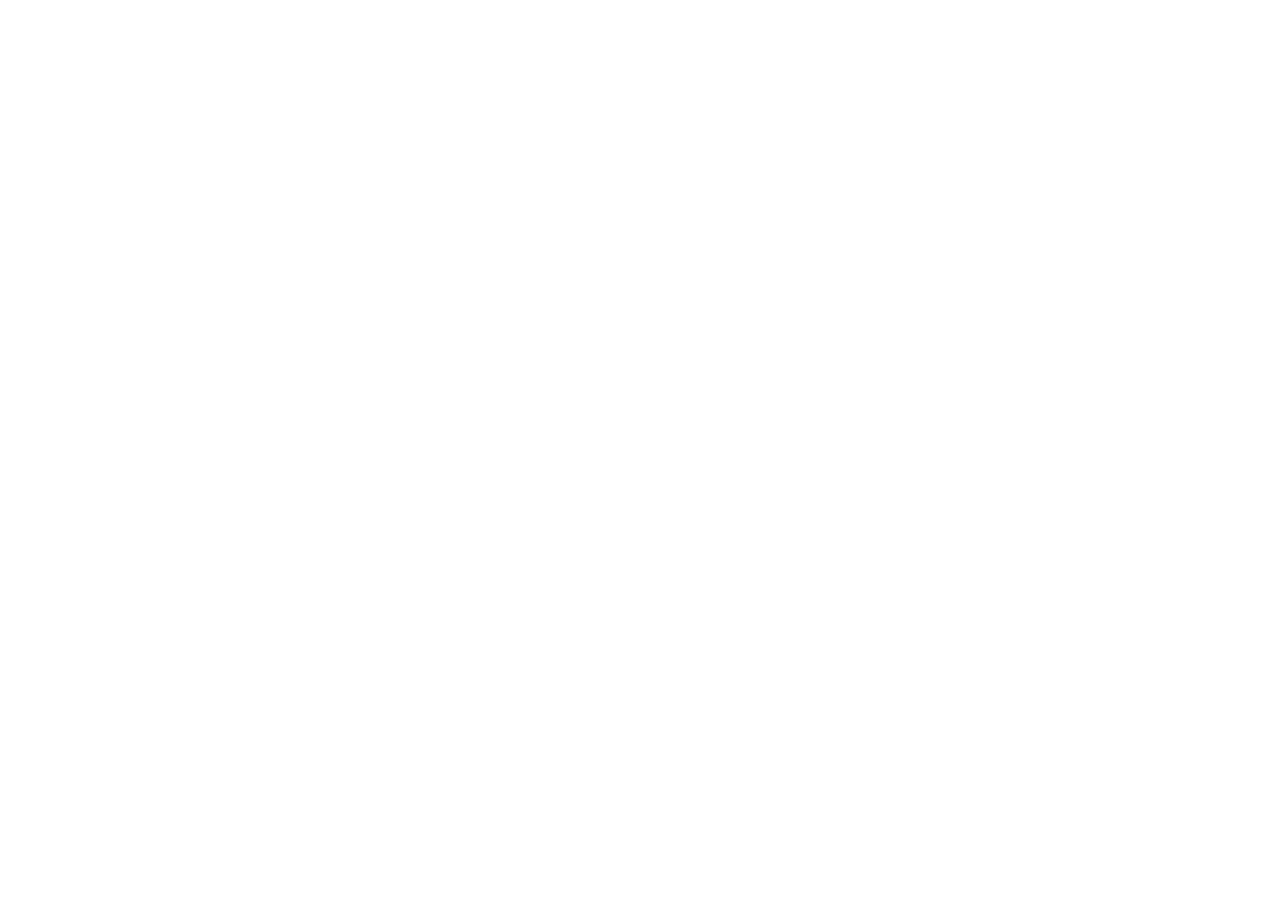
==== src/Client/Application/Application/wwwroot/index.html @ 40523948 "Update" ====
<!DOCTYPE html>
<html>
<head>
    <meta charset="utf-8" />
    <meta content="ie=edge" http-equiv="x-ua-compatible" />
    <title>
        ErF Code
    </title>
    <meta content="Tronix" name="author" />
    <meta content="ErF Code Site Powered By Erfan Edalati" name="description" />
    <meta content="ErF Code - Erfan Edalati" name="keywords" />
    <meta content="INDEX,FOLLOW" name="robots" />
    <meta content="width=device-width,initial-scale=1,shrink-to-fit=no" name="viewport" />
    <link href="assets/img/favicons/apple-icon-57x57.png" rel="apple-touch-icon" sizes="57x57" />
    <link href="assets/img/favicons/apple-icon-60x60.png" rel="apple-touch-icon" sizes="60x60" />
    <link href="assets/img/favicons/apple-icon-72x72.png" rel="apple-touch-icon" sizes="72x72" />
    <link href="assets/img/favicons/apple-icon-76x76.png" rel="apple-touch-icon" sizes="76x76" />
    <link href="assets/img/favicons/apple-icon-114x114.png" rel="apple-touch-icon" sizes="114x114" />
    <link href="assets/img/favicons/apple-icon-120x120.png" rel="apple-touch-icon" sizes="120x120" />
    <link href="assets/img/favicons/apple-icon-144x144.png" rel="apple-touch-icon" sizes="144x144" />
    <link href="assets/img/favicons/apple-icon-152x152.png" rel="apple-touch-icon" sizes="152x152" />
    <link href="assets/img/favicons/apple-icon-180x180.png" rel="apple-touch-icon" sizes="180x180" />
    <link href="assets/img/favicons/android-icon-192x192.png" rel="icon" sizes="192x192" type="image/png" />
    <link href="assets/img/favicons/favicon-32x32.png" rel="icon" sizes="32x32" type="image/png" />
    <link href="assets/img/favicons/favicon-96x96.png" rel="icon" sizes="96x96" type="image/png" />
    <link href="assets/img/favicons/favicon-16x16.png" rel="icon" sizes="16x16" type="image/png" />
    <link href="assets/img/favicons/manifest.json" rel="manifest" />
    <meta content="#ffffff" name="msapplication-TileColor" />
    <meta content="assets/img/favicons/ms-icon-144x144.png" name="msapplication-TileImage" />
    <meta content="#ffffff" name="theme-color" />
    <link href="https://fonts.googleapis.com/" rel="preconnect" />
    <link crossorigin="" href="https://fonts.gstatic.com/" rel="preconnect" />
    <link href="https://fonts.googleapis.com/css2?family=Hanken+Grotesk:wght@100;200;300;400;500;600;700;800&amp;family=Outfit:wght@300;400;500;600;700;800;900&amp;display=swap" rel="stylesheet" />
    <link href="assets/css/app.min.css" rel="stylesheet" />
    <link href="assets/css/fontawesome.min.css" rel="stylesheet" />
    <link href="assets/css/style.css" rel="stylesheet" />
</head>

<body>
    <div id="app"></div>

    <script src="_framework/blazor.webassembly.js"></script>
</body>
</html>
---- src/Client/Application/Application/wwwroot/assets/css/app.min.css ----
@charset "UTF-8";/*!
 * Bootstrap v5.0.0-beta1 (https://getbootstrap.com/)
 * Copyright 2011-2020 The Bootstrap Authors
 * Copyright 2011-2020 Twitter, Inc.
 * Licensed under MIT (https://github.com/twbs/bootstrap/blob/main/LICENSE)
 */:root{--bs-blue:#0d6efd;--bs-indigo:#6610f2;--bs-purple:#6f42c1;--bs-pink:#d63384;--bs-red:#dc3545;--bs-orange:#fd7e14;--bs-yellow:#ffc107;--bs-green:#198754;--bs-teal:#20c997;--bs-cyan:#0dcaf0;--bs-white:#fff;--bs-gray:#6c757d;--bs-gray-dark:#343a40;--bs-primary:#0d6efd;--bs-secondary:#6c757d;--bs-success:#198754;--bs-info:#0dcaf0;--bs-warning:#ffc107;--bs-danger:#dc3545;--bs-light:#f8f9fa;--bs-dark:#212529;--bs-font-sans-serif:system-ui,-apple-system,"Segoe UI",Roboto,"Helvetica Neue",Arial,"Noto Sans","Liberation Sans",sans-serif,"Apple Color Emoji","Segoe UI Emoji","Segoe UI Symbol","Noto Color Emoji";--bs-font-monospace:SFMono-Regular,Menlo,Monaco,Consolas,"Liberation Mono","Courier New",monospace;--bs-gradient:linear-gradient(180deg,hsla(0,0%,100%,.15),hsla(0,0%,100%,0))}*,:after,:before{box-sizing:border-box}@media (prefers-reduced-motion:no-preference){:root{scroll-behavior:smooth}}body{margin:0;font-family:var(--bs-font-sans-serif);font-size:1rem;font-weight:400;line-height:1.5;color:#212529;background-color:#fff;-webkit-text-size-adjust:100%;-webkit-tap-highlight-color:transparent}[tabindex="-1"]:focus:not(:focus-visible){outline:0!important}hr{margin:1rem 0;color:inherit;background-color:currentColor;border:0;opacity:.25}hr:not([size]){height:1px}.h1,.h2,.h3,.h4,.h5,.h6,h1,h2,h3,h4,h5,h6{margin-top:0;margin-bottom:.5rem;font-weight:500;line-height:1.2}.h1,h1{font-size:calc(1.375rem + 1.5vw)}@media (min-width:1200px){.h1,h1{font-size:2.5rem}}.h2,h2{font-size:calc(1.325rem + .9vw)}@media (min-width:1200px){.h2,h2{font-size:2rem}}.h3,h3{font-size:calc(1.3rem + .6vw)}@media (min-width:1200px){.h3,h3{font-size:1.75rem}}.h4,h4{font-size:calc(1.275rem + .3vw)}@media (min-width:1200px){.h4,h4{font-size:1.5rem}}.h5,h5{font-size:1.25rem}.h6,h6{font-size:1rem}p{margin-top:0;margin-bottom:1rem}abbr[data-bs-original-title],abbr[title]{text-decoration:underline;-webkit-text-decoration:underline dotted;text-decoration:underline dotted;cursor:help;-webkit-text-decoration-skip-ink:none;text-decoration-skip-ink:none}address{margin-bottom:1rem;font-style:normal;line-height:inherit}ol,ul{padding-right:2rem}dl,ol,ul{margin-top:0;margin-bottom:1rem}ol ol,ol ul,ul ol,ul ul{margin-bottom:0}dt{font-weight:700}dd{margin-bottom:.5rem;margin-right:0}blockquote{margin:0 0 1rem}b,strong{font-weight:bolder}.small,small{font-size:.875em}.mark,mark{padding:.2em;background-color:#fcf8e3}sub,sup{position:relative;font-size:.75em;line-height:0;vertical-align:baseline}sub{bottom:-.25em}sup{top:-.5em}a{color:#0d6efd;text-decoration:underline}a:hover{color:#0a58ca}a:not([href]):not([class]),a:not([href]):not([class]):hover{color:inherit;text-decoration:none}code,kbd,pre,samp{font-family:var(--bs-font-monospace);font-size:1em;direction:ltr;unicode-bidi:bidi-override}pre{display:block;margin-top:0;margin-bottom:1rem;overflow:auto;font-size:.875em}pre code{font-size:inherit;color:inherit;word-break:normal}code{font-size:.875em;color:#d63384;word-wrap:break-word}a>code{color:inherit}kbd{padding:.2rem .4rem;font-size:.875em;color:#fff;background-color:#212529;border-radius:.2rem}kbd kbd{padding:0;font-size:1em;font-weight:700}figure{margin:0 0 1rem}img,svg{vertical-align:middle}table{caption-side:bottom;border-collapse:collapse}caption{padding-top:.5rem;padding-bottom:.5rem;color:#6c757d;text-align:right}th{text-align:inherit;text-align:-webkit-match-parent}tbody,td,tfoot,th,thead,tr{border-color:inherit;border-style:solid;border-width:0}label{display:inline-block}button{border-radius:0}button:focus{outline:1px dotted;outline:5px auto -webkit-focus-ring-color}button,input,optgroup,select,textarea{margin:0;font-family:inherit;font-size:inherit;line-height:inherit}button,select{text-transform:none}[role=button]{cursor:pointer}select{word-wrap:normal}[list]::-webkit-calendar-picker-indicator{display:none}[type=button],[type=reset],[type=submit],button{-webkit-appearance:button}[type=button]:not(:disabled),[type=reset]:not(:disabled),[type=submit]:not(:disabled),button:not(:disabled){cursor:pointer}::-moz-focus-inner{padding:0;border-style:none}textarea{resize:vertical}fieldset{min-width:0;padding:0;margin:0;border:0}legend{float:right;width:100%;padding:0;margin-bottom:.5rem;font-size:calc(1.275rem + .3vw);line-height:inherit}@media (min-width:1200px){legend{font-size:1.5rem}}legend+*{clear:right}::-webkit-datetime-edit-day-field,::-webkit-datetime-edit-fields-wrapper,::-webkit-datetime-edit-hour-field,::-webkit-datetime-edit-minute,::-webkit-datetime-edit-month-field,::-webkit-datetime-edit-text,::-webkit-datetime-edit-year-field{padding:0}::-webkit-inner-spin-button{height:auto}[type=search]{outline-offset:-2px;-webkit-appearance:textfield}::-webkit-search-decoration{-webkit-appearance:none}::-webkit-color-swatch-wrapper{padding:0}::file-selector-button{font:inherit}::-webkit-file-upload-button{font:inherit;-webkit-appearance:button}output{display:inline-block}iframe{border:0}summary{display:list-item;cursor:pointer}progress{vertical-align:baseline}[hidden]{display:none!important}.lead{font-size:1.25rem;font-weight:300}.display-1{font-size:calc(1.625rem + 4.5vw);font-weight:300;line-height:1.2}@media (min-width:1200px){.display-1{font-size:5rem}}.display-2{font-size:calc(1.575rem + 3.9vw);font-weight:300;line-height:1.2}@media (min-width:1200px){.display-2{font-size:4.5rem}}.display-3{font-size:calc(1.525rem + 3.3vw);font-weight:300;line-height:1.2}@media (min-width:1200px){.display-3{font-size:4rem}}.display-4{font-size:calc(1.475rem + 2.7vw);font-weight:300;line-height:1.2}@media (min-width:1200px){.display-4{font-size:3.5rem}}.display-5{font-size:calc(1.425rem + 2.1vw);font-weight:300;line-height:1.2}@media (min-width:1200px){.display-5{font-size:3rem}}.display-6{font-size:calc(1.375rem + 1.5vw);font-weight:300;line-height:1.2}@media (min-width:1200px){.display-6{font-size:2.5rem}}.list-inline,.list-unstyled{padding-right:0;list-style:none}.list-inline-item{display:inline-block}.list-inline-item:not(:last-child){margin-left:.5rem}.initialism{font-size:.875em;text-transform:uppercase}.blockquote{margin-bottom:1rem;font-size:1.25rem}.blockquote>:last-child{margin-bottom:0}.blockquote-footer{margin-top:-1rem;margin-bottom:1rem;font-size:.875em;color:#6c757d}.blockquote-footer:before{content:"— "}.img-fluid,.img-thumbnail{max-width:100%;height:auto}.img-thumbnail{padding:.25rem;background-color:#fff;border:1px solid #dee2e6;border-radius:.25rem}.figure{display:inline-block}.figure-img{margin-bottom:.5rem;line-height:1}.figure-caption{font-size:.875em;color:#6c757d}.container,.container-fluid,.container-lg,.container-md,.container-sm,.container-xl,.container-xxl{width:100%;padding-left:var(--bs-gutter-x,.75rem);padding-right:var(--bs-gutter-x,.75rem);margin-left:auto;margin-right:auto}@media (min-width:576px){.container,.container-sm{max-width:540px}}@media (min-width:768px){.container,.container-md,.container-sm{max-width:720px}}@media (min-width:992px){.container,.container-lg,.container-md,.container-sm{max-width:960px}}@media (min-width:1200px){.container,.container-lg,.container-md,.container-sm,.container-xl{max-width:1140px}}@media (min-width:1400px){.container,.container-lg,.container-md,.container-sm,.container-xl,.container-xxl{max-width:1320px}}.row{--bs-gutter-x:1.5rem;--bs-gutter-y:0;display:-webkit-box;display:-webkit-flex;display:-ms-flexbox;display:flex;-webkit-flex-wrap:wrap;-ms-flex-wrap:wrap;flex-wrap:wrap;margin-top:calc(var(--bs-gutter-y) * -1);margin-left:calc(var(--bs-gutter-x)/ -2);margin-right:calc(var(--bs-gutter-x)/ -2)}.row>*{-webkit-flex-shrink:0;-ms-flex-negative:0;flex-shrink:0;width:100%;max-width:100%;padding-left:calc(var(--bs-gutter-x)/ 2);padding-right:calc(var(--bs-gutter-x)/ 2);margin-top:var(--bs-gutter-y)}.col{-webkit-box-flex:1;-webkit-flex:1 0 0%;-ms-flex:1 0 0%;flex:1 0 0%}.row-cols-auto>*{width:auto}.row-cols-1>*,.row-cols-auto>*{-webkit-box-flex:0;-webkit-flex:0 0 auto;-ms-flex:0 0 auto;flex:0 0 auto}.row-cols-1>*{width:100%}.row-cols-2>*{width:50%}.row-cols-2>*,.row-cols-3>*{-webkit-box-flex:0;-webkit-flex:0 0 auto;-ms-flex:0 0 auto;flex:0 0 auto}.row-cols-3>*{width:33.3333333333%}.row-cols-4>*{width:25%}.row-cols-4>*,.row-cols-5>*{-webkit-box-flex:0;-webkit-flex:0 0 auto;-ms-flex:0 0 auto;flex:0 0 auto}.row-cols-5>*{width:20%}.row-cols-6>*{width:16.6666666667%}.col-auto,.row-cols-6>*{-webkit-box-flex:0;-webkit-flex:0 0 auto;-ms-flex:0 0 auto;flex:0 0 auto}.col-auto{width:auto}.col-1{width:8.3333333333%}.col-1,.col-2{-webkit-box-flex:0;-webkit-flex:0 0 auto;-ms-flex:0 0 auto;flex:0 0 auto}.col-2{width:16.6666666667%}.col-3{width:25%}.col-3,.col-4{-webkit-box-flex:0;-webkit-flex:0 0 auto;-ms-flex:0 0 auto;flex:0 0 auto}.col-4{width:33.3333333333%}.col-5{width:41.6666666667%}.col-5,.col-6{-webkit-box-flex:0;-webkit-flex:0 0 auto;-ms-flex:0 0 auto;flex:0 0 auto}.col-6{width:50%}.col-7{width:58.3333333333%}.col-7,.col-8{-webkit-box-flex:0;-webkit-flex:0 0 auto;-ms-flex:0 0 auto;flex:0 0 auto}.col-8{width:66.6666666667%}.col-9{width:75%}.col-9,.col-10{-webkit-box-flex:0;-webkit-flex:0 0 auto;-ms-flex:0 0 auto;flex:0 0 auto}.col-10{width:83.3333333333%}.col-11{width:91.6666666667%}.col-11,.col-12{-webkit-box-flex:0;-webkit-flex:0 0 auto;-ms-flex:0 0 auto;flex:0 0 auto}.col-12{width:100%}.offset-1{margin-right:8.3333333333%}.offset-2{margin-right:16.6666666667%}.offset-3{margin-right:25%}.offset-4{margin-right:33.3333333333%}.offset-5{margin-right:41.6666666667%}.offset-6{margin-right:50%}.offset-7{margin-right:58.3333333333%}.offset-8{margin-right:66.6666666667%}.offset-9{margin-right:75%}.offset-10{margin-right:83.3333333333%}.offset-11{margin-right:91.6666666667%}.g-0,.gx-0{--bs-gutter-x:0}.g-0,.gy-0{--bs-gutter-y:0}.g-1,.gx-1{--bs-gutter-x:0.25rem}.g-1,.gy-1{--bs-gutter-y:0.25rem}.g-2,.gx-2{--bs-gutter-x:0.5rem}.g-2,.gy-2{--bs-gutter-y:0.5rem}.g-3,.gx-3{--bs-gutter-x:1rem}.g-3,.gy-3{--bs-gutter-y:1rem}.g-4,.gx-4{--bs-gutter-x:1.5rem}.g-4,.gy-4{--bs-gutter-y:1.5rem}.g-5,.gx-5{--bs-gutter-x:3rem}.g-5,.gy-5{--bs-gutter-y:3rem}@media (min-width:576px){.col-sm{-webkit-box-flex:1;-webkit-flex:1 0 0%;-ms-flex:1 0 0%;flex:1 0 0%}.row-cols-sm-auto>*{width:auto}.row-cols-sm-1>*,.row-cols-sm-auto>*{-webkit-box-flex:0;-webkit-flex:0 0 auto;-ms-flex:0 0 auto;flex:0 0 auto}.row-cols-sm-1>*{width:100%}.row-cols-sm-2>*{width:50%}.row-cols-sm-2>*,.row-cols-sm-3>*{-webkit-box-flex:0;-webkit-flex:0 0 auto;-ms-flex:0 0 auto;flex:0 0 auto}.row-cols-sm-3>*{width:33.3333333333%}.row-cols-sm-4>*{width:25%}.row-cols-sm-4>*,.row-cols-sm-5>*{-webkit-box-flex:0;-webkit-flex:0 0 auto;-ms-flex:0 0 auto;flex:0 0 auto}.row-cols-sm-5>*{width:20%}.row-cols-sm-6>*{width:16.6666666667%}.col-sm-auto,.row-cols-sm-6>*{-webkit-box-flex:0;-webkit-flex:0 0 auto;-ms-flex:0 0 auto;flex:0 0 auto}.col-sm-auto{width:auto}.col-sm-1{width:8.3333333333%}.col-sm-1,.col-sm-2{-webkit-box-flex:0;-webkit-flex:0 0 auto;-ms-flex:0 0 auto;flex:0 0 auto}.col-sm-2{width:16.6666666667%}.col-sm-3{width:25%}.col-sm-3,.col-sm-4{-webkit-box-flex:0;-webkit-flex:0 0 auto;-ms-flex:0 0 auto;flex:0 0 auto}.col-sm-4{width:33.3333333333%}.col-sm-5{width:41.6666666667%}.col-sm-5,.col-sm-6{-webkit-box-flex:0;-webkit-flex:0 0 auto;-ms-flex:0 0 auto;flex:0 0 auto}.col-sm-6{width:50%}.col-sm-7{width:58.3333333333%}.col-sm-7,.col-sm-8{-webkit-box-flex:0;-webkit-flex:0 0 auto;-ms-flex:0 0 auto;flex:0 0 auto}.col-sm-8{width:66.6666666667%}.col-sm-9{width:75%}.col-sm-9,.col-sm-10{-webkit-box-flex:0;-webkit-flex:0 0 auto;-ms-flex:0 0 auto;flex:0 0 auto}.col-sm-10{width:83.3333333333%}.col-sm-11{width:91.6666666667%}.col-sm-11,.col-sm-12{-webkit-box-flex:0;-webkit-flex:0 0 auto;-ms-flex:0 0 auto;flex:0 0 auto}.col-sm-12{width:100%}.offset-sm-0{margin-right:0}.offset-sm-1{margin-right:8.3333333333%}.offset-sm-2{margin-right:16.6666666667%}.offset-sm-3{margin-right:25%}.offset-sm-4{margin-right:33.3333333333%}.offset-sm-5{margin-right:41.6666666667%}.offset-sm-6{margin-right:50%}.offset-sm-7{margin-right:58.3333333333%}.offset-sm-8{margin-right:66.6666666667%}.offset-sm-9{margin-right:75%}.offset-sm-10{margin-right:83.3333333333%}.offset-sm-11{margin-right:91.6666666667%}.g-sm-0,.gx-sm-0{--bs-gutter-x:0}.g-sm-0,.gy-sm-0{--bs-gutter-y:0}.g-sm-1,.gx-sm-1{--bs-gutter-x:0.25rem}.g-sm-1,.gy-sm-1{--bs-gutter-y:0.25rem}.g-sm-2,.gx-sm-2{--bs-gutter-x:0.5rem}.g-sm-2,.gy-sm-2{--bs-gutter-y:0.5rem}.g-sm-3,.gx-sm-3{--bs-gutter-x:1rem}.g-sm-3,.gy-sm-3{--bs-gutter-y:1rem}.g-sm-4,.gx-sm-4{--bs-gutter-x:1.5rem}.g-sm-4,.gy-sm-4{--bs-gutter-y:1.5rem}.g-sm-5,.gx-sm-5{--bs-gutter-x:3rem}.g-sm-5,.gy-sm-5{--bs-gutter-y:3rem}}@media (min-width:768px){.col-md{-webkit-box-flex:1;-webkit-flex:1 0 0%;-ms-flex:1 0 0%;flex:1 0 0%}.row-cols-md-auto>*{width:auto}.row-cols-md-1>*,.row-cols-md-auto>*{-webkit-box-flex:0;-webkit-flex:0 0 auto;-ms-flex:0 0 auto;flex:0 0 auto}.row-cols-md-1>*{width:100%}.row-cols-md-2>*{width:50%}.row-cols-md-2>*,.row-cols-md-3>*{-webkit-box-flex:0;-webkit-flex:0 0 auto;-ms-flex:0 0 auto;flex:0 0 auto}.row-cols-md-3>*{width:33.3333333333%}.row-cols-md-4>*{width:25%}.row-cols-md-4>*,.row-cols-md-5>*{-webkit-box-flex:0;-webkit-flex:0 0 auto;-ms-flex:0 0 auto;flex:0 0 auto}.row-cols-md-5>*{width:20%}.row-cols-md-6>*{width:16.6666666667%}.col-md-auto,.row-cols-md-6>*{-webkit-box-flex:0;-webkit-flex:0 0 auto;-ms-flex:0 0 auto;flex:0 0 auto}.col-md-auto{width:auto}.col-md-1{width:8.3333333333%}.col-md-1,.col-md-2{-webkit-box-flex:0;-webkit-flex:0 0 auto;-ms-flex:0 0 auto;flex:0 0 auto}.col-md-2{width:16.6666666667%}.col-md-3{width:25%}.col-md-3,.col-md-4{-webkit-box-flex:0;-webkit-flex:0 0 auto;-ms-flex:0 0 auto;flex:0 0 auto}.col-md-4{width:33.3333333333%}.col-md-5{width:41.6666666667%}.col-md-5,.col-md-6{-webkit-box-flex:0;-webkit-flex:0 0 auto;-ms-flex:0 0 auto;flex:0 0 auto}.col-md-6{width:50%}.col-md-7{width:58.3333333333%}.col-md-7,.col-md-8{-webkit-box-flex:0;-webkit-flex:0 0 auto;-ms-flex:0 0 auto;flex:0 0 auto}.col-md-8{width:66.6666666667%}.col-md-9{width:75%}.col-md-9,.col-md-10{-webkit-box-flex:0;-webkit-flex:0 0 auto;-ms-flex:0 0 auto;flex:0 0 auto}.col-md-10{width:83.3333333333%}.col-md-11{width:91.6666666667%}.col-md-11,.col-md-12{-webkit-box-flex:0;-webkit-flex:0 0 auto;-ms-flex:0 0 auto;flex:0 0 auto}.col-md-12{width:100%}.offset-md-0{margin-right:0}.offset-md-1{margin-right:8.3333333333%}.offset-md-2{margin-right:16.6666666667%}.offset-md-3{margin-right:25%}.offset-md-4{margin-right:33.3333333333%}.offset-md-5{margin-right:41.6666666667%}.offset-md-6{margin-right:50%}.offset-md-7{margin-right:58.3333333333%}.offset-md-8{margin-right:66.6666666667%}.offset-md-9{margin-right:75%}.offset-md-10{margin-right:83.3333333333%}.offset-md-11{margin-right:91.6666666667%}.g-md-0,.gx-md-0{--bs-gutter-x:0}.g-md-0,.gy-md-0{--bs-gutter-y:0}.g-md-1,.gx-md-1{--bs-gutter-x:0.25rem}.g-md-1,.gy-md-1{--bs-gutter-y:0.25rem}.g-md-2,.gx-md-2{--bs-gutter-x:0.5rem}.g-md-2,.gy-md-2{--bs-gutter-y:0.5rem}.g-md-3,.gx-md-3{--bs-gutter-x:1rem}.g-md-3,.gy-md-3{--bs-gutter-y:1rem}.g-md-4,.gx-md-4{--bs-gutter-x:1.5rem}.g-md-4,.gy-md-4{--bs-gutter-y:1.5rem}.g-md-5,.gx-md-5{--bs-gutter-x:3rem}.g-md-5,.gy-md-5{--bs-gutter-y:3rem}}@media (min-width:992px){.col-lg{-webkit-box-flex:1;-webkit-flex:1 0 0%;-ms-flex:1 0 0%;flex:1 0 0%}.row-cols-lg-auto>*{width:auto}.row-cols-lg-1>*,.row-cols-lg-auto>*{-webkit-box-flex:0;-webkit-flex:0 0 auto;-ms-flex:0 0 auto;flex:0 0 auto}.row-cols-lg-1>*{width:100%}.row-cols-lg-2>*{width:50%}.row-cols-lg-2>*,.row-cols-lg-3>*{-webkit-box-flex:0;-webkit-flex:0 0 auto;-ms-flex:0 0 auto;flex:0 0 auto}.row-cols-lg-3>*{width:33.3333333333%}.row-cols-lg-4>*{width:25%}.row-cols-lg-4>*,.row-cols-lg-5>*{-webkit-box-flex:0;-webkit-flex:0 0 auto;-ms-flex:0 0 auto;flex:0 0 auto}.row-cols-lg-5>*{width:20%}.row-cols-lg-6>*{width:16.6666666667%}.col-lg-auto,.row-cols-lg-6>*{-webkit-box-flex:0;-webkit-flex:0 0 auto;-ms-flex:0 0 auto;flex:0 0 auto}.col-lg-auto{width:auto}.col-lg-1{width:8.3333333333%}.col-lg-1,.col-lg-2{-webkit-box-flex:0;-webkit-flex:0 0 auto;-ms-flex:0 0 auto;flex:0 0 auto}.col-lg-2{width:16.6666666667%}.col-lg-3{width:25%}.col-lg-3,.col-lg-4{-webkit-box-flex:0;-webkit-flex:0 0 auto;-ms-flex:0 0 auto;flex:0 0 auto}.col-lg-4{width:33.3333333333%}.col-lg-5{width:41.6666666667%}.col-lg-5,.col-lg-6{-webkit-box-flex:0;-webkit-flex:0 0 auto;-ms-flex:0 0 auto;flex:0 0 auto}.col-lg-6{width:50%}.col-lg-7{width:58.3333333333%}.col-lg-7,.col-lg-8{-webkit-box-flex:0;-webkit-flex:0 0 auto;-ms-flex:0 0 auto;flex:0 0 auto}.col-lg-8{width:66.6666666667%}.col-lg-9{width:75%}.col-lg-9,.col-lg-10{-webkit-box-flex:0;-webkit-flex:0 0 auto;-ms-flex:0 0 auto;flex:0 0 auto}.col-lg-10{width:83.3333333333%}.col-lg-11{width:91.6666666667%}.col-lg-11,.col-lg-12{-webkit-box-flex:0;-webkit-flex:0 0 auto;-ms-flex:0 0 auto;flex:0 0 auto}.col-lg-12{width:100%}.offset-lg-0{margin-right:0}.offset-lg-1{margin-right:8.3333333333%}.offset-lg-2{margin-right:16.6666666667%}.offset-lg-3{margin-right:25%}.offset-lg-4{margin-right:33.3333333333%}.offset-lg-5{margin-right:41.6666666667%}.offset-lg-6{margin-right:50%}.offset-lg-7{margin-right:58.3333333333%}.offset-lg-8{margin-right:66.6666666667%}.offset-lg-9{margin-right:75%}.offset-lg-10{margin-right:83.3333333333%}.offset-lg-11{margin-right:91.6666666667%}.g-lg-0,.gx-lg-0{--bs-gutter-x:0}.g-lg-0,.gy-lg-0{--bs-gutter-y:0}.g-lg-1,.gx-lg-1{--bs-gutter-x:0.25rem}.g-lg-1,.gy-lg-1{--bs-gutter-y:0.25rem}.g-lg-2,.gx-lg-2{--bs-gutter-x:0.5rem}.g-lg-2,.gy-lg-2{--bs-gutter-y:0.5rem}.g-lg-3,.gx-lg-3{--bs-gutter-x:1rem}.g-lg-3,.gy-lg-3{--bs-gutter-y:1rem}.g-lg-4,.gx-lg-4{--bs-gutter-x:1.5rem}.g-lg-4,.gy-lg-4{--bs-gutter-y:1.5rem}.g-lg-5,.gx-lg-5{--bs-gutter-x:3rem}.g-lg-5,.gy-lg-5{--bs-gutter-y:3rem}}@media (min-width:1200px){.col-xl{-webkit-box-flex:1;-webkit-flex:1 0 0%;-ms-flex:1 0 0%;flex:1 0 0%}.row-cols-xl-auto>*{width:auto}.row-cols-xl-1>*,.row-cols-xl-auto>*{-webkit-box-flex:0;-webkit-flex:0 0 auto;-ms-flex:0 0 auto;flex:0 0 auto}.row-cols-xl-1>*{width:100%}.row-cols-xl-2>*{width:50%}.row-cols-xl-2>*,.row-cols-xl-3>*{-webkit-box-flex:0;-webkit-flex:0 0 auto;-ms-flex:0 0 auto;flex:0 0 auto}.row-cols-xl-3>*{width:33.3333333333%}.row-cols-xl-4>*{width:25%}.row-cols-xl-4>*,.row-cols-xl-5>*{-webkit-box-flex:0;-webkit-flex:0 0 auto;-ms-flex:0 0 auto;flex:0 0 auto}.row-cols-xl-5>*{width:20%}.row-cols-xl-6>*{width:16.6666666667%}.col-xl-auto,.row-cols-xl-6>*{-webkit-box-flex:0;-webkit-flex:0 0 auto;-ms-flex:0 0 auto;flex:0 0 auto}.col-xl-auto{width:auto}.col-xl-1{width:8.3333333333%}.col-xl-1,.col-xl-2{-webkit-box-flex:0;-webkit-flex:0 0 auto;-ms-flex:0 0 auto;flex:0 0 auto}.col-xl-2{width:16.6666666667%}.col-xl-3{width:25%}.col-xl-3,.col-xl-4{-webkit-box-flex:0;-webkit-flex:0 0 auto;-ms-flex:0 0 auto;flex:0 0 auto}.col-xl-4{width:33.3333333333%}.col-xl-5{width:41.6666666667%}.col-xl-5,.col-xl-6{-webkit-box-flex:0;-webkit-flex:0 0 auto;-ms-flex:0 0 auto;flex:0 0 auto}.col-xl-6{width:50%}.col-xl-7{width:58.3333333333%}.col-xl-7,.col-xl-8{-webkit-box-flex:0;-webkit-flex:0 0 auto;-ms-flex:0 0 auto;flex:0 0 auto}.col-xl-8{width:66.6666666667%}.col-xl-9{width:75%}.col-xl-9,.col-xl-10{-webkit-box-flex:0;-webkit-flex:0 0 auto;-ms-flex:0 0 auto;flex:0 0 auto}.col-xl-10{width:83.3333333333%}.col-xl-11{width:91.6666666667%}.col-xl-11,.col-xl-12{-webkit-box-flex:0;-webkit-flex:0 0 auto;-ms-flex:0 0 auto;flex:0 0 auto}.col-xl-12{width:100%}.offset-xl-0{margin-right:0}.offset-xl-1{margin-right:8.3333333333%}.offset-xl-2{margin-right:16.6666666667%}.offset-xl-3{margin-right:25%}.offset-xl-4{margin-right:33.3333333333%}.offset-xl-5{margin-right:41.6666666667%}.offset-xl-6{margin-right:50%}.offset-xl-7{margin-right:58.3333333333%}.offset-xl-8{margin-right:66.6666666667%}.offset-xl-9{margin-right:75%}.offset-xl-10{margin-right:83.3333333333%}.offset-xl-11{margin-right:91.6666666667%}.g-xl-0,.gx-xl-0{--bs-gutter-x:0}.g-xl-0,.gy-xl-0{--bs-gutter-y:0}.g-xl-1,.gx-xl-1{--bs-gutter-x:0.25rem}.g-xl-1,.gy-xl-1{--bs-gutter-y:0.25rem}.g-xl-2,.gx-xl-2{--bs-gutter-x:0.5rem}.g-xl-2,.gy-xl-2{--bs-gutter-y:0.5rem}.g-xl-3,.gx-xl-3{--bs-gutter-x:1rem}.g-xl-3,.gy-xl-3{--bs-gutter-y:1rem}.g-xl-4,.gx-xl-4{--bs-gutter-x:1.5rem}.g-xl-4,.gy-xl-4{--bs-gutter-y:1.5rem}.g-xl-5,.gx-xl-5{--bs-gutter-x:3rem}.g-xl-5,.gy-xl-5{--bs-gutter-y:3rem}}@media (min-width:1400px){.col-xxl{-webkit-box-flex:1;-webkit-flex:1 0 0%;-ms-flex:1 0 0%;flex:1 0 0%}.row-cols-xxl-auto>*{width:auto}.row-cols-xxl-1>*,.row-cols-xxl-auto>*{-webkit-box-flex:0;-webkit-flex:0 0 auto;-ms-flex:0 0 auto;flex:0 0 auto}.row-cols-xxl-1>*{width:100%}.row-cols-xxl-2>*{width:50%}.row-cols-xxl-2>*,.row-cols-xxl-3>*{-webkit-box-flex:0;-webkit-flex:0 0 auto;-ms-flex:0 0 auto;flex:0 0 auto}.row-cols-xxl-3>*{width:33.3333333333%}.row-cols-xxl-4>*{width:25%}.row-cols-xxl-4>*,.row-cols-xxl-5>*{-webkit-box-flex:0;-webkit-flex:0 0 auto;-ms-flex:0 0 auto;flex:0 0 auto}.row-cols-xxl-5>*{width:20%}.row-cols-xxl-6>*{width:16.6666666667%}.col-xxl-auto,.row-cols-xxl-6>*{-webkit-box-flex:0;-webkit-flex:0 0 auto;-ms-flex:0 0 auto;flex:0 0 auto}.col-xxl-auto{width:auto}.col-xxl-1{width:8.3333333333%}.col-xxl-1,.col-xxl-2{-webkit-box-flex:0;-webkit-flex:0 0 auto;-ms-flex:0 0 auto;flex:0 0 auto}.col-xxl-2{width:16.6666666667%}.col-xxl-3{width:25%}.col-xxl-3,.col-xxl-4{-webkit-box-flex:0;-webkit-flex:0 0 auto;-ms-flex:0 0 auto;flex:0 0 auto}.col-xxl-4{width:33.3333333333%}.col-xxl-5{width:41.6666666667%}.col-xxl-5,.col-xxl-6{-webkit-box-flex:0;-webkit-flex:0 0 auto;-ms-flex:0 0 auto;flex:0 0 auto}.col-xxl-6{width:50%}.col-xxl-7{width:58.3333333333%}.col-xxl-7,.col-xxl-8{-webkit-box-flex:0;-webkit-flex:0 0 auto;-ms-flex:0 0 auto;flex:0 0 auto}.col-xxl-8{width:66.6666666667%}.col-xxl-9{width:75%}.col-xxl-9,.col-xxl-10{-webkit-box-flex:0;-webkit-flex:0 0 auto;-ms-flex:0 0 auto;flex:0 0 auto}.col-xxl-10{width:83.3333333333%}.col-xxl-11{width:91.6666666667%}.col-xxl-11,.col-xxl-12{-webkit-box-flex:0;-webkit-flex:0 0 auto;-ms-flex:0 0 auto;flex:0 0 auto}.col-xxl-12{width:100%}.offset-xxl-0{margin-right:0}.offset-xxl-1{margin-right:8.3333333333%}.offset-xxl-2{margin-right:16.6666666667%}.offset-xxl-3{margin-right:25%}.offset-xxl-4{margin-right:33.3333333333%}.offset-xxl-5{margin-right:41.6666666667%}.offset-xxl-6{margin-right:50%}.offset-xxl-7{margin-right:58.3333333333%}.offset-xxl-8{margin-right:66.6666666667%}.offset-xxl-9{margin-right:75%}.offset-xxl-10{margin-right:83.3333333333%}.offset-xxl-11{margin-right:91.6666666667%}.g-xxl-0,.gx-xxl-0{--bs-gutter-x:0}.g-xxl-0,.gy-xxl-0{--bs-gutter-y:0}.g-xxl-1,.gx-xxl-1{--bs-gutter-x:0.25rem}.g-xxl-1,.gy-xxl-1{--bs-gutter-y:0.25rem}.g-xxl-2,.gx-xxl-2{--bs-gutter-x:0.5rem}.g-xxl-2,.gy-xxl-2{--bs-gutter-y:0.5rem}.g-xxl-3,.gx-xxl-3{--bs-gutter-x:1rem}.g-xxl-3,.gy-xxl-3{--bs-gutter-y:1rem}.g-xxl-4,.gx-xxl-4{--bs-gutter-x:1.5rem}.g-xxl-4,.gy-xxl-4{--bs-gutter-y:1.5rem}.g-xxl-5,.gx-xxl-5{--bs-gutter-x:3rem}.g-xxl-5,.gy-xxl-5{--bs-gutter-y:3rem}}.table{--bs-table-bg:transparent;--bs-table-striped-color:#212529;--bs-table-striped-bg:rgba(0,0,0,.05);--bs-table-active-color:#212529;--bs-table-active-bg:rgba(0,0,0,.1);--bs-table-hover-color:#212529;--bs-table-hover-bg:rgba(0,0,0,.075);width:100%;margin-bottom:1rem;color:#212529;vertical-align:top;border-color:#dee2e6}.table>:not(caption)>*>*{padding:.5rem;background-color:var(--bs-table-bg);background-image:-webkit-linear-gradient(var(--bs-table-accent-bg),var(--bs-table-accent-bg));background-image:linear-gradient(var(--bs-table-accent-bg),var(--bs-table-accent-bg));border-bottom-width:1px}.table>tbody{vertical-align:inherit}.table>thead{vertical-align:bottom}.table>:not(:last-child)>:last-child>*{border-bottom-color:currentColor}.caption-top{caption-side:top}.table-sm>:not(caption)>*>*{padding:.25rem}.table-bordered>:not(caption)>*{border-width:1px 0}.table-bordered>:not(caption)>*>*{border-width:0 1px}.table-borderless>:not(caption)>*>*{border-bottom-width:0}.table-striped>tbody>tr:nth-of-type(odd){--bs-table-accent-bg:var(--bs-table-striped-bg);color:var(--bs-table-striped-color)}.table-active{--bs-table-accent-bg:var(--bs-table-active-bg);color:var(--bs-table-active-color)}.table-hover>tbody>tr:hover{--bs-table-accent-bg:var(--bs-table-hover-bg);color:var(--bs-table-hover-color)}.table-primary{--bs-table-bg:#cfe2ff;--bs-table-striped-bg:#c5d7f2;--bs-table-striped-color:#000;--bs-table-active-bg:#bacbe6;--bs-table-active-color:#000;--bs-table-hover-bg:#bfd1ec;--bs-table-hover-color:#000;color:#000;border-color:#bacbe6}.table-secondary{--bs-table-bg:#e2e3e5;--bs-table-striped-bg:#d7d8da;--bs-table-striped-color:#000;--bs-table-active-bg:#cbccce;--bs-table-active-color:#000;--bs-table-hover-bg:#d1d2d4;--bs-table-hover-color:#000;color:#000;border-color:#cbccce}.table-success{--bs-table-bg:#d1e7dd;--bs-table-striped-bg:#c7dbd2;--bs-table-striped-color:#000;--bs-table-active-bg:#bcd0c7;--bs-table-active-color:#000;--bs-table-hover-bg:#c1d6cc;--bs-table-hover-color:#000;color:#000;border-color:#bcd0c7}.table-info{--bs-table-bg:#cff4fc;--bs-table-striped-bg:#c5e8ef;--bs-table-striped-color:#000;--bs-table-active-bg:#badce3;--bs-table-active-color:#000;--bs-table-hover-bg:#bfe2e9;--bs-table-hover-color:#000;color:#000;border-color:#badce3}.table-warning{--bs-table-bg:#fff3cd;--bs-table-striped-bg:#f2e7c3;--bs-table-striped-color:#000;--bs-table-active-bg:#e6dbb9;--bs-table-active-color:#000;--bs-table-hover-bg:#ece1be;--bs-table-hover-color:#000;color:#000;border-color:#e6dbb9}.table-danger{--bs-table-bg:#f8d7da;--bs-table-striped-bg:#eccccf;--bs-table-striped-color:#000;--bs-table-active-bg:#dfc2c4;--bs-table-active-color:#000;--bs-table-hover-bg:#e5c7ca;--bs-table-hover-color:#000;color:#000;border-color:#dfc2c4}.table-light{--bs-table-bg:#f8f9fa;--bs-table-striped-bg:#ecedee;--bs-table-striped-color:#000;--bs-table-active-bg:#dfe0e1;--bs-table-active-color:#000;--bs-table-hover-bg:#e5e6e7;--bs-table-hover-color:#000;color:#000;border-color:#dfe0e1}.table-dark{--bs-table-bg:#212529;--bs-table-striped-bg:#2c3034;--bs-table-striped-color:#fff;--bs-table-active-bg:#373b3e;--bs-table-active-color:#fff;--bs-table-hover-bg:#323539;--bs-table-hover-color:#fff;color:#fff;border-color:#373b3e}.table-responsive{overflow-x:auto;-webkit-overflow-scrolling:touch}@media (max-width:575.98px){.table-responsive-sm{overflow-x:auto;-webkit-overflow-scrolling:touch}}@media (max-width:767.98px){.table-responsive-md{overflow-x:auto;-webkit-overflow-scrolling:touch}}@media (max-width:991.98px){.table-responsive-lg{overflow-x:auto;-webkit-overflow-scrolling:touch}}@media (max-width:1199.98px){.table-responsive-xl{overflow-x:auto;-webkit-overflow-scrolling:touch}}@media (max-width:1399.98px){.table-responsive-xxl{overflow-x:auto;-webkit-overflow-scrolling:touch}}.form-label{margin-bottom:.5rem}.col-form-label{padding-top:calc(.375rem + 1px);padding-bottom:calc(.375rem + 1px);margin-bottom:0;font-size:inherit;line-height:1.5}.col-form-label-lg{padding-top:calc(.5rem + 1px);padding-bottom:calc(.5rem + 1px);font-size:1.25rem}.col-form-label-sm{padding-top:calc(.25rem + 1px);padding-bottom:calc(.25rem + 1px);font-size:.875rem}.form-text{margin-top:.25rem;font-size:.875em;color:#6c757d}.form-control{display:block;width:100%;padding:.375rem .75rem;font-size:1rem;font-weight:400;line-height:1.5;color:#212529;background-color:#fff;background-clip:padding-box;border:1px solid #ced4da;-webkit-appearance:none;-moz-appearance:none;appearance:none;border-radius:.25rem;-webkit-transition:border-color .15s ease-in-out,box-shadow .15s ease-in-out;transition:border-color .15s ease-in-out,box-shadow .15s ease-in-out}@media (prefers-reduced-motion:reduce){.form-control{-webkit-transition:none;transition:none}}.form-control[type=file]{overflow:hidden}.form-control[type=file]:not(:disabled):not([readonly]){cursor:pointer}.form-control:focus{color:#212529;background-color:#fff;border-color:#86b7fe;outline:0;box-shadow:0 0 0 .25rem rgba(13,110,253,.25)}.form-control::-webkit-date-and-time-value{height:1.5em}.form-control::-webkit-input-placeholder{color:#6c757d;opacity:1}.form-control::-moz-placeholder{color:#6c757d;opacity:1}.form-control:-ms-input-placeholder,.form-control::-ms-input-placeholder{color:#6c757d;opacity:1}.form-control::placeholder{color:#6c757d;opacity:1}.form-control:disabled,.form-control[readonly]{background-color:#e9ecef;opacity:1}.form-control::file-selector-button{padding:.375rem .75rem;margin:-.375rem -.75rem;-webkit-margin-end:.75rem;margin-inline-end:.75rem;color:#212529;background-color:#e9ecef;pointer-events:none;border-color:inherit;border-style:solid;border-width:0;border-inline-end-width:1px;border-radius:0;-webkit-transition:color .15s ease-in-out,background-color .15s ease-in-out,border-color .15s ease-in-out,box-shadow .15s ease-in-out;transition:color .15s ease-in-out,background-color .15s ease-in-out,border-color .15s ease-in-out,box-shadow .15s ease-in-out}@media (prefers-reduced-motion:reduce){.form-control::file-selector-button{-webkit-transition:none;transition:none}}.form-control:hover:not(:disabled):not([readonly])::file-selector-button{background-color:#dde0e3}.form-control::-webkit-file-upload-button{padding:.375rem .75rem;margin:-.375rem -.75rem;-webkit-margin-end:.75rem;margin-inline-end:.75rem;color:#212529;background-color:#e9ecef;pointer-events:none;border-color:inherit;border-style:solid;border-width:0;border-inline-end-width:1px;border-radius:0;-webkit-transition:color .15s ease-in-out,background-color .15s ease-in-out,border-color .15s ease-in-out,box-shadow .15s ease-in-out;transition:color .15s ease-in-out,background-color .15s ease-in-out,border-color .15s ease-in-out,box-shadow .15s ease-in-out}@media (prefers-reduced-motion:reduce){.form-control::-webkit-file-upload-button{-webkit-transition:none;transition:none}}.form-control:hover:not(:disabled):not([readonly])::-webkit-file-upload-button{background-color:#dde0e3}.form-control-plaintext{display:block;width:100%;padding:.375rem 0;margin-bottom:0;line-height:1.5;color:#212529;background-color:transparent;border:solid transparent;border-width:1px 0}.form-control-plaintext.form-control-lg,.form-control-plaintext.form-control-sm{padding-left:0;padding-right:0}.form-control-sm{min-height:calc(1.5em + .5rem + 2px);padding:.25rem .5rem;font-size:.875rem;border-radius:.2rem}.form-control-sm::file-selector-button{padding:.25rem .5rem;margin:-.25rem -.5rem;-webkit-margin-end:.5rem;margin-inline-end:.5rem}.form-control-sm::-webkit-file-upload-button{padding:.25rem .5rem;margin:-.25rem -.5rem;-webkit-margin-end:.5rem;margin-inline-end:.5rem}.form-control-lg{min-height:calc(1.5em + 1rem + 2px);padding:.5rem 1rem;font-size:1.25rem;border-radius:.3rem}.form-control-lg::file-selector-button{padding:.5rem 1rem;margin:-.5rem -1rem;-webkit-margin-end:1rem;margin-inline-end:1rem}.form-control-lg::-webkit-file-upload-button{padding:.5rem 1rem;margin:-.5rem -1rem;-webkit-margin-end:1rem;margin-inline-end:1rem}textarea.form-control{min-height:calc(1.5em + .75rem + 2px)}textarea.form-control-sm{min-height:calc(1.5em + .5rem + 2px)}textarea.form-control-lg{min-height:calc(1.5em + 1rem + 2px)}.form-control-color{max-width:3rem;height:auto;padding:.375rem}.form-control-color:not(:disabled):not([readonly]){cursor:pointer}.form-control-color::-moz-color-swatch{height:1.5em;border-radius:.25rem}.form-control-color::-webkit-color-swatch{height:1.5em;border-radius:.25rem}.form-select{display:block;width:100%;padding:.375rem 1.75rem .375rem .75rem;font-size:1rem;font-weight:400;line-height:1.5;color:#212529;vertical-align:middle;background-color:#fff;background-image:url("data:image/svg+xml;charset=utf-8,%3Csvg xmlns='http://www.w3.org/2000/svg' viewBox='0 0 16 16'%3E%3Cpath fill='none' stroke='%23343a40' stroke-linecap='round' stroke-linejoin='round' stroke-width='2' d='M2 5l6 6 6-6'/%3E%3C/svg%3E");background-repeat:no-repeat;background-position:left .75rem center;background-size:16px 12px;border:1px solid #ced4da;border-radius:.25rem;-webkit-appearance:none;-moz-appearance:none;appearance:none}.form-select:focus{border-color:#86b7fe;outline:0;box-shadow:0 0 0 .25rem rgba(13,110,253,.25)}.form-select[multiple],.form-select[size]:not([size="1"]){padding-left:.75rem;background-image:none}.form-select:disabled{color:#6c757d;background-color:#e9ecef}.form-select:-moz-focusring{color:transparent;text-shadow:0 0 0 #212529}.form-select-sm{padding-top:.25rem;padding-bottom:.25rem;padding-right:.5rem;font-size:.875rem}.form-select-lg{padding-top:.5rem;padding-bottom:.5rem;padding-right:1rem;font-size:1.25rem}.form-check{display:block;min-height:1.5rem;padding-right:1.5em;margin-bottom:.125rem}.form-check .form-check-input{float:right;margin-right:-1.5em}.form-check-input{width:1em;height:1em;margin-top:.25em;vertical-align:top;background-color:#fff;background-repeat:no-repeat;background-position:50%;background-size:contain;border:1px solid rgba(0,0,0,.25);-webkit-appearance:none;-moz-appearance:none;appearance:none;-webkit-print-color-adjust:exact;color-adjust:exact;-webkit-transition:background-color .15s ease-in-out,background-position .15s ease-in-out,border-color .15s ease-in-out,box-shadow .15s ease-in-out;transition:background-color .15s ease-in-out,background-position .15s ease-in-out,border-color .15s ease-in-out,box-shadow .15s ease-in-out}@media (prefers-reduced-motion:reduce){.form-check-input{-webkit-transition:none;transition:none}}.form-check-input[type=checkbox]{border-radius:.25em}.form-check-input[type=radio]{border-radius:50%}.form-check-input:active{-webkit-filter:bleftness(90%);filter:bleftness(90%)}.form-check-input:focus{border-color:#86b7fe;outline:0;box-shadow:0 0 0 .25rem rgba(13,110,253,.25)}.form-check-input:checked{background-color:#0d6efd;border-color:#0d6efd}.form-check-input:checked[type=checkbox]{background-image:url("data:image/svg+xml;charset=utf-8,%3Csvg xmlns='http://www.w3.org/2000/svg' viewBox='0 0 20 20'%3E%3Cpath fill='none' stroke='%23fff' stroke-linecap='round' stroke-linejoin='round' stroke-width='3' d='M6 10l3 3 6-6'/%3E%3C/svg%3E")}.form-check-input:checked[type=radio]{background-image:url("data:image/svg+xml;charset=utf-8,%3Csvg xmlns='http://www.w3.org/2000/svg' viewBox='-4 -4 8 8'%3E%3Ccircle r='2' fill='%23fff'/%3E%3C/svg%3E")}.form-check-input[type=checkbox]:indeterminate{background-color:#0d6efd;border-color:#0d6efd;background-image:url("data:image/svg+xml;charset=utf-8,%3Csvg xmlns='http://www.w3.org/2000/svg' viewBox='0 0 20 20'%3E%3Cpath fill='none' stroke='%23fff' stroke-linecap='round' stroke-linejoin='round' stroke-width='3' d='M6 10h8'/%3E%3C/svg%3E")}.form-check-input:disabled{pointer-events:none;-webkit-filter:none;filter:none;opacity:.5}.form-check-input:disabled~.form-check-label,.form-check-input[disabled]~.form-check-label{opacity:.5}.form-switch{padding-right:2.5em}.form-switch .form-check-input{width:2em;margin-right:-2.5em;background-image:url("data:image/svg+xml;charset=utf-8,%3Csvg xmlns='http://www.w3.org/2000/svg' viewBox='-4 -4 8 8'%3E%3Ccircle r='3' fill='rgba(0, 0, 0, 0.25)'/%3E%3C/svg%3E");background-position:0;border-radius:2em}.form-switch .form-check-input:focus{background-image:url("data:image/svg+xml;charset=utf-8,%3Csvg xmlns='http://www.w3.org/2000/svg' viewBox='-4 -4 8 8'%3E%3Ccircle r='3' fill='%2386b7fe'/%3E%3C/svg%3E")}.form-switch .form-check-input:checked{background-position:100%;background-image:url("data:image/svg+xml;charset=utf-8,%3Csvg xmlns='http://www.w3.org/2000/svg' viewBox='-4 -4 8 8'%3E%3Ccircle r='3' fill='%23fff'/%3E%3C/svg%3E")}.form-check-inline{display:inline-block;margin-left:1rem}.btn-check{position:absolute;clip:rect(0,0,0,0);pointer-events:none}.btn-check:disabled+.btn,.btn-check[disabled]+.btn{pointer-events:none;-webkit-filter:none;filter:none;opacity:.65}.form-range{width:100%;height:1.5rem;padding:0;background-color:transparent;-webkit-appearance:none;-moz-appearance:none;appearance:none}.form-range:focus{outline:0}.form-range:focus::-webkit-slider-thumb{box-shadow:0 0 0 1px #fff,0 0 0 .25rem rgba(13,110,253,.25)}.form-range:focus::-moz-range-thumb{box-shadow:0 0 0 1px #fff,0 0 0 .25rem rgba(13,110,253,.25)}.form-range::-moz-focus-outer{border:0}.form-range::-webkit-slider-thumb{width:1rem;height:1rem;margin-top:-.25rem;background-color:#0d6efd;border:0;border-radius:1rem;-webkit-transition:background-color .15s ease-in-out,border-color .15s ease-in-out,box-shadow .15s ease-in-out;transition:background-color .15s ease-in-out,border-color .15s ease-in-out,box-shadow .15s ease-in-out;-webkit-appearance:none;appearance:none}@media (prefers-reduced-motion:reduce){.form-range::-webkit-slider-thumb{-webkit-transition:none;transition:none}}.form-range::-webkit-slider-thumb:active{background-color:#b6d4fe}.form-range::-webkit-slider-runnable-track{width:100%;height:.5rem;color:transparent;cursor:pointer;background-color:#dee2e6;border-color:transparent;border-radius:1rem}.form-range::-moz-range-thumb{width:1rem;height:1rem;background-color:#0d6efd;border:0;border-radius:1rem;transition:background-color .15s ease-in-out,border-color .15s ease-in-out,box-shadow .15s ease-in-out;-moz-appearance:none;appearance:none}@media (prefers-reduced-motion:reduce){.form-range::-moz-range-thumb{transition:none}}.form-range::-moz-range-thumb:active{background-color:#b6d4fe}.form-range::-moz-range-track{width:100%;height:.5rem;color:transparent;cursor:pointer;background-color:#dee2e6;border-color:transparent;border-radius:1rem}.form-range:disabled{pointer-events:none}.form-range:disabled::-webkit-slider-thumb{background-color:#adb5bd}.form-range:disabled::-moz-range-thumb{background-color:#adb5bd}.form-floating{position:relative}.form-floating>.form-control,.form-floating>.form-select{height:calc(3.5rem + 2px);padding:1rem .75rem}.form-floating>label{position:absolute;top:0;right:0;height:100%;padding:1rem .75rem;pointer-events:none;border:1px solid transparent;-webkit-transform-origin:0 0;-ms-transform-origin:0 0;transform-origin:0 0;-webkit-transition:opacity .1s ease-in-out,-webkit-transform .1s ease-in-out;transition:opacity .1s ease-in-out,-webkit-transform .1s ease-in-out;transition:opacity .1s ease-in-out,transform .1s ease-in-out;transition:opacity .1s ease-in-out,transform .1s ease-in-out,-webkit-transform .1s ease-in-out}@media (prefers-reduced-motion:reduce){.form-floating>label{-webkit-transition:none;transition:none}}.form-floating>.form-control::-webkit-input-placeholder{color:transparent}.form-floating>.form-control::-moz-placeholder{color:transparent}.form-floating>.form-control:-ms-input-placeholder,.form-floating>.form-control::-ms-input-placeholder{color:transparent}.form-floating>.form-control::placeholder{color:transparent}.form-floating>.form-control:not(:-moz-placeholder-shown){padding-top:1.625rem;padding-bottom:.625rem}.form-floating>.form-control:not(:-ms-input-placeholder){padding-top:1.625rem;padding-bottom:.625rem}.form-floating>.form-control:focus,.form-floating>.form-control:not(:placeholder-shown){padding-top:1.625rem;padding-bottom:.625rem}.form-floating>.form-control:-webkit-autofill{padding-top:1.625rem;padding-bottom:.625rem}.form-floating>.form-select{padding-top:1.625rem;padding-bottom:.625rem}.form-floating>.form-control:not(:-moz-placeholder-shown)~label{opacity:.65;transform:scale(.85) translateY(-.5rem) translateX(.15rem)}.form-floating>.form-control:not(:-ms-input-placeholder)~label{opacity:.65;-ms-transform:scale(.85) translateY(-.5rem) translateX(.15rem);transform:scale(.85) translateY(-.5rem) translateX(.15rem)}.form-floating>.form-control:focus~label,.form-floating>.form-control:not(:placeholder-shown)~label,.form-floating>.form-select~label{opacity:.65;-webkit-transform:scale(.85) translateY(-.5rem) translateX(.15rem);-ms-transform:scale(.85) translateY(-.5rem) translateX(.15rem);transform:scale(.85) translateY(-.5rem) translateX(.15rem)}.form-floating>.form-control:-webkit-autofill~label{opacity:.65;-webkit-transform:scale(.85) translateY(-.5rem) translateX(.15rem);transform:scale(.85) translateY(-.5rem) translateX(.15rem)}.input-group{position:relative;display:-webkit-box;display:-webkit-flex;display:-ms-flexbox;display:flex;-webkit-flex-wrap:wrap;-ms-flex-wrap:wrap;flex-wrap:wrap;-webkit-box-align:stretch;-webkit-align-items:stretch;-ms-flex-align:stretch;align-items:stretch;width:100%}.input-group>.form-control,.input-group>.form-select{position:relative;-webkit-box-flex:1;-webkit-flex:1 1 auto;-ms-flex:1 1 auto;flex:1 1 auto;width:1%;min-width:0}.input-group>.form-control:focus,.input-group>.form-select:focus{z-index:3}.input-group .btn{position:relative;z-index:2}.input-group .btn:focus{z-index:3}.input-group-text{display:-webkit-box;display:-webkit-flex;display:-ms-flexbox;display:flex;-webkit-box-align:center;-webkit-align-items:center;-ms-flex-align:center;align-items:center;padding:.375rem .75rem;font-size:1rem;font-weight:400;line-height:1.5;color:#212529;text-align:center;white-space:nowrap;background-color:#e9ecef;border:1px solid #ced4da;border-radius:.25rem}.input-group-lg>.btn,.input-group-lg>.form-control,.input-group-lg>.form-select,.input-group-lg>.input-group-text{padding:.5rem 1rem;font-size:1.25rem;border-radius:.3rem}.input-group-sm>.btn,.input-group-sm>.form-control,.input-group-sm>.form-select,.input-group-sm>.input-group-text{padding:.25rem .5rem;font-size:.875rem;border-radius:.2rem}.input-group-lg>.form-select,.input-group-sm>.form-select{padding-left:1.75rem}.input-group.has-validation>.dropdown-toggle:nth-last-child(n+4),.input-group.has-validation>:nth-last-child(n+3):not(.dropdown-toggle):not(.dropdown-menu),.input-group:not(.has-validation)>.dropdown-toggle:nth-last-child(n+3),.input-group:not(.has-validation)>:not(:last-child):not(.dropdown-toggle):not(.dropdown-menu){border-top-left-radius:0;border-bottom-left-radius:0}.input-group>:not(:first-child):not(.dropdown-menu):not(.valid-tooltip):not(.valid-feedback):not(.invalid-tooltip):not(.invalid-feedback){margin-right:-1px;border-top-right-radius:0;border-bottom-right-radius:0}.valid-feedback{display:none;width:100%;margin-top:.25rem;font-size:.875em;color:#198754}.valid-tooltip{position:absolute;top:100%;z-index:5;display:none;max-width:100%;padding:.25rem .5rem;margin-top:.1rem;font-size:.875rem;color:#fff;background-color:rgba(25,135,84,.9);border-radius:.25rem}.is-valid~.valid-feedback,.is-valid~.valid-tooltip,.was-validated :valid~.valid-feedback,.was-validated :valid~.valid-tooltip{display:block}.form-control.is-valid,.was-validated .form-control:valid{border-color:#198754;padding-left:calc(1.5em + .75rem);background-image:url("data:image/svg+xml;charset=utf-8,%3Csvg xmlns='http://www.w3.org/2000/svg' viewBox='0 0 8 8'%3E%3Cpath fill='%23198754' d='M2.3 6.73L.6 4.53c-.4-1.04.46-1.4 1.1-.8l1.1 1.4 3.4-3.8c.6-.63 1.6-.27 1.2.7l-4 4.6c-.43.5-.8.4-1.1.1z'/%3E%3C/svg%3E");background-repeat:no-repeat;background-position:left calc(.375em + .1875rem) center;background-size:calc(.75em + .375rem) calc(.75em + .375rem)}.form-control.is-valid:focus,.was-validated .form-control:valid:focus{border-color:#198754;box-shadow:0 0 0 .25rem rgba(25,135,84,.25)}.was-validated textarea.form-control:valid,textarea.form-control.is-valid{padding-left:calc(1.5em + .75rem);background-position:top calc(.375em + .1875rem) left calc(.375em + .1875rem)}.form-select.is-valid,.was-validated .form-select:valid{border-color:#198754;padding-left:calc(.75em + 2.3125rem);background-image:url("data:image/svg+xml;charset=utf-8,%3Csvg xmlns='http://www.w3.org/2000/svg' viewBox='0 0 16 16'%3E%3Cpath fill='none' stroke='%23343a40' stroke-linecap='round' stroke-linejoin='round' stroke-width='2' d='M2 5l6 6 6-6'/%3E%3C/svg%3E"),url("data:image/svg+xml;charset=utf-8,%3Csvg xmlns='http://www.w3.org/2000/svg' viewBox='0 0 8 8'%3E%3Cpath fill='%23198754' d='M2.3 6.73L.6 4.53c-.4-1.04.46-1.4 1.1-.8l1.1 1.4 3.4-3.8c.6-.63 1.6-.27 1.2.7l-4 4.6c-.43.5-.8.4-1.1.1z'/%3E%3C/svg%3E");background-position:left .75rem center,center left 1.75rem;background-size:16px 12px,calc(.75em + .375rem) calc(.75em + .375rem)}.form-select.is-valid:focus,.was-validated .form-select:valid:focus{border-color:#198754;box-shadow:0 0 0 .25rem rgba(25,135,84,.25)}.form-check-input.is-valid,.was-validated .form-check-input:valid{border-color:#198754}.form-check-input.is-valid:checked,.was-validated .form-check-input:valid:checked{background-color:#198754}.form-check-input.is-valid:focus,.was-validated .form-check-input:valid:focus{box-shadow:0 0 0 .25rem rgba(25,135,84,.25)}.form-check-input.is-valid~.form-check-label,.was-validated .form-check-input:valid~.form-check-label{color:#198754}.form-check-inline .form-check-input~.valid-feedback{margin-right:.5em}.invalid-feedback{display:none;width:100%;margin-top:.25rem;font-size:.875em;color:#dc3545}.invalid-tooltip{position:absolute;top:100%;z-index:5;display:none;max-width:100%;padding:.25rem .5rem;margin-top:.1rem;font-size:.875rem;color:#fff;background-color:rgba(220,53,69,.9);border-radius:.25rem}.is-invalid~.invalid-feedback,.is-invalid~.invalid-tooltip,.was-validated :invalid~.invalid-feedback,.was-validated :invalid~.invalid-tooltip{display:block}.form-control.is-invalid,.was-validated .form-control:invalid{border-color:#dc3545;padding-left:calc(1.5em + .75rem);background-image:url("data:image/svg+xml;charset=utf-8,%3Csvg xmlns='http://www.w3.org/2000/svg' viewBox='0 0 12 12' width='12' height='12' fill='none' stroke='%23dc3545'%3E%3Ccircle cx='6' cy='6' r='4.5'/%3E%3Cpath stroke-linejoin='round' d='M5.8 3.6h.4L6 6.5z'/%3E%3Ccircle cx='6' cy='8.2' r='.6' fill='%23dc3545' stroke='none'/%3E%3C/svg%3E");background-repeat:no-repeat;background-position:left calc(.375em + .1875rem) center;background-size:calc(.75em + .375rem) calc(.75em + .375rem)}.form-control.is-invalid:focus,.was-validated .form-control:invalid:focus{border-color:#dc3545;box-shadow:0 0 0 .25rem rgba(220,53,69,.25)}.was-validated textarea.form-control:invalid,textarea.form-control.is-invalid{padding-left:calc(1.5em + .75rem);background-position:top calc(.375em + .1875rem) left calc(.375em + .1875rem)}.form-select.is-invalid,.was-validated .form-select:invalid{border-color:#dc3545;padding-left:calc(.75em + 2.3125rem);background-image:url("data:image/svg+xml;charset=utf-8,%3Csvg xmlns='http://www.w3.org/2000/svg' viewBox='0 0 16 16'%3E%3Cpath fill='none' stroke='%23343a40' stroke-linecap='round' stroke-linejoin='round' stroke-width='2' d='M2 5l6 6 6-6'/%3E%3C/svg%3E"),url("data:image/svg+xml;charset=utf-8,%3Csvg xmlns='http://www.w3.org/2000/svg' viewBox='0 0 12 12' width='12' height='12' fill='none' stroke='%23dc3545'%3E%3Ccircle cx='6' cy='6' r='4.5'/%3E%3Cpath stroke-linejoin='round' d='M5.8 3.6h.4L6 6.5z'/%3E%3Ccircle cx='6' cy='8.2' r='.6' fill='%23dc3545' stroke='none'/%3E%3C/svg%3E");background-position:left .75rem center,center left 1.75rem;background-size:16px 12px,calc(.75em + .375rem) calc(.75em + .375rem)}.form-select.is-invalid:focus,.was-validated .form-select:invalid:focus{border-color:#dc3545;box-shadow:0 0 0 .25rem rgba(220,53,69,.25)}.form-check-input.is-invalid,.was-validated .form-check-input:invalid{border-color:#dc3545}.form-check-input.is-invalid:checked,.was-validated .form-check-input:invalid:checked{background-color:#dc3545}.form-check-input.is-invalid:focus,.was-validated .form-check-input:invalid:focus{box-shadow:0 0 0 .25rem rgba(220,53,69,.25)}.form-check-input.is-invalid~.form-check-label,.was-validated .form-check-input:invalid~.form-check-label{color:#dc3545}.form-check-inline .form-check-input~.invalid-feedback{margin-right:.5em}.btn{display:inline-block;font-weight:400;line-height:1.5;color:#212529;text-align:center;text-decoration:none;vertical-align:middle;cursor:pointer;-webkit-user-select:none;-moz-user-select:none;-ms-user-select:none;user-select:none;background-color:transparent;border:1px solid transparent;padding:.375rem .75rem;font-size:1rem;border-radius:.25rem;-webkit-transition:color .15s ease-in-out,background-color .15s ease-in-out,border-color .15s ease-in-out,box-shadow .15s ease-in-out;transition:color .15s ease-in-out,background-color .15s ease-in-out,border-color .15s ease-in-out,box-shadow .15s ease-in-out}@media (prefers-reduced-motion:reduce){.btn{-webkit-transition:none;transition:none}}.btn:hover{color:#212529}.btn-check:focus+.btn,.btn:focus{outline:0;box-shadow:0 0 0 .25rem rgba(13,110,253,.25)}.btn.disabled,.btn:disabled,fieldset:disabled .btn{pointer-events:none;opacity:.65}.btn-primary{color:#fff;background-color:#0d6efd;border-color:#0d6efd}.btn-check:focus+.btn-primary,.btn-primary:focus,.btn-primary:hover{color:#fff;background-color:#0b5ed7;border-color:#0a58ca}.btn-check:focus+.btn-primary,.btn-primary:focus{box-shadow:0 0 0 .25rem rgba(49,132,253,.5)}.btn-check:active+.btn-primary,.btn-check:checked+.btn-primary,.btn-primary.active,.btn-primary:active,.show>.btn-primary.dropdown-toggle{color:#fff;background-color:#0a58ca;border-color:#0a53be}.btn-check:active+.btn-primary:focus,.btn-check:checked+.btn-primary:focus,.btn-primary.active:focus,.btn-primary:active:focus,.show>.btn-primary.dropdown-toggle:focus{box-shadow:0 0 0 .25rem rgba(49,132,253,.5)}.btn-primary.disabled,.btn-primary:disabled{color:#fff;background-color:#0d6efd;border-color:#0d6efd}.btn-secondary{color:#fff;background-color:#6c757d;border-color:#6c757d}.btn-check:focus+.btn-secondary,.btn-secondary:focus,.btn-secondary:hover{color:#fff;background-color:#5c636a;border-color:#565e64}.btn-check:focus+.btn-secondary,.btn-secondary:focus{box-shadow:0 0 0 .25rem hsla(208,6%,54%,.5)}.btn-check:active+.btn-secondary,.btn-check:checked+.btn-secondary,.btn-secondary.active,.btn-secondary:active,.show>.btn-secondary.dropdown-toggle{color:#fff;background-color:#565e64;border-color:#51585e}.btn-check:active+.btn-secondary:focus,.btn-check:checked+.btn-secondary:focus,.btn-secondary.active:focus,.btn-secondary:active:focus,.show>.btn-secondary.dropdown-toggle:focus{box-shadow:0 0 0 .25rem hsla(208,6%,54%,.5)}.btn-secondary.disabled,.btn-secondary:disabled{color:#fff;background-color:#6c757d;border-color:#6c757d}.btn-success{color:#fff;background-color:#198754;border-color:#198754}.btn-check:focus+.btn-success,.btn-success:focus,.btn-success:hover{color:#fff;background-color:#157347;border-color:#146c43}.btn-check:focus+.btn-success,.btn-success:focus{box-shadow:0 0 0 .25rem rgba(60,153,110,.5)}.btn-check:active+.btn-success,.btn-check:checked+.btn-success,.btn-success.active,.btn-success:active,.show>.btn-success.dropdown-toggle{color:#fff;background-color:#146c43;border-color:#13653f}.btn-check:active+.btn-success:focus,.btn-check:checked+.btn-success:focus,.btn-success.active:focus,.btn-success:active:focus,.show>.btn-success.dropdown-toggle:focus{box-shadow:0 0 0 .25rem rgba(60,153,110,.5)}.btn-success.disabled,.btn-success:disabled{color:#fff;background-color:#198754;border-color:#198754}.btn-info{color:#000;background-color:#0dcaf0;border-color:#0dcaf0}.btn-check:focus+.btn-info,.btn-info:focus,.btn-info:hover{color:#000;background-color:#31d2f2;border-color:#25cff2}.btn-check:focus+.btn-info,.btn-info:focus{box-shadow:0 0 0 .25rem rgba(11,172,204,.5)}.btn-check:active+.btn-info,.btn-check:checked+.btn-info,.btn-info.active,.btn-info:active,.show>.btn-info.dropdown-toggle{color:#000;background-color:#3dd5f3;border-color:#25cff2}.btn-check:active+.btn-info:focus,.btn-check:checked+.btn-info:focus,.btn-info.active:focus,.btn-info:active:focus,.show>.btn-info.dropdown-toggle:focus{box-shadow:0 0 0 .25rem rgba(11,172,204,.5)}.btn-info.disabled,.btn-info:disabled{color:#000;background-color:#0dcaf0;border-color:#0dcaf0}.btn-warning{color:#000;background-color:#ffc107;border-color:#ffc107}.btn-check:focus+.btn-warning,.btn-warning:focus,.btn-warning:hover{color:#000;background-color:#ffca2c;border-color:#ffc720}.btn-check:focus+.btn-warning,.btn-warning:focus{box-shadow:0 0 0 .25rem rgba(217,164,6,.5)}.btn-check:active+.btn-warning,.btn-check:checked+.btn-warning,.btn-warning.active,.btn-warning:active,.show>.btn-warning.dropdown-toggle{color:#000;background-color:#ffcd39;border-color:#ffc720}.btn-check:active+.btn-warning:focus,.btn-check:checked+.btn-warning:focus,.btn-warning.active:focus,.btn-warning:active:focus,.show>.btn-warning.dropdown-toggle:focus{box-shadow:0 0 0 .25rem rgba(217,164,6,.5)}.btn-warning.disabled,.btn-warning:disabled{color:#000;background-color:#ffc107;border-color:#ffc107}.btn-danger{color:#fff;background-color:#dc3545;border-color:#dc3545}.btn-check:focus+.btn-danger,.btn-danger:focus,.btn-danger:hover{color:#fff;background-color:#bb2d3b;border-color:#b02a37}.btn-check:focus+.btn-danger,.btn-danger:focus{box-shadow:0 0 0 .25rem rgba(225,83,97,.5)}.btn-check:active+.btn-danger,.btn-check:checked+.btn-danger,.btn-danger.active,.btn-danger:active,.show>.btn-danger.dropdown-toggle{color:#fff;background-color:#b02a37;border-color:#a52834}.btn-check:active+.btn-danger:focus,.btn-check:checked+.btn-danger:focus,.btn-danger.active:focus,.btn-danger:active:focus,.show>.btn-danger.dropdown-toggle:focus{box-shadow:0 0 0 .25rem rgba(225,83,97,.5)}.btn-danger.disabled,.btn-danger:disabled{color:#fff;background-color:#dc3545;border-color:#dc3545}.btn-light{color:#000;background-color:#f8f9fa;border-color:#f8f9fa}.btn-check:focus+.btn-light,.btn-light:focus,.btn-light:hover{color:#000;background-color:#f9fafb;border-color:#f9fafb}.btn-check:focus+.btn-light,.btn-light:focus{box-shadow:0 0 0 .25rem hsla(210,2%,83%,.5)}.btn-check:active+.btn-light,.btn-check:checked+.btn-light,.btn-light.active,.btn-light:active,.show>.btn-light.dropdown-toggle{color:#000;background-color:#f9fafb;border-color:#f9fafb}.btn-check:active+.btn-light:focus,.btn-check:checked+.btn-light:focus,.btn-light.active:focus,.btn-light:active:focus,.show>.btn-light.dropdown-toggle:focus{box-shadow:0 0 0 .25rem hsla(210,2%,83%,.5)}.btn-light.disabled,.btn-light:disabled{color:#000;background-color:#f8f9fa;border-color:#f8f9fa}.btn-dark{color:#fff;background-color:#212529;border-color:#212529}.btn-check:focus+.btn-dark,.btn-dark:focus,.btn-dark:hover{color:#fff;background-color:#1c1f23;border-color:#1a1e21}.btn-check:focus+.btn-dark,.btn-dark:focus{box-shadow:0 0 0 .25rem rgba(66,70,73,.5)}.btn-check:active+.btn-dark,.btn-check:checked+.btn-dark,.btn-dark.active,.btn-dark:active,.show>.btn-dark.dropdown-toggle{color:#fff;background-color:#1a1e21;border-color:#191c1f}.btn-check:active+.btn-dark:focus,.btn-check:checked+.btn-dark:focus,.btn-dark.active:focus,.btn-dark:active:focus,.show>.btn-dark.dropdown-toggle:focus{box-shadow:0 0 0 .25rem rgba(66,70,73,.5)}.btn-dark.disabled,.btn-dark:disabled{color:#fff;background-color:#212529;border-color:#212529}.btn-outline-primary{color:#0d6efd;border-color:#0d6efd}.btn-outline-primary:hover{color:#fff;background-color:#0d6efd;border-color:#0d6efd}.btn-check:focus+.btn-outline-primary,.btn-outline-primary:focus{box-shadow:0 0 0 .25rem rgba(13,110,253,.5)}.btn-check:active+.btn-outline-primary,.btn-check:checked+.btn-outline-primary,.btn-outline-primary.active,.btn-outline-primary.dropdown-toggle.show,.btn-outline-primary:active{color:#fff;background-color:#0d6efd;border-color:#0d6efd}.btn-check:active+.btn-outline-primary:focus,.btn-check:checked+.btn-outline-primary:focus,.btn-outline-primary.active:focus,.btn-outline-primary.dropdown-toggle.show:focus,.btn-outline-primary:active:focus{box-shadow:0 0 0 .25rem rgba(13,110,253,.5)}.btn-outline-primary.disabled,.btn-outline-primary:disabled{color:#0d6efd;background-color:transparent}.btn-outline-secondary{color:#6c757d;border-color:#6c757d}.btn-outline-secondary:hover{color:#fff;background-color:#6c757d;border-color:#6c757d}.btn-check:focus+.btn-outline-secondary,.btn-outline-secondary:focus{box-shadow:0 0 0 .25rem hsla(208,7%,46%,.5)}.btn-check:active+.btn-outline-secondary,.btn-check:checked+.btn-outline-secondary,.btn-outline-secondary.active,.btn-outline-secondary.dropdown-toggle.show,.btn-outline-secondary:active{color:#fff;background-color:#6c757d;border-color:#6c757d}.btn-check:active+.btn-outline-secondary:focus,.btn-check:checked+.btn-outline-secondary:focus,.btn-outline-secondary.active:focus,.btn-outline-secondary.dropdown-toggle.show:focus,.btn-outline-secondary:active:focus{box-shadow:0 0 0 .25rem hsla(208,7%,46%,.5)}.btn-outline-secondary.disabled,.btn-outline-secondary:disabled{color:#6c757d;background-color:transparent}.btn-outline-success{color:#198754;border-color:#198754}.btn-outline-success:hover{color:#fff;background-color:#198754;border-color:#198754}.btn-check:focus+.btn-outline-success,.btn-outline-success:focus{box-shadow:0 0 0 .25rem rgba(25,135,84,.5)}.btn-check:active+.btn-outline-success,.btn-check:checked+.btn-outline-success,.btn-outline-success.active,.btn-outline-success.dropdown-toggle.show,.btn-outline-success:active{color:#fff;background-color:#198754;border-color:#198754}.btn-check:active+.btn-outline-success:focus,.btn-check:checked+.btn-outline-success:focus,.btn-outline-success.active:focus,.btn-outline-success.dropdown-toggle.show:focus,.btn-outline-success:active:focus{box-shadow:0 0 0 .25rem rgba(25,135,84,.5)}.btn-outline-success.disabled,.btn-outline-success:disabled{color:#198754;background-color:transparent}.btn-outline-info{color:#0dcaf0;border-color:#0dcaf0}.btn-outline-info:hover{color:#000;background-color:#0dcaf0;border-color:#0dcaf0}.btn-check:focus+.btn-outline-info,.btn-outline-info:focus{box-shadow:0 0 0 .25rem rgba(13,202,240,.5)}.btn-check:active+.btn-outline-info,.btn-check:checked+.btn-outline-info,.btn-outline-info.active,.btn-outline-info.dropdown-toggle.show,.btn-outline-info:active{color:#000;background-color:#0dcaf0;border-color:#0dcaf0}.btn-check:active+.btn-outline-info:focus,.btn-check:checked+.btn-outline-info:focus,.btn-outline-info.active:focus,.btn-outline-info.dropdown-toggle.show:focus,.btn-outline-info:active:focus{box-shadow:0 0 0 .25rem rgba(13,202,240,.5)}.btn-outline-info.disabled,.btn-outline-info:disabled{color:#0dcaf0;background-color:transparent}.btn-outline-warning{color:#ffc107;border-color:#ffc107}.btn-outline-warning:hover{color:#000;background-color:#ffc107;border-color:#ffc107}.btn-check:focus+.btn-outline-warning,.btn-outline-warning:focus{box-shadow:0 0 0 .25rem rgba(255,193,7,.5)}.btn-check:active+.btn-outline-warning,.btn-check:checked+.btn-outline-warning,.btn-outline-warning.active,.btn-outline-warning.dropdown-toggle.show,.btn-outline-warning:active{color:#000;background-color:#ffc107;border-color:#ffc107}.btn-check:active+.btn-outline-warning:focus,.btn-check:checked+.btn-outline-warning:focus,.btn-outline-warning.active:focus,.btn-outline-warning.dropdown-toggle.show:focus,.btn-outline-warning:active:focus{box-shadow:0 0 0 .25rem rgba(255,193,7,.5)}.btn-outline-warning.disabled,.btn-outline-warning:disabled{color:#ffc107;background-color:transparent}.btn-outline-danger{color:#dc3545;border-color:#dc3545}.btn-outline-danger:hover{color:#fff;background-color:#dc3545;border-color:#dc3545}.btn-check:focus+.btn-outline-danger,.btn-outline-danger:focus{box-shadow:0 0 0 .25rem rgba(220,53,69,.5)}.btn-check:active+.btn-outline-danger,.btn-check:checked+.btn-outline-danger,.btn-outline-danger.active,.btn-outline-danger.dropdown-toggle.show,.btn-outline-danger:active{color:#fff;background-color:#dc3545;border-color:#dc3545}.btn-check:active+.btn-outline-danger:focus,.btn-check:checked+.btn-outline-danger:focus,.btn-outline-danger.active:focus,.btn-outline-danger.dropdown-toggle.show:focus,.btn-outline-danger:active:focus{box-shadow:0 0 0 .25rem rgba(220,53,69,.5)}.btn-outline-danger.disabled,.btn-outline-danger:disabled{color:#dc3545;background-color:transparent}.btn-outline-light{color:#f8f9fa;border-color:#f8f9fa}.btn-outline-light:hover{color:#000;background-color:#f8f9fa;border-color:#f8f9fa}.btn-check:focus+.btn-outline-light,.btn-outline-light:focus{box-shadow:0 0 0 .25rem rgba(248,249,250,.5)}.btn-check:active+.btn-outline-light,.btn-check:checked+.btn-outline-light,.btn-outline-light.active,.btn-outline-light.dropdown-toggle.show,.btn-outline-light:active{color:#000;background-color:#f8f9fa;border-color:#f8f9fa}.btn-check:active+.btn-outline-light:focus,.btn-check:checked+.btn-outline-light:focus,.btn-outline-light.active:focus,.btn-outline-light.dropdown-toggle.show:focus,.btn-outline-light:active:focus{box-shadow:0 0 0 .25rem rgba(248,249,250,.5)}.btn-outline-light.disabled,.btn-outline-light:disabled{color:#f8f9fa;background-color:transparent}.btn-outline-dark{color:#212529;border-color:#212529}.btn-outline-dark:hover{color:#fff;background-color:#212529;border-color:#212529}.btn-check:focus+.btn-outline-dark,.btn-outline-dark:focus{box-shadow:0 0 0 .25rem rgba(33,37,41,.5)}.btn-check:active+.btn-outline-dark,.btn-check:checked+.btn-outline-dark,.btn-outline-dark.active,.btn-outline-dark.dropdown-toggle.show,.btn-outline-dark:active{color:#fff;background-color:#212529;border-color:#212529}.btn-check:active+.btn-outline-dark:focus,.btn-check:checked+.btn-outline-dark:focus,.btn-outline-dark.active:focus,.btn-outline-dark.dropdown-toggle.show:focus,.btn-outline-dark:active:focus{box-shadow:0 0 0 .25rem rgba(33,37,41,.5)}.btn-outline-dark.disabled,.btn-outline-dark:disabled{color:#212529;background-color:transparent}.btn-link{font-weight:400;color:#0d6efd;text-decoration:underline}.btn-link:hover{color:#0a58ca}.btn-link.disabled,.btn-link:disabled{color:#6c757d}.btn-group-lg>.btn,.btn-lg{padding:.5rem 1rem;font-size:1.25rem;border-radius:.3rem}.btn-group-sm>.btn,.btn-sm{padding:.25rem .5rem;font-size:.875rem;border-radius:.2rem}.fade{-webkit-transition:opacity .15s linear;transition:opacity .15s linear}@media (prefers-reduced-motion:reduce){.fade{-webkit-transition:none;transition:none}}.fade:not(.show){opacity:0}.collapse:not(.show){display:none}.collapsing{height:0;overflow:hidden;-webkit-transition:height .35s ease;transition:height .35s ease}@media (prefers-reduced-motion:reduce){.collapsing{-webkit-transition:none;transition:none}}.dropdown,.dropend,.dropstart,.dropup{position:relative}.dropdown-toggle{white-space:nowrap}.dropdown-toggle:after{display:inline-block;margin-right:.255em;vertical-align:.255em;content:"";border-top:.3em solid;border-left:.3em solid transparent;border-bottom:0;border-right:.3em solid transparent}.dropdown-toggle:empty:after{margin-right:0}.dropdown-menu{position:absolute;top:100%;right:0;z-index:1000;display:none;min-width:10rem;padding:.5rem 0;margin:.125rem 0 0;font-size:1rem;color:#212529;text-align:right;list-style:none;background-color:#fff;background-clip:padding-box;border:1px solid rgba(0,0,0,.15);border-radius:.25rem}.dropdown-menu[style]{left:auto!important}.dropdown-menu-start{--bs-position:start;left:auto;right:0}.dropdown-menu-end{--bs-position:end;left:0;right:auto}@media (min-width:576px){.dropdown-menu-sm-start{--bs-position:start;left:auto;right:0}.dropdown-menu-sm-end{--bs-position:end;left:0;right:auto}}@media (min-width:768px){.dropdown-menu-md-start{--bs-position:start;left:auto;right:0}.dropdown-menu-md-end{--bs-position:end;left:0;right:auto}}@media (min-width:992px){.dropdown-menu-lg-start{--bs-position:start;left:auto;right:0}.dropdown-menu-lg-end{--bs-position:end;left:0;right:auto}}@media (min-width:1200px){.dropdown-menu-xl-start{--bs-position:start;left:auto;right:0}.dropdown-menu-xl-end{--bs-position:end;left:0;right:auto}}@media (min-width:1400px){.dropdown-menu-xxl-start{--bs-position:start;left:auto;right:0}.dropdown-menu-xxl-end{--bs-position:end;left:0;right:auto}}.dropup .dropdown-menu{top:auto;bottom:100%;margin-top:0;margin-bottom:.125rem}.dropup .dropdown-toggle:after{display:inline-block;margin-right:.255em;vertical-align:.255em;content:"";border-top:0;border-left:.3em solid transparent;border-bottom:.3em solid;border-right:.3em solid transparent}.dropup .dropdown-toggle:empty:after{margin-right:0}.dropend .dropdown-menu{top:0;left:auto;right:100%;margin-top:0;margin-right:.125rem}.dropend .dropdown-toggle:after{display:inline-block;margin-right:.255em;vertical-align:.255em;content:"";border-top:.3em solid transparent;border-left:0;border-bottom:.3em solid transparent;border-right:.3em solid}.dropend .dropdown-toggle:empty:after{margin-right:0}.dropend .dropdown-toggle:after{vertical-align:0}.dropstart .dropdown-menu{top:0;left:100%;right:auto;margin-top:0;margin-left:.125rem}.dropstart .dropdown-toggle:after{display:inline-block;margin-right:.255em;vertical-align:.255em;content:"";display:none}.dropstart .dropdown-toggle:before{display:inline-block;margin-left:.255em;vertical-align:.255em;content:"";border-top:.3em solid transparent;border-left:.3em solid;border-bottom:.3em solid transparent}.dropstart .dropdown-toggle:empty:after{margin-right:0}.dropstart .dropdown-toggle:before{vertical-align:0}.dropdown-divider{height:0;margin:.5rem 0;overflow:hidden;border-top:1px solid rgba(0,0,0,.15)}.dropdown-item{display:block;width:100%;padding:.25rem 1rem;clear:both;font-weight:400;color:#212529;text-align:inherit;text-decoration:none;white-space:nowrap;background-color:transparent;border:0}.dropdown-item:focus,.dropdown-item:hover{color:#1e2125;background-color:#f8f9fa}.dropdown-item.active,.dropdown-item:active{color:#fff;text-decoration:none;background-color:#0d6efd}.dropdown-item.disabled,.dropdown-item:disabled{color:#6c757d;pointer-events:none;background-color:transparent}.dropdown-menu.show{display:block}.dropdown-header{display:block;padding:.5rem 1rem;margin-bottom:0;font-size:.875rem;color:#6c757d;white-space:nowrap}.dropdown-item-text{display:block;padding:.25rem 1rem;color:#212529}.dropdown-menu-dark{color:#dee2e6;background-color:#343a40;border-color:rgba(0,0,0,.15)}.dropdown-menu-dark .dropdown-item{color:#dee2e6}.dropdown-menu-dark .dropdown-item:focus,.dropdown-menu-dark .dropdown-item:hover{color:#fff;background-color:hsla(0,0%,100%,.15)}.dropdown-menu-dark .dropdown-item.active,.dropdown-menu-dark .dropdown-item:active{color:#fff;background-color:#0d6efd}.dropdown-menu-dark .dropdown-item.disabled,.dropdown-menu-dark .dropdown-item:disabled{color:#adb5bd}.dropdown-menu-dark .dropdown-divider{border-color:rgba(0,0,0,.15)}.dropdown-menu-dark .dropdown-item-text{color:#dee2e6}.dropdown-menu-dark .dropdown-header{color:#adb5bd}.btn-group,.btn-group-vertical{position:relative;display:-webkit-inline-box;display:-webkit-inline-flex;display:-ms-inline-flexbox;display:inline-flex;vertical-align:middle}.btn-group-vertical>.btn,.btn-group>.btn{position:relative;-webkit-box-flex:1;-webkit-flex:1 1 auto;-ms-flex:1 1 auto;flex:1 1 auto}.btn-group-vertical>.btn-check:checked+.btn,.btn-group-vertical>.btn-check:focus+.btn,.btn-group-vertical>.btn.active,.btn-group-vertical>.btn:active,.btn-group-vertical>.btn:focus,.btn-group-vertical>.btn:hover,.btn-group>.btn-check:checked+.btn,.btn-group>.btn-check:focus+.btn,.btn-group>.btn.active,.btn-group>.btn:active,.btn-group>.btn:focus,.btn-group>.btn:hover{z-index:1}.btn-toolbar{display:-webkit-box;display:-webkit-flex;display:-ms-flexbox;display:flex;-webkit-flex-wrap:wrap;-ms-flex-wrap:wrap;flex-wrap:wrap;-webkit-box-pack:start;-webkit-justify-content:flex-start;-ms-flex-pack:start;justify-content:flex-start}.btn-toolbar .input-group{width:auto}.btn-group>.btn-group:not(:first-child),.btn-group>.btn:not(:first-child){margin-right:-1px}.btn-group>.btn-group:not(:last-child)>.btn,.btn-group>.btn:not(:last-child):not(.dropdown-toggle){border-top-left-radius:0;border-bottom-left-radius:0}.btn-group>.btn-group:not(:first-child)>.btn,.btn-group>.btn:nth-child(n+3),.btn-group>:not(.btn-check)+.btn{border-top-right-radius:0;border-bottom-right-radius:0}.dropdown-toggle-split{padding-left:.5625rem;padding-right:.5625rem}.dropdown-toggle-split:after,.dropend .dropdown-toggle-split:after,.dropup .dropdown-toggle-split:after{margin-right:0}.dropstart .dropdown-toggle-split:before{margin-left:0}.btn-group-sm>.btn+.dropdown-toggle-split,.btn-sm+.dropdown-toggle-split{padding-left:.375rem;padding-right:.375rem}.btn-group-lg>.btn+.dropdown-toggle-split,.btn-lg+.dropdown-toggle-split{padding-left:.75rem;padding-right:.75rem}.btn-group-vertical{-webkit-box-orient:vertical;-webkit-box-direction:normal;-webkit-flex-direction:column;-ms-flex-direction:column;flex-direction:column;-webkit-box-align:start;-webkit-align-items:flex-start;-ms-flex-align:start;align-items:flex-start;-webkit-box-pack:center;-webkit-justify-content:center;-ms-flex-pack:center;justify-content:center}.btn-group-vertical>.btn,.btn-group-vertical>.btn-group{width:100%}.btn-group-vertical>.btn-group:not(:first-child),.btn-group-vertical>.btn:not(:first-child){margin-top:-1px}.btn-group-vertical>.btn-group:not(:last-child)>.btn,.btn-group-vertical>.btn:not(:last-child):not(.dropdown-toggle){border-bottom-left-radius:0;border-bottom-right-radius:0}.btn-group-vertical>.btn-group:not(:first-child)>.btn,.btn-group-vertical>.btn~.btn{border-top-right-radius:0;border-top-left-radius:0}.nav{display:-webkit-box;display:-webkit-flex;display:-ms-flexbox;display:flex;-webkit-flex-wrap:wrap;-ms-flex-wrap:wrap;flex-wrap:wrap;padding-right:0;margin-bottom:0;list-style:none}.nav-link{display:block;padding:.5rem 1rem;text-decoration:none;-webkit-transition:color .15s ease-in-out,background-color .15s ease-in-out,border-color .15s ease-in-out;transition:color .15s ease-in-out,background-color .15s ease-in-out,border-color .15s ease-in-out}@media (prefers-reduced-motion:reduce){.nav-link{-webkit-transition:none;transition:none}}.nav-link.disabled{color:#6c757d;pointer-events:none;cursor:default}.nav-tabs{border-bottom:1px solid #dee2e6}.nav-tabs .nav-link{margin-bottom:-1px;border:1px solid transparent;border-top-right-radius:.25rem;border-top-left-radius:.25rem}.nav-tabs .nav-link:focus,.nav-tabs .nav-link:hover{border-color:#e9ecef #e9ecef #dee2e6}.nav-tabs .nav-link.disabled{color:#6c757d;background-color:transparent;border-color:transparent}.nav-tabs .nav-item.show .nav-link,.nav-tabs .nav-link.active{color:#495057;background-color:#fff;border-color:#dee2e6 #dee2e6 #fff}.nav-tabs .dropdown-menu{margin-top:-1px;border-top-right-radius:0;border-top-left-radius:0}.nav-pills .nav-link{border-radius:.25rem}.nav-pills .nav-link.active,.nav-pills .show>.nav-link{color:#fff;background-color:#0d6efd}.nav-fill .nav-item,.nav-fill>.nav-link{-webkit-box-flex:1;-webkit-flex:1 1 auto;-ms-flex:1 1 auto;flex:1 1 auto;text-align:center}.nav-justified .nav-item,.nav-justified>.nav-link{-webkit-flex-basis:0;-ms-flex-preferred-size:0;flex-basis:0;-webkit-box-flex:1;-webkit-flex-grow:1;-ms-flex-positive:1;flex-grow:1;text-align:center}.tab-content>.tab-pane{display:none}.tab-content>.active{display:block}.navbar{position:relative;-webkit-flex-wrap:wrap;-ms-flex-wrap:wrap;flex-wrap:wrap;padding-top:.5rem;padding-bottom:.5rem}.navbar,.navbar>.container,.navbar>.container-fluid,.navbar>.container-lg,.navbar>.container-md,.navbar>.container-sm,.navbar>.container-xl,.navbar>.container-xxl{display:-webkit-box;display:-webkit-flex;display:-ms-flexbox;display:flex;-webkit-box-align:center;-webkit-align-items:center;-ms-flex-align:center;align-items:center;-webkit-box-pack:justify;-webkit-justify-content:space-between;-ms-flex-pack:justify;justify-content:space-between}.navbar>.container,.navbar>.container-fluid,.navbar>.container-lg,.navbar>.container-md,.navbar>.container-sm,.navbar>.container-xl,.navbar>.container-xxl{-webkit-flex-wrap:inherit;-ms-flex-wrap:inherit;flex-wrap:inherit}.navbar-brand{padding-top:.3125rem;padding-bottom:.3125rem;margin-left:1rem;font-size:1.25rem;text-decoration:none;white-space:nowrap}.navbar-nav{display:-webkit-box;display:-webkit-flex;display:-ms-flexbox;display:flex;-webkit-box-orient:vertical;-webkit-box-direction:normal;-webkit-flex-direction:column;-ms-flex-direction:column;flex-direction:column;padding-right:0;margin-bottom:0;list-style:none}.navbar-nav .nav-link{padding-left:0;padding-right:0}.navbar-nav .dropdown-menu{position:static}.navbar-text{padding-top:.5rem;padding-bottom:.5rem}.navbar-collapse{-webkit-box-align:center;-webkit-align-items:center;-ms-flex-align:center;align-items:center;width:100%}.navbar-toggler{padding:.25rem .75rem;font-size:1.25rem;line-height:1;background-color:transparent;border:1px solid transparent;border-radius:.25rem;-webkit-transition:box-shadow .15s ease-in-out;transition:box-shadow .15s ease-in-out}@media (prefers-reduced-motion:reduce){.navbar-toggler{-webkit-transition:none;transition:none}}.navbar-toggler:hover{text-decoration:none}.navbar-toggler:focus{text-decoration:none;outline:0;box-shadow:0 0 0 .25rem}.navbar-toggler-icon{display:inline-block;width:1.5em;height:1.5em;vertical-align:middle;background-repeat:no-repeat;background-position:50%;background-size:100%}@media (min-width:576px){.navbar-expand-sm{-webkit-flex-wrap:nowrap;-ms-flex-wrap:nowrap;flex-wrap:nowrap;-webkit-box-pack:start;-webkit-justify-content:flex-start;-ms-flex-pack:start;justify-content:flex-start}.navbar-expand-sm .navbar-nav{-webkit-box-orient:horizontal;-webkit-box-direction:normal;-webkit-flex-direction:row;-ms-flex-direction:row;flex-direction:row}.navbar-expand-sm .navbar-nav .dropdown-menu{position:absolute}.navbar-expand-sm .navbar-nav .nav-link{padding-left:.5rem;padding-right:.5rem}.navbar-expand-sm .navbar-collapse{display:-webkit-box!important;display:-webkit-flex!important;display:-ms-flexbox!important;display:flex!important}.navbar-expand-sm .navbar-toggler{display:none}}@media (min-width:768px){.navbar-expand-md{-webkit-flex-wrap:nowrap;-ms-flex-wrap:nowrap;flex-wrap:nowrap;-webkit-box-pack:start;-webkit-justify-content:flex-start;-ms-flex-pack:start;justify-content:flex-start}.navbar-expand-md .navbar-nav{-webkit-box-orient:horizontal;-webkit-box-direction:normal;-webkit-flex-direction:row;-ms-flex-direction:row;flex-direction:row}.navbar-expand-md .navbar-nav .dropdown-menu{position:absolute}.navbar-expand-md .navbar-nav .nav-link{padding-left:.5rem;padding-right:.5rem}.navbar-expand-md .navbar-collapse{display:-webkit-box!important;display:-webkit-flex!important;display:-ms-flexbox!important;display:flex!important}.navbar-expand-md .navbar-toggler{display:none}}@media (min-width:992px){.navbar-expand-lg{-webkit-flex-wrap:nowrap;-ms-flex-wrap:nowrap;flex-wrap:nowrap;-webkit-box-pack:start;-webkit-justify-content:flex-start;-ms-flex-pack:start;justify-content:flex-start}.navbar-expand-lg .navbar-nav{-webkit-box-orient:horizontal;-webkit-box-direction:normal;-webkit-flex-direction:row;-ms-flex-direction:row;flex-direction:row}.navbar-expand-lg .navbar-nav .dropdown-menu{position:absolute}.navbar-expand-lg .navbar-nav .nav-link{padding-left:.5rem;padding-right:.5rem}.navbar-expand-lg .navbar-collapse{display:-webkit-box!important;display:-webkit-flex!important;display:-ms-flexbox!important;display:flex!important}.navbar-expand-lg .navbar-toggler{display:none}}@media (min-width:1200px){.navbar-expand-xl{-webkit-flex-wrap:nowrap;-ms-flex-wrap:nowrap;flex-wrap:nowrap;-webkit-box-pack:start;-webkit-justify-content:flex-start;-ms-flex-pack:start;justify-content:flex-start}.navbar-expand-xl .navbar-nav{-webkit-box-orient:horizontal;-webkit-box-direction:normal;-webkit-flex-direction:row;-ms-flex-direction:row;flex-direction:row}.navbar-expand-xl .navbar-nav .dropdown-menu{position:absolute}.navbar-expand-xl .navbar-nav .nav-link{padding-left:.5rem;padding-right:.5rem}.navbar-expand-xl .navbar-collapse{display:-webkit-box!important;display:-webkit-flex!important;display:-ms-flexbox!important;display:flex!important}.navbar-expand-xl .navbar-toggler{display:none}}@media (min-width:1400px){.navbar-expand-xxl{-webkit-flex-wrap:nowrap;-ms-flex-wrap:nowrap;flex-wrap:nowrap;-webkit-box-pack:start;-webkit-justify-content:flex-start;-ms-flex-pack:start;justify-content:flex-start}.navbar-expand-xxl .navbar-nav{-webkit-box-orient:horizontal;-webkit-box-direction:normal;-webkit-flex-direction:row;-ms-flex-direction:row;flex-direction:row}.navbar-expand-xxl .navbar-nav .dropdown-menu{position:absolute}.navbar-expand-xxl .navbar-nav .nav-link{padding-left:.5rem;padding-right:.5rem}.navbar-expand-xxl .navbar-collapse{display:-webkit-box!important;display:-webkit-flex!important;display:-ms-flexbox!important;display:flex!important}.navbar-expand-xxl .navbar-toggler{display:none}}.navbar-expand{-webkit-flex-wrap:nowrap;-ms-flex-wrap:nowrap;flex-wrap:nowrap;-webkit-box-pack:start;-webkit-justify-content:flex-start;-ms-flex-pack:start;justify-content:flex-start}.navbar-expand .navbar-nav{-webkit-box-orient:horizontal;-webkit-box-direction:normal;-webkit-flex-direction:row;-ms-flex-direction:row;flex-direction:row}.navbar-expand .navbar-nav .dropdown-menu{position:absolute}.navbar-expand .navbar-nav .nav-link{padding-left:.5rem;padding-right:.5rem}.navbar-expand .navbar-collapse{display:-webkit-box!important;display:-webkit-flex!important;display:-ms-flexbox!important;display:flex!important}.navbar-expand .navbar-toggler{display:none}.navbar-light .navbar-brand,.navbar-light .navbar-brand:focus,.navbar-light .navbar-brand:hover{color:rgba(0,0,0,.9)}.navbar-light .navbar-nav .nav-link{color:rgba(0,0,0,.55)}.navbar-light .navbar-nav .nav-link:focus,.navbar-light .navbar-nav .nav-link:hover{color:rgba(0,0,0,.7)}.navbar-light .navbar-nav .nav-link.disabled{color:rgba(0,0,0,.3)}.navbar-light .navbar-nav .nav-link.active,.navbar-light .navbar-nav .show>.nav-link{color:rgba(0,0,0,.9)}.navbar-light .navbar-toggler{color:rgba(0,0,0,.55);border-color:rgba(0,0,0,.1)}.navbar-light .navbar-toggler-icon{background-image:url("data:image/svg+xml;charset=utf-8,%3Csvg xmlns='http://www.w3.org/2000/svg' viewBox='0 0 30 30'%3E%3Cpath stroke='rgba(0, 0, 0, 0.55)' stroke-linecap='round' stroke-miterlimit='10' stroke-width='2' d='M4 7h22M4 15h22M4 23h22'/%3E%3C/svg%3E")}.navbar-light .navbar-text{color:rgba(0,0,0,.55)}.navbar-light .navbar-text a,.navbar-light .navbar-text a:focus,.navbar-light .navbar-text a:hover{color:rgba(0,0,0,.9)}.navbar-dark .navbar-brand,.navbar-dark .navbar-brand:focus,.navbar-dark .navbar-brand:hover{color:#fff}.navbar-dark .navbar-nav .nav-link{color:hsla(0,0%,100%,.55)}.navbar-dark .navbar-nav .nav-link:focus,.navbar-dark .navbar-nav .nav-link:hover{color:hsla(0,0%,100%,.75)}.navbar-dark .navbar-nav .nav-link.disabled{color:hsla(0,0%,100%,.25)}.navbar-dark .navbar-nav .nav-link.active,.navbar-dark .navbar-nav .show>.nav-link{color:#fff}.navbar-dark .navbar-toggler{color:hsla(0,0%,100%,.55);border-color:hsla(0,0%,100%,.1)}.navbar-dark .navbar-toggler-icon{background-image:url("data:image/svg+xml;charset=utf-8,%3Csvg xmlns='http://www.w3.org/2000/svg' viewBox='0 0 30 30'%3E%3Cpath stroke='rgba(255, 255, 255, 0.55)' stroke-linecap='round' stroke-miterlimit='10' stroke-width='2' d='M4 7h22M4 15h22M4 23h22'/%3E%3C/svg%3E")}.navbar-dark .navbar-text{color:hsla(0,0%,100%,.55)}.navbar-dark .navbar-text a,.navbar-dark .navbar-text a:focus,.navbar-dark .navbar-text a:hover{color:#fff}.card{position:relative;display:-webkit-box;display:-webkit-flex;display:-ms-flexbox;display:flex;-webkit-box-orient:vertical;-webkit-box-direction:normal;-webkit-flex-direction:column;-ms-flex-direction:column;flex-direction:column;min-width:0;word-wrap:break-word;background-color:#fff;background-clip:border-box;border:1px solid rgba(0,0,0,.125);border-radius:.25rem}.card>hr{margin-left:0;margin-right:0}.card>.list-group{border-top:inherit;border-bottom:inherit}.card>.list-group:first-child{border-top-width:0;border-top-right-radius:calc(.25rem - 1px);border-top-left-radius:calc(.25rem - 1px)}.card>.list-group:last-child{border-bottom-width:0;border-bottom-left-radius:calc(.25rem - 1px);border-bottom-right-radius:calc(.25rem - 1px)}.card>.card-header+.list-group,.card>.list-group+.card-footer{border-top:0}.card-body{-webkit-box-flex:1;-webkit-flex:1 1 auto;-ms-flex:1 1 auto;flex:1 1 auto;padding:1rem}.card-title{margin-bottom:.5rem}.card-subtitle{margin-top:-.25rem}.card-subtitle,.card-text:last-child{margin-bottom:0}.card-link:hover{text-decoration:none}.card-link+.card-link{margin-right:1rem}.card-header{padding:.5rem 1rem;margin-bottom:0;background-color:rgba(0,0,0,.03);border-bottom:1px solid rgba(0,0,0,.125)}.card-header:first-child{border-radius:calc(.25rem - 1px) calc(.25rem - 1px) 0 0}.card-footer{padding:.5rem 1rem;background-color:rgba(0,0,0,.03);border-top:1px solid rgba(0,0,0,.125)}.card-footer:last-child{border-radius:0 0 calc(.25rem - 1px) calc(.25rem - 1px)}.card-header-tabs{margin-bottom:-.5rem;border-bottom:0}.card-header-pills,.card-header-tabs{margin-left:-.5rem;margin-right:-.5rem}.card-img-overlay{position:absolute;top:0;left:0;bottom:0;right:0;padding:1rem;border-radius:calc(.25rem - 1px)}.card-img,.card-img-bottom,.card-img-top{width:100%}.card-img,.card-img-top{border-top-right-radius:calc(.25rem - 1px);border-top-left-radius:calc(.25rem - 1px)}.card-img,.card-img-bottom{border-bottom-left-radius:calc(.25rem - 1px);border-bottom-right-radius:calc(.25rem - 1px)}.card-group>.card{margin-bottom:.75rem}@media (min-width:576px){.card-group{display:-webkit-box;display:-webkit-flex;display:-ms-flexbox;display:flex;-webkit-box-orient:horizontal;-webkit-box-direction:normal;-webkit-flex-flow:row wrap;-ms-flex-flow:row wrap;flex-flow:row wrap}.card-group>.card{-webkit-box-flex:1;-webkit-flex:1 0 0%;-ms-flex:1 0 0%;flex:1 0 0%;margin-bottom:0}.card-group>.card+.card{margin-right:0;border-right:0}.card-group>.card:not(:last-child){border-top-left-radius:0;border-bottom-left-radius:0}.card-group>.card:not(:last-child) .card-header,.card-group>.card:not(:last-child) .card-img-top{border-top-left-radius:0}.card-group>.card:not(:last-child) .card-footer,.card-group>.card:not(:last-child) .card-img-bottom{border-bottom-left-radius:0}.card-group>.card:not(:first-child){border-top-right-radius:0;border-bottom-right-radius:0}.card-group>.card:not(:first-child) .card-header,.card-group>.card:not(:first-child) .card-img-top{border-top-right-radius:0}.card-group>.card:not(:first-child) .card-footer,.card-group>.card:not(:first-child) .card-img-bottom{border-bottom-right-radius:0}}.accordion-button{position:relative;display:-webkit-box;display:-webkit-flex;display:-ms-flexbox;display:flex;-webkit-box-align:center;-webkit-align-items:center;-ms-flex-align:center;align-items:center;width:100%;padding:1rem 1.25rem;font-size:1rem;color:#212529;background-color:transparent;border:1px solid rgba(0,0,0,.125);border-radius:0;overflow-anchor:none;-webkit-transition:color .15s ease-in-out,background-color .15s ease-in-out,border-color .15s ease-in-out,box-shadow .15s ease-in-out,border-radius .15s ease;transition:color .15s ease-in-out,background-color .15s ease-in-out,border-color .15s ease-in-out,box-shadow .15s ease-in-out,border-radius .15s ease}@media (prefers-reduced-motion:reduce){.accordion-button{-webkit-transition:none;transition:none}}.accordion-button.collapsed{border-bottom-width:0}.accordion-button:not(.collapsed){color:#0c63e4;background-color:#e7f1ff}.accordion-button:not(.collapsed):after{background-image:url("data:image/svg+xml;charset=utf-8,%3Csvg xmlns='http://www.w3.org/2000/svg' viewBox='0 0 16 16' fill='%230c63e4'%3E%3Cpath fill-rule='evenodd' d='M1.646 4.646a.5.5 0 0 1 .708 0L8 10.293l5.646-5.647a.5.5 0 0 1 .708.708l-6 6a.5.5 0 0 1-.708 0l-6-6a.5.5 0 0 1 0-.708z'/%3E%3C/svg%3E");-webkit-transform:rotate(180deg);-ms-transform:rotate(180deg);transform:rotate(180deg)}.accordion-button:after{-webkit-flex-shrink:0;-ms-flex-negative:0;flex-shrink:0;width:1.25rem;height:1.25rem;margin-right:auto;content:"";background-image:url("data:image/svg+xml;charset=utf-8,%3Csvg xmlns='http://www.w3.org/2000/svg' viewBox='0 0 16 16' fill='%23212529'%3E%3Cpath fill-rule='evenodd' d='M1.646 4.646a.5.5 0 0 1 .708 0L8 10.293l5.646-5.647a.5.5 0 0 1 .708.708l-6 6a.5.5 0 0 1-.708 0l-6-6a.5.5 0 0 1 0-.708z'/%3E%3C/svg%3E");background-repeat:no-repeat;background-size:1.25rem;-webkit-transition:-webkit-transform .2s ease-in-out;transition:-webkit-transform .2s ease-in-out;transition:transform .2s ease-in-out;transition:transform .2s ease-in-out,-webkit-transform .2s ease-in-out}@media (prefers-reduced-motion:reduce){.accordion-button:after{-webkit-transition:none;transition:none}}.accordion-button:hover{z-index:2}.accordion-button:focus{z-index:3;border-color:#86b7fe;outline:0;box-shadow:0 0 0 .25rem rgba(13,110,253,.25)}.accordion-header{margin-bottom:0}.accordion-item:first-of-type .accordion-button{border-top-right-radius:.25rem;border-top-left-radius:.25rem}.accordion-item:last-of-type .accordion-button.collapsed,.accordion-item:last-of-type .accordion-collapse{border-bottom-width:1px;border-bottom-left-radius:.25rem;border-bottom-right-radius:.25rem}.accordion-collapse{border:solid rgba(0,0,0,.125);border-width:0 1px}.accordion-body{padding:1rem 1.25rem}.accordion-flush .accordion-button{border-left:0;border-right:0;border-radius:0}.accordion-flush .accordion-collapse{border-width:0}.accordion-flush .accordion-item:first-of-type .accordion-button{border-top-width:0;border-top-right-radius:0;border-top-left-radius:0}.accordion-flush .accordion-item:last-of-type .accordion-button.collapsed{border-bottom-width:0;border-bottom-left-radius:0;border-bottom-right-radius:0}.breadcrumb{display:-webkit-box;display:-webkit-flex;display:-ms-flexbox;display:flex;-webkit-flex-wrap:wrap;-ms-flex-wrap:wrap;flex-wrap:wrap;padding:0;margin-bottom:1rem;list-style:none}.breadcrumb-item+.breadcrumb-item{padding-right:.5rem}.breadcrumb-item+.breadcrumb-item:before{float:right;padding-left:.5rem;color:#6c757d;content:var(--bs-breadcrumb-divider,"https://html.onertheme.com/")}.breadcrumb-item.active{color:#6c757d}.pagination{display:-webkit-box;display:-webkit-flex;display:-ms-flexbox;display:flex;padding-right:0;list-style:none}.page-link{position:relative;display:block;color:#0d6efd;text-decoration:none;background-color:#fff;border:1px solid #dee2e6;-webkit-transition:color .15s ease-in-out,background-color .15s ease-in-out,border-color .15s ease-in-out,box-shadow .15s ease-in-out;transition:color .15s ease-in-out,background-color .15s ease-in-out,border-color .15s ease-in-out,box-shadow .15s ease-in-out}@media (prefers-reduced-motion:reduce){.page-link{-webkit-transition:none;transition:none}}.page-link:hover{z-index:2;border-color:#dee2e6}.page-link:focus,.page-link:hover{color:#0a58ca;background-color:#e9ecef}.page-link:focus{z-index:3;outline:0;box-shadow:0 0 0 .25rem rgba(13,110,253,.25)}.page-item:not(:first-child) .page-link{margin-right:-1px}.page-item.active .page-link{z-index:3;color:#fff;background-color:#0d6efd;border-color:#0d6efd}.page-item.disabled .page-link{color:#6c757d;pointer-events:none;background-color:#fff;border-color:#dee2e6}.page-link{padding:.375rem .75rem}.page-item:first-child .page-link{border-top-right-radius:.25rem;border-bottom-right-radius:.25rem}.page-item:last-child .page-link{border-top-left-radius:.25rem;border-bottom-left-radius:.25rem}.pagination-lg .page-link{padding:.75rem 1.5rem;font-size:1.25rem}.pagination-lg .page-item:first-child .page-link{border-top-right-radius:.3rem;border-bottom-right-radius:.3rem}.pagination-lg .page-item:last-child .page-link{border-top-left-radius:.3rem;border-bottom-left-radius:.3rem}.pagination-sm .page-link{padding:.25rem .5rem;font-size:.875rem}.pagination-sm .page-item:first-child .page-link{border-top-right-radius:.2rem;border-bottom-right-radius:.2rem}.pagination-sm .page-item:last-child .page-link{border-top-left-radius:.2rem;border-bottom-left-radius:.2rem}.badge{display:inline-block;padding:.35em .65em;font-size:.75em;font-weight:700;line-height:1;color:#fff;text-align:center;white-space:nowrap;vertical-align:baseline;border-radius:.25rem}.badge:empty{display:none}.btn .badge{position:relative;top:-1px}.alert{position:relative;padding:1rem;margin-bottom:1rem;border:1px solid transparent;border-radius:.25rem}.alert-heading{color:inherit}.alert-link{font-weight:700}.alert-dismissible{padding-left:3rem}.alert-dismissible .btn-close{position:absolute;top:0;left:0;z-index:2;padding:1.25rem 1rem}.alert-primary{color:#084298;background-color:#cfe2ff;border-color:#b6d4fe}.alert-primary .alert-link{color:#06357a}.alert-secondary{color:#41464b;background-color:#e2e3e5;border-color:#d3d6d8}.alert-secondary .alert-link{color:#34383c}.alert-success{color:#0f5132;background-color:#d1e7dd;border-color:#badbcc}.alert-success .alert-link{color:#0c4128}.alert-info{color:#055160;background-color:#cff4fc;border-color:#b6effb}.alert-info .alert-link{color:#04414d}.alert-warning{color:#664d03;background-color:#fff3cd;border-color:#ffecb5}.alert-warning .alert-link{color:#523e02}.alert-danger{color:#842029;background-color:#f8d7da;border-color:#f5c2c7}.alert-danger .alert-link{color:#6a1a21}.alert-light{color:#636464;background-color:#fefefe;border-color:#fdfdfe}.alert-light .alert-link{color:#4f5050}.alert-dark{color:#141619;background-color:#d3d3d4;border-color:#bcbebf}.alert-dark .alert-link{color:#101214}@-webkit-keyframes a{0%{background-position-x:1rem}}@keyframes a{0%{background-position-x:1rem}}.progress{height:1rem;font-size:.75rem;background-color:#e9ecef;border-radius:.25rem}.progress,.progress-bar{display:-webkit-box;display:-webkit-flex;display:-ms-flexbox;display:flex;overflow:hidden}.progress-bar{-webkit-box-orient:vertical;-webkit-box-direction:normal;-webkit-flex-direction:column;-ms-flex-direction:column;flex-direction:column;-webkit-box-pack:center;-webkit-justify-content:center;-ms-flex-pack:center;justify-content:center;color:#fff;text-align:center;white-space:nowrap;background-color:#0d6efd;-webkit-transition:width .6s ease;transition:width .6s ease}@media (prefers-reduced-motion:reduce){.progress-bar{-webkit-transition:none;transition:none}}.progress-bar-striped{background-image:-webkit-linear-gradient(45deg,hsla(0,0%,100%,.15) 25%,transparent 0,transparent 50%,hsla(0,0%,100%,.15) 0,hsla(0,0%,100%,.15) 75%,transparent 0,transparent);background-image:linear-gradient(45deg,hsla(0,0%,100%,.15) 25%,transparent 0,transparent 50%,hsla(0,0%,100%,.15) 0,hsla(0,0%,100%,.15) 75%,transparent 0,transparent);background-size:1rem 1rem}.progress-bar-animated{-webkit-animation:1s linear infinite a;animation:1s linear infinite a}@media (prefers-reduced-motion:reduce){.progress-bar-animated{-webkit-animation:none;animation:none}}.list-group{display:-webkit-box;display:-webkit-flex;display:-ms-flexbox;display:flex;-webkit-box-orient:vertical;-webkit-box-direction:normal;-webkit-flex-direction:column;-ms-flex-direction:column;flex-direction:column;padding-right:0;margin-bottom:0;border-radius:.25rem}.list-group-item-action{width:100%;color:#495057;text-align:inherit}.list-group-item-action:focus,.list-group-item-action:hover{z-index:1;color:#495057;text-decoration:none;background-color:#f8f9fa}.list-group-item-action:active{color:#212529;background-color:#e9ecef}.list-group-item{position:relative;display:block;padding:.5rem 1rem;text-decoration:none;background-color:#fff;border:1px solid rgba(0,0,0,.125)}.list-group-item:first-child{border-top-right-radius:inherit;border-top-left-radius:inherit}.list-group-item:last-child{border-bottom-left-radius:inherit;border-bottom-right-radius:inherit}.list-group-item.disabled,.list-group-item:disabled{color:#6c757d;pointer-events:none;background-color:#fff}.list-group-item.active{z-index:2;color:#fff;background-color:#0d6efd;border-color:#0d6efd}.list-group-item+.list-group-item{border-top-width:0}.list-group-item+.list-group-item.active{margin-top:-1px;border-top-width:1px}.list-group-horizontal{-webkit-box-orient:horizontal;-webkit-box-direction:normal;-webkit-flex-direction:row;-ms-flex-direction:row;flex-direction:row}.list-group-horizontal>.list-group-item:first-child{border-bottom-right-radius:.25rem;border-top-left-radius:0}.list-group-horizontal>.list-group-item:last-child{border-top-left-radius:.25rem;border-bottom-right-radius:0}.list-group-horizontal>.list-group-item.active{margin-top:0}.list-group-horizontal>.list-group-item+.list-group-item{border-top-width:1px;border-right-width:0}.list-group-horizontal>.list-group-item+.list-group-item.active{margin-right:-1px;border-right-width:1px}@media (min-width:576px){.list-group-horizontal-sm{-webkit-box-orient:horizontal;-webkit-box-direction:normal;-webkit-flex-direction:row;-ms-flex-direction:row;flex-direction:row}.list-group-horizontal-sm>.list-group-item:first-child{border-bottom-right-radius:.25rem;border-top-left-radius:0}.list-group-horizontal-sm>.list-group-item:last-child{border-top-left-radius:.25rem;border-bottom-right-radius:0}.list-group-horizontal-sm>.list-group-item.active{margin-top:0}.list-group-horizontal-sm>.list-group-item+.list-group-item{border-top-width:1px;border-right-width:0}.list-group-horizontal-sm>.list-group-item+.list-group-item.active{margin-right:-1px;border-right-width:1px}}@media (min-width:768px){.list-group-horizontal-md{-webkit-box-orient:horizontal;-webkit-box-direction:normal;-webkit-flex-direction:row;-ms-flex-direction:row;flex-direction:row}.list-group-horizontal-md>.list-group-item:first-child{border-bottom-right-radius:.25rem;border-top-left-radius:0}.list-group-horizontal-md>.list-group-item:last-child{border-top-left-radius:.25rem;border-bottom-right-radius:0}.list-group-horizontal-md>.list-group-item.active{margin-top:0}.list-group-horizontal-md>.list-group-item+.list-group-item{border-top-width:1px;border-right-width:0}.list-group-horizontal-md>.list-group-item+.list-group-item.active{margin-right:-1px;border-right-width:1px}}@media (min-width:992px){.list-group-horizontal-lg{-webkit-box-orient:horizontal;-webkit-box-direction:normal;-webkit-flex-direction:row;-ms-flex-direction:row;flex-direction:row}.list-group-horizontal-lg>.list-group-item:first-child{border-bottom-right-radius:.25rem;border-top-left-radius:0}.list-group-horizontal-lg>.list-group-item:last-child{border-top-left-radius:.25rem;border-bottom-right-radius:0}.list-group-horizontal-lg>.list-group-item.active{margin-top:0}.list-group-horizontal-lg>.list-group-item+.list-group-item{border-top-width:1px;border-right-width:0}.list-group-horizontal-lg>.list-group-item+.list-group-item.active{margin-right:-1px;border-right-width:1px}}@media (min-width:1200px){.list-group-horizontal-xl{-webkit-box-orient:horizontal;-webkit-box-direction:normal;-webkit-flex-direction:row;-ms-flex-direction:row;flex-direction:row}.list-group-horizontal-xl>.list-group-item:first-child{border-bottom-right-radius:.25rem;border-top-left-radius:0}.list-group-horizontal-xl>.list-group-item:last-child{border-top-left-radius:.25rem;border-bottom-right-radius:0}.list-group-horizontal-xl>.list-group-item.active{margin-top:0}.list-group-horizontal-xl>.list-group-item+.list-group-item{border-top-width:1px;border-right-width:0}.list-group-horizontal-xl>.list-group-item+.list-group-item.active{margin-right:-1px;border-right-width:1px}}@media (min-width:1400px){.list-group-horizontal-xxl{-webkit-box-orient:horizontal;-webkit-box-direction:normal;-webkit-flex-direction:row;-ms-flex-direction:row;flex-direction:row}.list-group-horizontal-xxl>.list-group-item:first-child{border-bottom-right-radius:.25rem;border-top-left-radius:0}.list-group-horizontal-xxl>.list-group-item:last-child{border-top-left-radius:.25rem;border-bottom-right-radius:0}.list-group-horizontal-xxl>.list-group-item.active{margin-top:0}.list-group-horizontal-xxl>.list-group-item+.list-group-item{border-top-width:1px;border-right-width:0}.list-group-horizontal-xxl>.list-group-item+.list-group-item.active{margin-right:-1px;border-right-width:1px}}.list-group-flush{border-radius:0}.list-group-flush>.list-group-item{border-width:0 0 1px}.list-group-flush>.list-group-item:last-child{border-bottom-width:0}.list-group-item-primary{color:#084298;background-color:#cfe2ff}.list-group-item-primary.list-group-item-action:focus,.list-group-item-primary.list-group-item-action:hover{color:#084298;background-color:#bacbe6}.list-group-item-primary.list-group-item-action.active{color:#fff;background-color:#084298;border-color:#084298}.list-group-item-secondary{color:#41464b;background-color:#e2e3e5}.list-group-item-secondary.list-group-item-action:focus,.list-group-item-secondary.list-group-item-action:hover{color:#41464b;background-color:#cbccce}.list-group-item-secondary.list-group-item-action.active{color:#fff;background-color:#41464b;border-color:#41464b}.list-group-item-success{color:#0f5132;background-color:#d1e7dd}.list-group-item-success.list-group-item-action:focus,.list-group-item-success.list-group-item-action:hover{color:#0f5132;background-color:#bcd0c7}.list-group-item-success.list-group-item-action.active{color:#fff;background-color:#0f5132;border-color:#0f5132}.list-group-item-info{color:#055160;background-color:#cff4fc}.list-group-item-info.list-group-item-action:focus,.list-group-item-info.list-group-item-action:hover{color:#055160;background-color:#badce3}.list-group-item-info.list-group-item-action.active{color:#fff;background-color:#055160;border-color:#055160}.list-group-item-warning{color:#664d03;background-color:#fff3cd}.list-group-item-warning.list-group-item-action:focus,.list-group-item-warning.list-group-item-action:hover{color:#664d03;background-color:#e6dbb9}.list-group-item-warning.list-group-item-action.active{color:#fff;background-color:#664d03;border-color:#664d03}.list-group-item-danger{color:#842029;background-color:#f8d7da}.list-group-item-danger.list-group-item-action:focus,.list-group-item-danger.list-group-item-action:hover{color:#842029;background-color:#dfc2c4}.list-group-item-danger.list-group-item-action.active{color:#fff;background-color:#842029;border-color:#842029}.list-group-item-light{color:#636464;background-color:#fefefe}.list-group-item-light.list-group-item-action:focus,.list-group-item-light.list-group-item-action:hover{color:#636464;background-color:#e5e5e5}.list-group-item-light.list-group-item-action.active{color:#fff;background-color:#636464;border-color:#636464}.list-group-item-dark{color:#141619;background-color:#d3d3d4}.list-group-item-dark.list-group-item-action:focus,.list-group-item-dark.list-group-item-action:hover{color:#141619;background-color:#bebebf}.list-group-item-dark.list-group-item-action.active{color:#fff;background-color:#141619;border-color:#141619}.btn-close{box-sizing:content-box;width:1em;height:1em;padding:.25em;color:#000;background:transparent url("data:image/svg+xml;charset=utf-8,%3Csvg xmlns='http://www.w3.org/2000/svg' viewBox='0 0 16 16'%3E%3Cpath d='M.293.293a1 1 0 11.414 0 NaN NaNlNaN NaN NaN NaNa1 1 0 111.414 1.414 NaN NaNlNaN NaN NaN NaNa1 1 0 1-1.414 NaN NaNlNaN NaN NaN NaNa1 1 0 1-1.414 NaN NaNlNaN NaN NaN NaNa1 1 0 10-1.414 NaN NaNz'/%3E%3C/svg%3E") 50%/1em auto no-repeat;border:0;border-radius:.25rem;opacity:.5}.btn-close:hover{color:#000;text-decoration:none;opacity:.75}.btn-close:focus{outline:0;box-shadow:0 0 0 .25rem rgba(13,110,253,.25);opacity:1}.btn-close.disabled,.btn-close:disabled{pointer-events:none;-webkit-user-select:none;-moz-user-select:none;-ms-user-select:none;user-select:none;opacity:.25}.btn-close-white{-webkit-filter:invert(1) grayscale(100%) bleftness(200%);filter:invert(1) grayscale(100%) bleftness(200%)}.toast{width:350px;max-width:100%;font-size:.875rem;pointer-events:auto;background-color:hsla(0,0%,100%,.85);background-clip:padding-box;border:1px solid rgba(0,0,0,.1);box-shadow:0 .5rem 1rem rgba(0,0,0,.15);border-radius:.25rem}.toast:not(.showing):not(.show){opacity:0}.toast.hide{display:none}.toast-container{width:-webkit-max-content;width:-moz-max-content;width:max-content;max-width:100%;pointer-events:none}.toast-container>:not(:last-child){margin-bottom:.75rem}.toast-header{display:-webkit-box;display:-webkit-flex;display:-ms-flexbox;display:flex;-webkit-box-align:center;-webkit-align-items:center;-ms-flex-align:center;align-items:center;padding:.5rem .75rem;color:#6c757d;background-color:hsla(0,0%,100%,.85);background-clip:padding-box;border-bottom:1px solid rgba(0,0,0,.05);border-top-right-radius:calc(.25rem - 1px);border-top-left-radius:calc(.25rem - 1px)}.toast-header .btn-close{margin-left:-.375rem;margin-right:.75rem}.toast-body{padding:.75rem}.modal-open{overflow:hidden}.modal-open .modal{overflow-x:hidden;overflow-y:auto}.modal{position:fixed;top:0;right:0;z-index:1050;display:none;width:100%;height:100%;overflow:hidden;outline:0}.modal-dialog{position:relative;width:auto;margin:.5rem;pointer-events:none}.modal.fade .modal-dialog{-webkit-transition:-webkit-transform .3s ease-out;transition:-webkit-transform .3s ease-out;transition:transform .3s ease-out;transition:transform .3s ease-out,-webkit-transform .3s ease-out;-webkit-transform:translateY(-50px);-ms-transform:translateY(-50px);transform:translateY(-50px)}@media (prefers-reduced-motion:reduce){.modal.fade .modal-dialog{-webkit-transition:none;transition:none}}.modal.show .modal-dialog{-webkit-transform:none;-ms-transform:none;transform:none}.modal.modal-static .modal-dialog{-webkit-transform:scale(1.02);-ms-transform:scale(1.02);transform:scale(1.02)}.modal-dialog-scrollable{height:calc(100% - 1rem)}.modal-dialog-scrollable .modal-content{max-height:100%;overflow:hidden}.modal-dialog-scrollable .modal-body{overflow-y:auto}.modal-dialog-centered{-webkit-box-align:center;-webkit-align-items:center;-ms-flex-align:center;align-items:center;min-height:calc(100% - 1rem)}.modal-content,.modal-dialog-centered{display:-webkit-box;display:-webkit-flex;display:-ms-flexbox;display:flex}.modal-content{position:relative;-webkit-box-orient:vertical;-webkit-box-direction:normal;-webkit-flex-direction:column;-ms-flex-direction:column;flex-direction:column;width:100%;pointer-events:auto;background-color:#fff;background-clip:padding-box;border:1px solid rgba(0,0,0,.2);border-radius:.3rem;outline:0}.modal-backdrop{position:fixed;top:0;right:0;z-index:1040;width:100vw;height:100vh;background-color:#000}.modal-backdrop.fade{opacity:0}.modal-backdrop.show{opacity:.5}.modal-header{display:-webkit-box;display:-webkit-flex;display:-ms-flexbox;display:flex;-webkit-flex-shrink:0;-ms-flex-negative:0;flex-shrink:0;-webkit-box-align:center;-webkit-align-items:center;-ms-flex-align:center;align-items:center;-webkit-box-pack:justify;-webkit-justify-content:space-between;-ms-flex-pack:justify;justify-content:space-between;padding:1rem;border-bottom:1px solid #dee2e6;border-top-right-radius:calc(.3rem - 1px);border-top-left-radius:calc(.3rem - 1px)}.modal-header .btn-close{padding:.5rem;margin:-.5rem -.5rem -.5rem auto}.modal-title{margin-bottom:0;line-height:1.5}.modal-body{position:relative;-webkit-box-flex:1;-webkit-flex:1 1 auto;-ms-flex:1 1 auto;flex:1 1 auto;padding:1rem}.modal-footer{display:-webkit-box;display:-webkit-flex;display:-ms-flexbox;display:flex;-webkit-flex-wrap:wrap;-ms-flex-wrap:wrap;flex-wrap:wrap;-webkit-flex-shrink:0;-ms-flex-negative:0;flex-shrink:0;-webkit-box-align:center;-webkit-align-items:center;-ms-flex-align:center;align-items:center;-webkit-box-pack:end;-webkit-justify-content:flex-end;-ms-flex-pack:end;justify-content:flex-end;padding:.75rem;border-top:1px solid #dee2e6;border-bottom-left-radius:calc(.3rem - 1px);border-bottom-right-radius:calc(.3rem - 1px)}.modal-footer>*{margin:.25rem}.modal-scrollbar-measure{position:absolute;top:-9999px;width:50px;height:50px;overflow:scroll}@media (min-width:576px){.modal-dialog{max-width:500px;margin:1.75rem auto}.modal-dialog-scrollable{height:calc(100% - 3.5rem)}.modal-dialog-centered{min-height:calc(100% - 3.5rem)}.modal-sm{max-width:300px}}@media (min-width:992px){.modal-lg,.modal-xl{max-width:800px}}@media (min-width:1200px){.modal-xl{max-width:1140px}}.modal-fullscreen{width:100vw;max-width:none;height:100%;margin:0}.modal-fullscreen .modal-content{height:100%;border:0;border-radius:0}.modal-fullscreen .modal-header{border-radius:0}.modal-fullscreen .modal-body{overflow-y:auto}.modal-fullscreen .modal-footer{border-radius:0}@media (max-width:575.98px){.modal-fullscreen-sm-down{width:100vw;max-width:none;height:100%;margin:0}.modal-fullscreen-sm-down .modal-content{height:100%;border:0;border-radius:0}.modal-fullscreen-sm-down .modal-header{border-radius:0}.modal-fullscreen-sm-down .modal-body{overflow-y:auto}.modal-fullscreen-sm-down .modal-footer{border-radius:0}}@media (max-width:767.98px){.modal-fullscreen-md-down{width:100vw;max-width:none;height:100%;margin:0}.modal-fullscreen-md-down .modal-content{height:100%;border:0;border-radius:0}.modal-fullscreen-md-down .modal-header{border-radius:0}.modal-fullscreen-md-down .modal-body{overflow-y:auto}.modal-fullscreen-md-down .modal-footer{border-radius:0}}@media (max-width:991.98px){.modal-fullscreen-lg-down{width:100vw;max-width:none;height:100%;margin:0}.modal-fullscreen-lg-down .modal-content{height:100%;border:0;border-radius:0}.modal-fullscreen-lg-down .modal-header{border-radius:0}.modal-fullscreen-lg-down .modal-body{overflow-y:auto}.modal-fullscreen-lg-down .modal-footer{border-radius:0}}@media (max-width:1199.98px){.modal-fullscreen-xl-down{width:100vw;max-width:none;height:100%;margin:0}.modal-fullscreen-xl-down .modal-content{height:100%;border:0;border-radius:0}.modal-fullscreen-xl-down .modal-header{border-radius:0}.modal-fullscreen-xl-down .modal-body{overflow-y:auto}.modal-fullscreen-xl-down .modal-footer{border-radius:0}}@media (max-width:1399.98px){.modal-fullscreen-xxl-down{width:100vw;max-width:none;height:100%;margin:0}.modal-fullscreen-xxl-down .modal-content{height:100%;border:0;border-radius:0}.modal-fullscreen-xxl-down .modal-header{border-radius:0}.modal-fullscreen-xxl-down .modal-body{overflow-y:auto}.modal-fullscreen-xxl-down .modal-footer{border-radius:0}}.tooltip{position:absolute;z-index:1070;display:block;margin:0;font-family:var(--bs-font-sans-serif);font-style:normal;font-weight:400;line-height:1.5;text-align:right;text-align:start;text-decoration:none;text-shadow:none;text-transform:none;letter-spacing:normal;word-break:normal;word-spacing:normal;white-space:normal;line-break:auto;font-size:.875rem;word-wrap:break-word;opacity:0}.tooltip.show{opacity:.9}.tooltip .tooltip-arrow{position:absolute;display:block;width:.8rem;height:.4rem}.tooltip .tooltip-arrow:before{position:absolute;content:"";border-color:transparent;border-style:solid}.bs-tooltip-auto[data-popper-placement^=top],.bs-tooltip-top{padding:.4rem 0}.bs-tooltip-auto[data-popper-placement^=top] .tooltip-arrow,.bs-tooltip-top .tooltip-arrow{bottom:0}.bs-tooltip-auto[data-popper-placement^=top] .tooltip-arrow:before,.bs-tooltip-top .tooltip-arrow:before{top:-1px;border-width:.4rem .4rem 0;border-top-color:#000}.bs-tooltip-auto[data-popper-placement^=left],.bs-tooltip-end{padding:0 .4rem}.bs-tooltip-auto[data-popper-placement^=left] .tooltip-arrow,.bs-tooltip-end .tooltip-arrow{right:0;width:.4rem;height:.8rem}.bs-tooltip-auto[data-popper-placement^=left] .tooltip-arrow:before,.bs-tooltip-end .tooltip-arrow:before{left:-1px;border-width:.4rem .4rem .4rem 0;border-left-color:#000}.bs-tooltip-auto[data-popper-placement^=bottom],.bs-tooltip-bottom{padding:.4rem 0}.bs-tooltip-auto[data-popper-placement^=bottom] .tooltip-arrow,.bs-tooltip-bottom .tooltip-arrow{top:0}.bs-tooltip-auto[data-popper-placement^=bottom] .tooltip-arrow:before,.bs-tooltip-bottom .tooltip-arrow:before{bottom:-1px;border-width:0 .4rem .4rem;border-bottom-color:#000}.bs-tooltip-auto[data-popper-placement^=right],.bs-tooltip-start{padding:0 .4rem}.bs-tooltip-auto[data-popper-placement^=right] .tooltip-arrow,.bs-tooltip-start .tooltip-arrow{left:0;width:.4rem;height:.8rem}.bs-tooltip-auto[data-popper-placement^=right] .tooltip-arrow:before,.bs-tooltip-start .tooltip-arrow:before{right:-1px;border-width:.4rem 0 .4rem .4rem;border-right-color:#000}.tooltip-inner{max-width:200px;padding:.25rem .5rem;color:#fff;text-align:center;background-color:#000;border-radius:.25rem}.popover{position:absolute;top:0;right:0;z-index:1060;display:block;max-width:276px;font-family:var(--bs-font-sans-serif);font-style:normal;font-weight:400;line-height:1.5;text-align:right;text-align:start;text-decoration:none;text-shadow:none;text-transform:none;letter-spacing:normal;word-break:normal;word-spacing:normal;white-space:normal;line-break:auto;font-size:.875rem;word-wrap:break-word;background-color:#fff;background-clip:padding-box;border:1px solid rgba(0,0,0,.2);border-radius:.3rem}.popover .popover-arrow{position:absolute;display:block;width:1rem;height:.5rem;margin:0 .3rem}.popover .popover-arrow:after,.popover .popover-arrow:before{position:absolute;display:block;content:"";border-color:transparent;border-style:solid}.bs-popover-auto[data-popper-placement^=top],.bs-popover-top{margin-bottom:.5rem!important}.bs-popover-auto[data-popper-placement^=top]>.popover-arrow,.bs-popover-top>.popover-arrow{bottom:calc(-.5rem - 1px)}.bs-popover-auto[data-popper-placement^=top]>.popover-arrow:before,.bs-popover-top>.popover-arrow:before{bottom:0;border-width:.5rem .5rem 0;border-top-color:rgba(0,0,0,.25)}.bs-popover-auto[data-popper-placement^=top]>.popover-arrow:after,.bs-popover-top>.popover-arrow:after{bottom:1px;border-width:.5rem .5rem 0;border-top-color:#fff}.bs-popover-auto[data-popper-placement^=left],.bs-popover-end{margin-right:.5rem!important}.bs-popover-auto[data-popper-placement^=left]>.popover-arrow,.bs-popover-end>.popover-arrow{right:calc(-.5rem - 1px);width:.5rem;height:1rem;margin:.3rem 0}.bs-popover-auto[data-popper-placement^=left]>.popover-arrow:before,.bs-popover-end>.popover-arrow:before{right:0;border-width:.5rem .5rem .5rem 0;border-left-color:rgba(0,0,0,.25)}.bs-popover-auto[data-popper-placement^=left]>.popover-arrow:after,.bs-popover-end>.popover-arrow:after{right:1px;border-width:.5rem .5rem .5rem 0;border-left-color:#fff}.bs-popover-auto[data-popper-placement^=bottom],.bs-popover-bottom{margin-top:.5rem!important}.bs-popover-auto[data-popper-placement^=bottom]>.popover-arrow,.bs-popover-bottom>.popover-arrow{top:calc(-.5rem - 1px)}.bs-popover-auto[data-popper-placement^=bottom]>.popover-arrow:before,.bs-popover-bottom>.popover-arrow:before{top:0;border-width:0 .5rem .5rem;border-bottom-color:rgba(0,0,0,.25)}.bs-popover-auto[data-popper-placement^=bottom]>.popover-arrow:after,.bs-popover-bottom>.popover-arrow:after{top:1px;border-width:0 .5rem .5rem;border-bottom-color:#fff}.bs-popover-auto[data-popper-placement^=bottom] .popover-header:before,.bs-popover-bottom .popover-header:before{position:absolute;top:0;right:50%;display:block;width:1rem;margin-right:-.5rem;content:"";border-bottom:1px solid #f0f0f0}.bs-popover-auto[data-popper-placement^=right],.bs-popover-start{margin-left:.5rem!important}.bs-popover-auto[data-popper-placement^=right]>.popover-arrow,.bs-popover-start>.popover-arrow{left:calc(-.5rem - 1px);width:.5rem;height:1rem;margin:.3rem 0}.bs-popover-auto[data-popper-placement^=right]>.popover-arrow:before,.bs-popover-start>.popover-arrow:before{left:0;border-width:.5rem 0 .5rem .5rem;border-right-color:rgba(0,0,0,.25)}.bs-popover-auto[data-popper-placement^=right]>.popover-arrow:after,.bs-popover-start>.popover-arrow:after{left:1px;border-width:.5rem 0 .5rem .5rem;border-right-color:#fff}.popover-header{padding:.5rem 1rem;margin-bottom:0;font-size:1rem;background-color:#f0f0f0;border-bottom:1px solid #d8d8d8;border-top-right-radius:calc(.3rem - 1px);border-top-left-radius:calc(.3rem - 1px)}.popover-header:empty{display:none}.popover-body{padding:1rem;color:#212529}.carousel{position:relative}.carousel.pointer-event{-ms-touch-action:pan-y;touch-action:pan-y}.carousel-inner{position:relative;width:100%;overflow:hidden}.carousel-inner:after{display:block;clear:both;content:""}.carousel-item{position:relative;display:none;float:right;width:100%;margin-left:-100%;-webkit-backface-visibility:hidden;backface-visibility:hidden;-webkit-transition:-webkit-transform .6s ease-in-out;transition:-webkit-transform .6s ease-in-out;transition:transform .6s ease-in-out;transition:transform .6s ease-in-out,-webkit-transform .6s ease-in-out}@media (prefers-reduced-motion:reduce){.carousel-item{-webkit-transition:none;transition:none}}.carousel-item-next,.carousel-item-prev,.carousel-item.active{display:block}.active.carousel-item-end,.carousel-item-next:not(.carousel-item-start){-webkit-transform:translateX(100%);-ms-transform:translateX(100%);transform:translateX(100%)}.active.carousel-item-start,.carousel-item-prev:not(.carousel-item-end){-webkit-transform:translateX(-100%);-ms-transform:translateX(-100%);transform:translateX(-100%)}.carousel-fade .carousel-item{opacity:0;-webkit-transition-property:opacity;transition-property:opacity;-webkit-transform:none;-ms-transform:none;transform:none}.carousel-fade .carousel-item-next.carousel-item-start,.carousel-fade .carousel-item-prev.carousel-item-end,.carousel-fade .carousel-item.active{z-index:1;opacity:1}.carousel-fade .active.carousel-item-end,.carousel-fade .active.carousel-item-start{z-index:0;opacity:0;-webkit-transition:opacity 0s .6s;transition:opacity 0s .6s}@media (prefers-reduced-motion:reduce){.carousel-fade .active.carousel-item-end,.carousel-fade .active.carousel-item-start{-webkit-transition:none;transition:none}}.carousel-control-next,.carousel-control-prev{position:absolute;top:0;bottom:0;z-index:1;display:-webkit-box;display:-webkit-flex;display:-ms-flexbox;display:flex;-webkit-box-align:center;-webkit-align-items:center;-ms-flex-align:center;align-items:center;-webkit-box-pack:center;-webkit-justify-content:center;-ms-flex-pack:center;justify-content:center;width:15%;color:#fff;text-align:center;opacity:.5;-webkit-transition:opacity .15s ease;transition:opacity .15s ease}@media (prefers-reduced-motion:reduce){.carousel-control-next,.carousel-control-prev{-webkit-transition:none;transition:none}}.carousel-control-next:focus,.carousel-control-next:hover,.carousel-control-prev:focus,.carousel-control-prev:hover{color:#fff;text-decoration:none;outline:0;opacity:.9}.carousel-control-prev{right:0}.carousel-control-next{left:0}.carousel-control-next-icon,.carousel-control-prev-icon{display:inline-block;width:2rem;height:2rem;background-repeat:no-repeat;background-position:50%;background-size:100% 100%}.carousel-control-prev-icon{background-image:url("data:image/svg+xml;charset=utf-8,%3Csvg xmlns='http://www.w3.org/2000/svg' viewBox='0 0 16 16' fill='%23fff'%3E%3Cpath d='M11.354 1.646a.5.5 0 0 1 0 .708L5.707 8l5.647 5.646a.5.5 0 0 1-.708.708l-6-6a.5.5 0 0 1 0-.708l6-6a.5.5 0 0 1 .708 0z'/%3E%3C/svg%3E")}.carousel-control-next-icon{background-image:url("data:image/svg+xml;charset=utf-8,%3Csvg xmlns='http://www.w3.org/2000/svg' viewBox='0 0 16 16' fill='%23fff'%3E%3Cpath d='M4.646 1.646a.5.5 0 0 1 .708 0l6 6a.5.5 0 0 1 0 .708l-6 6a.5.5 0 0 1-.708-.708L10.293 8 4.646 2.354a.5.5 0 0 1 0-.708z'/%3E%3C/svg%3E")}.carousel-indicators{position:absolute;left:0;bottom:0;right:0;z-index:2;display:-webkit-box;display:-webkit-flex;display:-ms-flexbox;display:flex;-webkit-box-pack:center;-webkit-justify-content:center;-ms-flex-pack:center;justify-content:center;padding-right:0;margin-left:15%;margin-right:15%;list-style:none}.carousel-indicators li{box-sizing:content-box;-webkit-box-flex:0;-webkit-flex:0 1 auto;-ms-flex:0 1 auto;flex:0 1 auto;width:30px;height:3px;margin-left:3px;margin-right:3px;text-indent:-999px;cursor:pointer;background-color:#fff;background-clip:padding-box;border-top:10px solid transparent;border-bottom:10px solid transparent;opacity:.5;-webkit-transition:opacity .6s ease;transition:opacity .6s ease}@media (prefers-reduced-motion:reduce){.carousel-indicators li{-webkit-transition:none;transition:none}}.carousel-indicators .active{opacity:1}.carousel-caption{position:absolute;left:15%;bottom:1.25rem;right:15%;padding-top:1.25rem;padding-bottom:1.25rem;color:#fff;text-align:center}.carousel-dark .carousel-control-next-icon,.carousel-dark .carousel-control-prev-icon{-webkit-filter:invert(1) grayscale(100);filter:invert(1) grayscale(100)}.carousel-dark .carousel-indicators li{background-color:#000}.carousel-dark .carousel-caption{color:#000}@-webkit-keyframes b{to{-webkit-transform:rotate(1turn);transform:rotate(1turn)}}@keyframes b{to{-webkit-transform:rotate(1turn);transform:rotate(1turn)}}.spinner-border{display:inline-block;width:2rem;height:2rem;vertical-align:text-bottom;border:.25em solid currentColor;border-left-color:transparent;border-radius:50%;-webkit-animation:.75s linear infinite b;animation:.75s linear infinite b}.spinner-border-sm{width:1rem;height:1rem;border-width:.2em}@-webkit-keyframes c{0%{-webkit-transform:scale(0);transform:scale(0)}50%{opacity:1;-webkit-transform:none;transform:none}}@keyframes c{0%{-webkit-transform:scale(0);transform:scale(0)}50%{opacity:1;-webkit-transform:none;transform:none}}.spinner-grow{display:inline-block;width:2rem;height:2rem;vertical-align:text-bottom;background-color:currentColor;border-radius:50%;opacity:0;-webkit-animation:.75s linear infinite c;animation:.75s linear infinite c}.spinner-grow-sm{width:1rem;height:1rem}@media (prefers-reduced-motion:reduce){.spinner-border,.spinner-grow{-webkit-animation-duration:1.5s;animation-duration:1.5s}}.clearfix:after{display:block;clear:both;content:""}.link-primary{color:#0d6efd}.link-primary:focus,.link-primary:hover{color:#0a58ca}.link-secondary{color:#6c757d}.link-secondary:focus,.link-secondary:hover{color:#565e64}.link-success{color:#198754}.link-success:focus,.link-success:hover{color:#146c43}.link-info{color:#0dcaf0}.link-info:focus,.link-info:hover{color:#3dd5f3}.link-warning{color:#ffc107}.link-warning:focus,.link-warning:hover{color:#ffcd39}.link-danger{color:#dc3545}.link-danger:focus,.link-danger:hover{color:#b02a37}.link-light{color:#f8f9fa}.link-light:focus,.link-light:hover{color:#f9fafb}.link-dark{color:#212529}.link-dark:focus,.link-dark:hover{color:#1a1e21}.ratio{position:relative;width:100%}.ratio:before{display:block;padding-top:var(--aspect-ratio);content:""}.ratio>*{position:absolute;top:0;right:0;width:100%;height:100%}.ratio-1x1{--aspect-ratio:100%}.ratio-4x3{--aspect-ratio:75%}.ratio-16x9{--aspect-ratio:56.25%}.ratio-21x9{--aspect-ratio:42.85714%}.fixed-top{top:0}.fixed-bottom,.fixed-top{position:fixed;left:0;right:0;z-index:1030}.fixed-bottom{bottom:0}.sticky-top{position:-webkit-sticky;position:sticky;top:0;z-index:1020}@media (min-width:576px){.sticky-sm-top{position:-webkit-sticky;position:sticky;top:0;z-index:1020}}@media (min-width:768px){.sticky-md-top{position:-webkit-sticky;position:sticky;top:0;z-index:1020}}@media (min-width:992px){.sticky-lg-top{position:-webkit-sticky;position:sticky;top:0;z-index:1020}}@media (min-width:1200px){.sticky-xl-top{position:-webkit-sticky;position:sticky;top:0;z-index:1020}}@media (min-width:1400px){.sticky-xxl-top{position:-webkit-sticky;position:sticky;top:0;z-index:1020}}.visually-hidden,.visually-hidden-focusable:not(:focus){position:absolute!important;width:1px!important;height:1px!important;padding:0!important;margin:-1px!important;overflow:hidden!important;clip:rect(0,0,0,0)!important;white-space:nowrap!important;border:0!important}.stretched-link:after{position:absolute;top:0;left:0;bottom:0;right:0;z-index:1;content:""}.text-truncate{overflow:hidden;text-overflow:ellipsis;white-space:nowrap}.align-baseline{vertical-align:baseline!important}.align-top{vertical-align:top!important}.align-middle{vertical-align:middle!important}.align-bottom{vertical-align:bottom!important}.align-text-bottom{vertical-align:text-bottom!important}.align-text-top{vertical-align:text-top!important}.float-start{float:right!important}.float-end{float:left!important}.float-none{float:none!important}.overflow-auto{overflow:auto!important}.overflow-hidden{overflow:hidden!important}.overflow-visible{overflow:visible!important}.overflow-scroll{overflow:scroll!important}.d-inline{display:inline!important}.d-inline-block{display:inline-block!important}.d-block{display:block!important}.d-grid{display:grid!important}.d-table{display:table!important}.d-table-row{display:table-row!important}.d-table-cell{display:table-cell!important}.d-flex{display:-webkit-box!important;display:-webkit-flex!important;display:-ms-flexbox!important;display:flex!important}.d-inline-flex{display:-webkit-inline-box!important;display:-webkit-inline-flex!important;display:-ms-inline-flexbox!important;display:inline-flex!important}.d-none{display:none!important}.shadow{box-shadow:0 .5rem 1rem rgba(0,0,0,.15)!important}.shadow-sm{box-shadow:0 .125rem .25rem rgba(0,0,0,.075)!important}.shadow-lg{box-shadow:0 1rem 3rem rgba(0,0,0,.175)!important}.shadow-none{box-shadow:none!important}.position-static{position:static!important}.position-relative{position:relative!important}.position-absolute{position:absolute!important}.position-fixed{position:fixed!important}.position-sticky{position:-webkit-sticky!important;position:sticky!important}.top-0{top:0!important}.top-50{top:50%!important}.top-100{top:100%!important}.bottom-0{bottom:0!important}.bottom-50{bottom:50%!important}.bottom-100{bottom:100%!important}.start-0{right:0!important}.start-50{right:50%!important}.start-100{right:100%!important}.end-0{left:0!important}.end-50{left:50%!important}.end-100{left:100%!important}.translate-middle{-webkit-transform:translate(-50%,-50%)!important;-ms-transform:translate(-50%,-50%)!important;transform:translate(-50%,-50%)!important}.translate-middle-x{-webkit-transform:translateX(-50%)!important;-ms-transform:translateX(-50%)!important;transform:translateX(-50%)!important}.translate-middle-y{-webkit-transform:translateY(-50%)!important;-ms-transform:translateY(-50%)!important;transform:translateY(-50%)!important}.border{border:1px solid #dee2e6!important}.border-0{border:0!important}.border-top{border-top:1px solid #dee2e6!important}.border-top-0{border-top:0!important}.border-end{border-left:1px solid #dee2e6!important}.border-end-0{border-left:0!important}.border-bottom{border-bottom:1px solid #dee2e6!important}.border-bottom-0{border-bottom:0!important}.border-start{border-right:1px solid #dee2e6!important}.border-start-0{border-right:0!important}.border-primary{border-color:#0d6efd!important}.border-secondary{border-color:#6c757d!important}.border-success{border-color:#198754!important}.border-info{border-color:#0dcaf0!important}.border-warning{border-color:#ffc107!important}.border-danger{border-color:#dc3545!important}.border-light{border-color:#f8f9fa!important}.border-dark{border-color:#212529!important}.border-white{border-color:#fff!important}.border-0{border-width:0!important}.border-1{border-width:1px!important}.border-2{border-width:2px!important}.border-3{border-width:3px!important}.border-4{border-width:4px!important}.border-5{border-width:5px!important}.w-25{width:25%!important}.w-50{width:50%!important}.w-75{width:75%!important}.w-100{width:100%!important}.w-auto{width:auto!important}.mw-100{max-width:100%!important}.vw-100{width:100vw!important}.min-vw-100{min-width:100vw!important}.h-25{height:25%!important}.h-50{height:50%!important}.h-75{height:75%!important}.h-100{height:100%!important}.h-auto{height:auto!important}.mh-100{max-height:100%!important}.vh-100{height:100vh!important}.min-vh-100{min-height:100vh!important}.flex-fill{-webkit-box-flex:1!important;-webkit-flex:1 1 auto!important;-ms-flex:1 1 auto!important;flex:1 1 auto!important}.flex-row{-webkit-box-orient:horizontal!important;-webkit-flex-direction:row!important;-ms-flex-direction:row!important;flex-direction:row!important}.flex-column,.flex-row{-webkit-box-direction:normal!important}.flex-column{-webkit-box-orient:vertical!important;-webkit-flex-direction:column!important;-ms-flex-direction:column!important;flex-direction:column!important}.flex-row-reverse{-webkit-box-orient:horizontal!important;-webkit-flex-direction:row-reverse!important;-ms-flex-direction:row-reverse!important;flex-direction:row-reverse!important}.flex-column-reverse,.flex-row-reverse{-webkit-box-direction:reverse!important}.flex-column-reverse{-webkit-box-orient:vertical!important;-webkit-flex-direction:column-reverse!important;-ms-flex-direction:column-reverse!important;flex-direction:column-reverse!important}.flex-grow-0{-webkit-box-flex:0!important;-webkit-flex-grow:0!important;-ms-flex-positive:0!important;flex-grow:0!important}.flex-grow-1{-webkit-box-flex:1!important;-webkit-flex-grow:1!important;-ms-flex-positive:1!important;flex-grow:1!important}.flex-shrink-0{-webkit-flex-shrink:0!important;-ms-flex-negative:0!important;flex-shrink:0!important}.flex-shrink-1{-webkit-flex-shrink:1!important;-ms-flex-negative:1!important;flex-shrink:1!important}.flex-wrap{-webkit-flex-wrap:wrap!important;-ms-flex-wrap:wrap!important;flex-wrap:wrap!important}.flex-nowrap{-webkit-flex-wrap:nowrap!important;-ms-flex-wrap:nowrap!important;flex-wrap:nowrap!important}.flex-wrap-reverse{-webkit-flex-wrap:wrap-reverse!important;-ms-flex-wrap:wrap-reverse!important;flex-wrap:wrap-reverse!important}.gap-0{gap:0!important}.gap-1{gap:.25rem!important}.gap-2{gap:.5rem!important}.gap-3{gap:1rem!important}.gap-4{gap:1.5rem!important}.gap-5{gap:3rem!important}.justify-content-start{-webkit-box-pack:start!important;-webkit-justify-content:flex-start!important;-ms-flex-pack:start!important;justify-content:flex-start!important}.justify-content-end{-webkit-box-pack:end!important;-webkit-justify-content:flex-end!important;-ms-flex-pack:end!important;justify-content:flex-end!important}.justify-content-center{-webkit-box-pack:center!important;-webkit-justify-content:center!important;-ms-flex-pack:center!important;justify-content:center!important}.justify-content-between{-webkit-box-pack:justify!important;-webkit-justify-content:space-between!important;-ms-flex-pack:justify!important;justify-content:space-between!important}.justify-content-around{-webkit-justify-content:space-around!important;-ms-flex-pack:distribute!important;justify-content:space-around!important}.justify-content-evenly{-webkit-box-pack:space-evenly!important;-webkit-justify-content:space-evenly!important;-ms-flex-pack:space-evenly!important;justify-content:space-evenly!important}.align-items-start{-webkit-box-align:start!important;-webkit-align-items:flex-start!important;-ms-flex-align:start!important;align-items:flex-start!important}.align-items-end{-webkit-box-align:end!important;-webkit-align-items:flex-end!important;-ms-flex-align:end!important;align-items:flex-end!important}.align-items-center{-webkit-box-align:center!important;-webkit-align-items:center!important;-ms-flex-align:center!important;align-items:center!important}.align-items-baseline{-webkit-box-align:baseline!important;-webkit-align-items:baseline!important;-ms-flex-align:baseline!important;align-items:baseline!important}.align-items-stretch{-webkit-box-align:stretch!important;-webkit-align-items:stretch!important;-ms-flex-align:stretch!important;align-items:stretch!important}.align-content-start{-webkit-align-content:flex-start!important;-ms-flex-line-pack:start!important;align-content:flex-start!important}.align-content-end{-webkit-align-content:flex-end!important;-ms-flex-line-pack:end!important;align-content:flex-end!important}.align-content-center{-webkit-align-content:center!important;-ms-flex-line-pack:center!important;align-content:center!important}.align-content-between{-webkit-align-content:space-between!important;-ms-flex-line-pack:justify!important;align-content:space-between!important}.align-content-around{-webkit-align-content:space-around!important;-ms-flex-line-pack:distribute!important;align-content:space-around!important}.align-content-stretch{-webkit-align-content:stretch!important;-ms-flex-line-pack:stretch!important;align-content:stretch!important}.align-self-auto{-webkit-align-self:auto!important;-ms-flex-item-align:auto!important;align-self:auto!important}.align-self-start{-webkit-align-self:flex-start!important;-ms-flex-item-align:start!important;align-self:flex-start!important}.align-self-end{-webkit-align-self:flex-end!important;-ms-flex-item-align:end!important;align-self:flex-end!important}.align-self-center{-webkit-align-self:center!important;-ms-flex-item-align:center!important;align-self:center!important}.align-self-baseline{-webkit-align-self:baseline!important;-ms-flex-item-align:baseline!important;align-self:baseline!important}.align-self-stretch{-webkit-align-self:stretch!important;-ms-flex-item-align:stretch!important;align-self:stretch!important}.order-first{-webkit-box-ordinal-group:0!important;-webkit-order:-1!important;-ms-flex-order:-1!important;order:-1!important}.order-0{-webkit-box-ordinal-group:1!important;-webkit-order:0!important;-ms-flex-order:0!important;order:0!important}.order-1{-webkit-box-ordinal-group:2!important;-webkit-order:1!important;-ms-flex-order:1!important;order:1!important}.order-2{-webkit-box-ordinal-group:3!important;-webkit-order:2!important;-ms-flex-order:2!important;order:2!important}.order-3{-webkit-box-ordinal-group:4!important;-webkit-order:3!important;-ms-flex-order:3!important;order:3!important}.order-4{-webkit-box-ordinal-group:5!important;-webkit-order:4!important;-ms-flex-order:4!important;order:4!important}.order-5{-webkit-box-ordinal-group:6!important;-webkit-order:5!important;-ms-flex-order:5!important;order:5!important}.order-last{-webkit-box-ordinal-group:7!important;-webkit-order:6!important;-ms-flex-order:6!important;order:6!important}.m-0{margin:0!important}.m-1{margin:.25rem!important}.m-2{margin:.5rem!important}.m-3{margin:1rem!important}.m-4{margin:1.5rem!important}.m-5{margin:3rem!important}.m-auto{margin:auto!important}.mx-0{margin-left:0!important;margin-right:0!important}.mx-1{margin-left:.25rem!important;margin-right:.25rem!important}.mx-2{margin-left:.5rem!important;margin-right:.5rem!important}.mx-3{margin-left:1rem!important;margin-right:1rem!important}.mx-4{margin-left:1.5rem!important;margin-right:1.5rem!important}.mx-5{margin-left:3rem!important;margin-right:3rem!important}.mx-auto{margin-left:auto!important;margin-right:auto!important}.my-0{margin-top:0!important;margin-bottom:0!important}.my-1{margin-top:.25rem!important;margin-bottom:.25rem!important}.my-2{margin-top:.5rem!important;margin-bottom:.5rem!important}.my-3{margin-top:1rem!important;margin-bottom:1rem!important}.my-4{margin-top:1.5rem!important;margin-bottom:1.5rem!important}.my-5{margin-top:3rem!important;margin-bottom:3rem!important}.my-auto{margin-top:auto!important;margin-bottom:auto!important}.mt-0{margin-top:0!important}.mt-1{margin-top:.25rem!important}.mt-2{margin-top:.5rem!important}.mt-3{margin-top:1rem!important}.mt-4{margin-top:1.5rem!important}.mt-5{margin-top:3rem!important}.mt-auto{margin-top:auto!important}.me-0{margin-left:0!important}.me-1{margin-left:.25rem!important}.me-2{margin-left:.5rem!important}.me-3{margin-left:1rem!important}.me-4{margin-left:1.5rem!important}.me-5{margin-left:3rem!important}.me-auto{margin-left:auto!important}.mb-0{margin-bottom:0!important}.mb-1{margin-bottom:.25rem!important}.mb-2{margin-bottom:.5rem!important}.mb-3{margin-bottom:1rem!important}.mb-4{margin-bottom:1.5rem!important}.mb-5{margin-bottom:3rem!important}.mb-auto{margin-bottom:auto!important}.ms-0{margin-right:0!important}.ms-1{margin-right:.25rem!important}.ms-2{margin-right:.5rem!important}.ms-3{margin-right:1rem!important}.ms-4{margin-right:1.5rem!important}.ms-5{margin-right:3rem!important}.ms-auto{margin-right:auto!important}.p-0{padding:0!important}.p-1{padding:.25rem!important}.p-2{padding:.5rem!important}.p-3{padding:1rem!important}.p-4{padding:1.5rem!important}.p-5{padding:3rem!important}.px-0{padding-left:0!important;padding-right:0!important}.px-1{padding-left:.25rem!important;padding-right:.25rem!important}.px-2{padding-left:.5rem!important;padding-right:.5rem!important}.px-3{padding-left:1rem!important;padding-right:1rem!important}.px-4{padding-left:1.5rem!important;padding-right:1.5rem!important}.px-5{padding-left:3rem!important;padding-right:3rem!important}.py-0{padding-top:0!important;padding-bottom:0!important}.py-1{padding-top:.25rem!important;padding-bottom:.25rem!important}.py-2{padding-top:.5rem!important;padding-bottom:.5rem!important}.py-3{padding-top:1rem!important;padding-bottom:1rem!important}.py-4{padding-top:1.5rem!important;padding-bottom:1.5rem!important}.py-5{padding-top:3rem!important;padding-bottom:3rem!important}.pt-0{padding-top:0!important}.pt-1{padding-top:.25rem!important}.pt-2{padding-top:.5rem!important}.pt-3{padding-top:1rem!important}.pt-4{padding-top:1.5rem!important}.pt-5{padding-top:3rem!important}.pe-0{padding-left:0!important}.pe-1{padding-left:.25rem!important}.pe-2{padding-left:.5rem!important}.pe-3{padding-left:1rem!important}.pe-4{padding-left:1.5rem!important}.pe-5{padding-left:3rem!important}.pb-0{padding-bottom:0!important}.pb-1{padding-bottom:.25rem!important}.pb-2{padding-bottom:.5rem!important}.pb-3{padding-bottom:1rem!important}.pb-4{padding-bottom:1.5rem!important}.pb-5{padding-bottom:3rem!important}.ps-0{padding-right:0!important}.ps-1{padding-right:.25rem!important}.ps-2{padding-right:.5rem!important}.ps-3{padding-right:1rem!important}.ps-4{padding-right:1.5rem!important}.ps-5{padding-right:3rem!important}.fs-1{font-size:calc(1.375rem + 1.5vw)!important}.fs-2{font-size:calc(1.325rem + .9vw)!important}.fs-3{font-size:calc(1.3rem + .6vw)!important}.fs-4{font-size:calc(1.275rem + .3vw)!important}.fs-5{font-size:1.25rem!important}.fs-6{font-size:1rem!important}.fst-italic{font-style:italic!important}.fst-normal{font-style:normal!important}.fw-light{font-weight:300!important}.fw-lighter{font-weight:lighter!important}.fw-normal{font-weight:400!important}.fw-bold{font-weight:700!important}.fw-bolder{font-weight:bolder!important}.text-lowercase{text-transform:lowercase!important}.text-uppercase{text-transform:uppercase!important}.text-capitalize{text-transform:capitalize!important}.text-start{text-align:right!important}.text-end{text-align:left!important}.text-center{text-align:center!important}.text-primary{color:#0d6efd!important}.text-secondary{color:#6c757d!important}.text-success{color:#198754!important}.text-info{color:#0dcaf0!important}.text-warning{color:#ffc107!important}.text-danger{color:#dc3545!important}.text-light{color:#f8f9fa!important}.text-dark{color:#212529!important}.text-white{color:#fff!important}.text-body{color:#212529!important}.text-muted{color:#6c757d!important}.text-black-50{color:rgba(0,0,0,.5)!important}.text-white-50{color:hsla(0,0%,100%,.5)!important}.text-reset{color:inherit!important}.lh-1{line-height:1!important}.lh-sm{line-height:1.25!important}.lh-base{line-height:1.5!important}.lh-lg{line-height:2!important}.bg-primary{background-color:#0d6efd!important}.bg-secondary{background-color:#6c757d!important}.bg-success{background-color:#198754!important}.bg-info{background-color:#0dcaf0!important}.bg-warning{background-color:#ffc107!important}.bg-danger{background-color:#dc3545!important}.bg-light{background-color:#f8f9fa!important}.bg-dark{background-color:#212529!important}.bg-body,.bg-white{background-color:#fff!important}.bg-transparent{background-color:transparent!important}.bg-gradient{background-image:var(--bs-gradient)!important}.text-wrap{white-space:normal!important}.text-nowrap{white-space:nowrap!important}.text-decoration-none{text-decoration:none!important}.text-decoration-underline{text-decoration:underline!important}.text-decoration-line-through{text-decoration:line-through!important}.text-break{word-wrap:break-word!important;word-break:break-word!important}.font-monospace{font-family:var(--bs-font-monospace)!important}.user-select-all{-webkit-user-select:all!important;-moz-user-select:all!important;-ms-user-select:all!important;user-select:all!important}.user-select-auto{-webkit-user-select:auto!important;-moz-user-select:auto!important;-ms-user-select:auto!important;user-select:auto!important}.user-select-none{-webkit-user-select:none!important;-moz-user-select:none!important;-ms-user-select:none!important;user-select:none!important}.pe-none{pointer-events:none!important}.pe-auto{pointer-events:auto!important}.rounded{border-radius:.25rem!important}.rounded-0{border-radius:0!important}.rounded-1{border-radius:.2rem!important}.rounded-2{border-radius:.25rem!important}.rounded-3{border-radius:.3rem!important}.rounded-circle{border-radius:50%!important}.rounded-pill{border-radius:50rem!important}.rounded-top{border-top-right-radius:.25rem!important}.rounded-end,.rounded-top{border-top-left-radius:.25rem!important}.rounded-bottom,.rounded-end{border-bottom-left-radius:.25rem!important}.rounded-bottom,.rounded-start{border-bottom-right-radius:.25rem!important}.rounded-start{border-top-right-radius:.25rem!important}.visible{visibility:visible!important}.invisible{visibility:hidden!important}@media (min-width:576px){.float-sm-start{float:right!important}.float-sm-end{float:left!important}.float-sm-none{float:none!important}.d-sm-inline{display:inline!important}.d-sm-inline-block{display:inline-block!important}.d-sm-block{display:block!important}.d-sm-grid{display:grid!important}.d-sm-table{display:table!important}.d-sm-table-row{display:table-row!important}.d-sm-table-cell{display:table-cell!important}.d-sm-flex{display:-webkit-box!important;display:-webkit-flex!important;display:-ms-flexbox!important;display:flex!important}.d-sm-inline-flex{display:-webkit-inline-box!important;display:-webkit-inline-flex!important;display:-ms-inline-flexbox!important;display:inline-flex!important}.d-sm-none{display:none!important}.flex-sm-fill{-webkit-box-flex:1!important;-webkit-flex:1 1 auto!important;-ms-flex:1 1 auto!important;flex:1 1 auto!important}.flex-sm-row{-webkit-box-orient:horizontal!important;-webkit-flex-direction:row!important;-ms-flex-direction:row!important;flex-direction:row!important}.flex-sm-column,.flex-sm-row{-webkit-box-direction:normal!important}.flex-sm-column{-webkit-box-orient:vertical!important;-webkit-flex-direction:column!important;-ms-flex-direction:column!important;flex-direction:column!important}.flex-sm-row-reverse{-webkit-box-orient:horizontal!important;-webkit-box-direction:reverse!important;-webkit-flex-direction:row-reverse!important;-ms-flex-direction:row-reverse!important;flex-direction:row-reverse!important}.flex-sm-column-reverse{-webkit-box-orient:vertical!important;-webkit-box-direction:reverse!important;-webkit-flex-direction:column-reverse!important;-ms-flex-direction:column-reverse!important;flex-direction:column-reverse!important}.flex-sm-grow-0{-webkit-box-flex:0!important;-webkit-flex-grow:0!important;-ms-flex-positive:0!important;flex-grow:0!important}.flex-sm-grow-1{-webkit-box-flex:1!important;-webkit-flex-grow:1!important;-ms-flex-positive:1!important;flex-grow:1!important}.flex-sm-shrink-0{-webkit-flex-shrink:0!important;-ms-flex-negative:0!important;flex-shrink:0!important}.flex-sm-shrink-1{-webkit-flex-shrink:1!important;-ms-flex-negative:1!important;flex-shrink:1!important}.flex-sm-wrap{-webkit-flex-wrap:wrap!important;-ms-flex-wrap:wrap!important;flex-wrap:wrap!important}.flex-sm-nowrap{-webkit-flex-wrap:nowrap!important;-ms-flex-wrap:nowrap!important;flex-wrap:nowrap!important}.flex-sm-wrap-reverse{-webkit-flex-wrap:wrap-reverse!important;-ms-flex-wrap:wrap-reverse!important;flex-wrap:wrap-reverse!important}.gap-sm-0{gap:0!important}.gap-sm-1{gap:.25rem!important}.gap-sm-2{gap:.5rem!important}.gap-sm-3{gap:1rem!important}.gap-sm-4{gap:1.5rem!important}.gap-sm-5{gap:3rem!important}.justify-content-sm-start{-webkit-box-pack:start!important;-webkit-justify-content:flex-start!important;-ms-flex-pack:start!important;justify-content:flex-start!important}.justify-content-sm-end{-webkit-box-pack:end!important;-webkit-justify-content:flex-end!important;-ms-flex-pack:end!important;justify-content:flex-end!important}.justify-content-sm-center{-webkit-box-pack:center!important;-webkit-justify-content:center!important;-ms-flex-pack:center!important;justify-content:center!important}.justify-content-sm-between{-webkit-box-pack:justify!important;-webkit-justify-content:space-between!important;-ms-flex-pack:justify!important;justify-content:space-between!important}.justify-content-sm-around{-webkit-justify-content:space-around!important;-ms-flex-pack:distribute!important;justify-content:space-around!important}.justify-content-sm-evenly{-webkit-box-pack:space-evenly!important;-webkit-justify-content:space-evenly!important;-ms-flex-pack:space-evenly!important;justify-content:space-evenly!important}.align-items-sm-start{-webkit-box-align:start!important;-webkit-align-items:flex-start!important;-ms-flex-align:start!important;align-items:flex-start!important}.align-items-sm-end{-webkit-box-align:end!important;-webkit-align-items:flex-end!important;-ms-flex-align:end!important;align-items:flex-end!important}.align-items-sm-center{-webkit-box-align:center!important;-webkit-align-items:center!important;-ms-flex-align:center!important;align-items:center!important}.align-items-sm-baseline{-webkit-box-align:baseline!important;-webkit-align-items:baseline!important;-ms-flex-align:baseline!important;align-items:baseline!important}.align-items-sm-stretch{-webkit-box-align:stretch!important;-webkit-align-items:stretch!important;-ms-flex-align:stretch!important;align-items:stretch!important}.align-content-sm-start{-webkit-align-content:flex-start!important;-ms-flex-line-pack:start!important;align-content:flex-start!important}.align-content-sm-end{-webkit-align-content:flex-end!important;-ms-flex-line-pack:end!important;align-content:flex-end!important}.align-content-sm-center{-webkit-align-content:center!important;-ms-flex-line-pack:center!important;align-content:center!important}.align-content-sm-between{-webkit-align-content:space-between!important;-ms-flex-line-pack:justify!important;align-content:space-between!important}.align-content-sm-around{-webkit-align-content:space-around!important;-ms-flex-line-pack:distribute!important;align-content:space-around!important}.align-content-sm-stretch{-webkit-align-content:stretch!important;-ms-flex-line-pack:stretch!important;align-content:stretch!important}.align-self-sm-auto{-webkit-align-self:auto!important;-ms-flex-item-align:auto!important;align-self:auto!important}.align-self-sm-start{-webkit-align-self:flex-start!important;-ms-flex-item-align:start!important;align-self:flex-start!important}.align-self-sm-end{-webkit-align-self:flex-end!important;-ms-flex-item-align:end!important;align-self:flex-end!important}.align-self-sm-center{-webkit-align-self:center!important;-ms-flex-item-align:center!important;align-self:center!important}.align-self-sm-baseline{-webkit-align-self:baseline!important;-ms-flex-item-align:baseline!important;align-self:baseline!important}.align-self-sm-stretch{-webkit-align-self:stretch!important;-ms-flex-item-align:stretch!important;align-self:stretch!important}.order-sm-first{-webkit-box-ordinal-group:0!important;-webkit-order:-1!important;-ms-flex-order:-1!important;order:-1!important}.order-sm-0{-webkit-box-ordinal-group:1!important;-webkit-order:0!important;-ms-flex-order:0!important;order:0!important}.order-sm-1{-webkit-box-ordinal-group:2!important;-webkit-order:1!important;-ms-flex-order:1!important;order:1!important}.order-sm-2{-webkit-box-ordinal-group:3!important;-webkit-order:2!important;-ms-flex-order:2!important;order:2!important}.order-sm-3{-webkit-box-ordinal-group:4!important;-webkit-order:3!important;-ms-flex-order:3!important;order:3!important}.order-sm-4{-webkit-box-ordinal-group:5!important;-webkit-order:4!important;-ms-flex-order:4!important;order:4!important}.order-sm-5{-webkit-box-ordinal-group:6!important;-webkit-order:5!important;-ms-flex-order:5!important;order:5!important}.order-sm-last{-webkit-box-ordinal-group:7!important;-webkit-order:6!important;-ms-flex-order:6!important;order:6!important}.m-sm-0{margin:0!important}.m-sm-1{margin:.25rem!important}.m-sm-2{margin:.5rem!important}.m-sm-3{margin:1rem!important}.m-sm-4{margin:1.5rem!important}.m-sm-5{margin:3rem!important}.m-sm-auto{margin:auto!important}.mx-sm-0{margin-left:0!important;margin-right:0!important}.mx-sm-1{margin-left:.25rem!important;margin-right:.25rem!important}.mx-sm-2{margin-left:.5rem!important;margin-right:.5rem!important}.mx-sm-3{margin-left:1rem!important;margin-right:1rem!important}.mx-sm-4{margin-left:1.5rem!important;margin-right:1.5rem!important}.mx-sm-5{margin-left:3rem!important;margin-right:3rem!important}.mx-sm-auto{margin-left:auto!important;margin-right:auto!important}.my-sm-0{margin-top:0!important;margin-bottom:0!important}.my-sm-1{margin-top:.25rem!important;margin-bottom:.25rem!important}.my-sm-2{margin-top:.5rem!important;margin-bottom:.5rem!important}.my-sm-3{margin-top:1rem!important;margin-bottom:1rem!important}.my-sm-4{margin-top:1.5rem!important;margin-bottom:1.5rem!important}.my-sm-5{margin-top:3rem!important;margin-bottom:3rem!important}.my-sm-auto{margin-top:auto!important;margin-bottom:auto!important}.mt-sm-0{margin-top:0!important}.mt-sm-1{margin-top:.25rem!important}.mt-sm-2{margin-top:.5rem!important}.mt-sm-3{margin-top:1rem!important}.mt-sm-4{margin-top:1.5rem!important}.mt-sm-5{margin-top:3rem!important}.mt-sm-auto{margin-top:auto!important}.me-sm-0{margin-left:0!important}.me-sm-1{margin-left:.25rem!important}.me-sm-2{margin-left:.5rem!important}.me-sm-3{margin-left:1rem!important}.me-sm-4{margin-left:1.5rem!important}.me-sm-5{margin-left:3rem!important}.me-sm-auto{margin-left:auto!important}.mb-sm-0{margin-bottom:0!important}.mb-sm-1{margin-bottom:.25rem!important}.mb-sm-2{margin-bottom:.5rem!important}.mb-sm-3{margin-bottom:1rem!important}.mb-sm-4{margin-bottom:1.5rem!important}.mb-sm-5{margin-bottom:3rem!important}.mb-sm-auto{margin-bottom:auto!important}.ms-sm-0{margin-right:0!important}.ms-sm-1{margin-right:.25rem!important}.ms-sm-2{margin-right:.5rem!important}.ms-sm-3{margin-right:1rem!important}.ms-sm-4{margin-right:1.5rem!important}.ms-sm-5{margin-right:3rem!important}.ms-sm-auto{margin-right:auto!important}.p-sm-0{padding:0!important}.p-sm-1{padding:.25rem!important}.p-sm-2{padding:.5rem!important}.p-sm-3{padding:1rem!important}.p-sm-4{padding:1.5rem!important}.p-sm-5{padding:3rem!important}.px-sm-0{padding-left:0!important;padding-right:0!important}.px-sm-1{padding-left:.25rem!important;padding-right:.25rem!important}.px-sm-2{padding-left:.5rem!important;padding-right:.5rem!important}.px-sm-3{padding-left:1rem!important;padding-right:1rem!important}.px-sm-4{padding-left:1.5rem!important;padding-right:1.5rem!important}.px-sm-5{padding-left:3rem!important;padding-right:3rem!important}.py-sm-0{padding-top:0!important;padding-bottom:0!important}.py-sm-1{padding-top:.25rem!important;padding-bottom:.25rem!important}.py-sm-2{padding-top:.5rem!important;padding-bottom:.5rem!important}.py-sm-3{padding-top:1rem!important;padding-bottom:1rem!important}.py-sm-4{padding-top:1.5rem!important;padding-bottom:1.5rem!important}.py-sm-5{padding-top:3rem!important;padding-bottom:3rem!important}.pt-sm-0{padding-top:0!important}.pt-sm-1{padding-top:.25rem!important}.pt-sm-2{padding-top:.5rem!important}.pt-sm-3{padding-top:1rem!important}.pt-sm-4{padding-top:1.5rem!important}.pt-sm-5{padding-top:3rem!important}.pe-sm-0{padding-left:0!important}.pe-sm-1{padding-left:.25rem!important}.pe-sm-2{padding-left:.5rem!important}.pe-sm-3{padding-left:1rem!important}.pe-sm-4{padding-left:1.5rem!important}.pe-sm-5{padding-left:3rem!important}.pb-sm-0{padding-bottom:0!important}.pb-sm-1{padding-bottom:.25rem!important}.pb-sm-2{padding-bottom:.5rem!important}.pb-sm-3{padding-bottom:1rem!important}.pb-sm-4{padding-bottom:1.5rem!important}.pb-sm-5{padding-bottom:3rem!important}.ps-sm-0{padding-right:0!important}.ps-sm-1{padding-right:.25rem!important}.ps-sm-2{padding-right:.5rem!important}.ps-sm-3{padding-right:1rem!important}.ps-sm-4{padding-right:1.5rem!important}.ps-sm-5{padding-right:3rem!important}.text-sm-start{text-align:right!important}.text-sm-end{text-align:left!important}.text-sm-center{text-align:center!important}}@media (min-width:768px){.float-md-start{float:right!important}.float-md-end{float:left!important}.float-md-none{float:none!important}.d-md-inline{display:inline!important}.d-md-inline-block{display:inline-block!important}.d-md-block{display:block!important}.d-md-grid{display:grid!important}.d-md-table{display:table!important}.d-md-table-row{display:table-row!important}.d-md-table-cell{display:table-cell!important}.d-md-flex{display:-webkit-box!important;display:-webkit-flex!important;display:-ms-flexbox!important;display:flex!important}.d-md-inline-flex{display:-webkit-inline-box!important;display:-webkit-inline-flex!important;display:-ms-inline-flexbox!important;display:inline-flex!important}.d-md-none{display:none!important}.flex-md-fill{-webkit-box-flex:1!important;-webkit-flex:1 1 auto!important;-ms-flex:1 1 auto!important;flex:1 1 auto!important}.flex-md-row{-webkit-box-orient:horizontal!important;-webkit-flex-direction:row!important;-ms-flex-direction:row!important;flex-direction:row!important}.flex-md-column,.flex-md-row{-webkit-box-direction:normal!important}.flex-md-column{-webkit-box-orient:vertical!important;-webkit-flex-direction:column!important;-ms-flex-direction:column!important;flex-direction:column!important}.flex-md-row-reverse{-webkit-box-orient:horizontal!important;-webkit-box-direction:reverse!important;-webkit-flex-direction:row-reverse!important;-ms-flex-direction:row-reverse!important;flex-direction:row-reverse!important}.flex-md-column-reverse{-webkit-box-orient:vertical!important;-webkit-box-direction:reverse!important;-webkit-flex-direction:column-reverse!important;-ms-flex-direction:column-reverse!important;flex-direction:column-reverse!important}.flex-md-grow-0{-webkit-box-flex:0!important;-webkit-flex-grow:0!important;-ms-flex-positive:0!important;flex-grow:0!important}.flex-md-grow-1{-webkit-box-flex:1!important;-webkit-flex-grow:1!important;-ms-flex-positive:1!important;flex-grow:1!important}.flex-md-shrink-0{-webkit-flex-shrink:0!important;-ms-flex-negative:0!important;flex-shrink:0!important}.flex-md-shrink-1{-webkit-flex-shrink:1!important;-ms-flex-negative:1!important;flex-shrink:1!important}.flex-md-wrap{-webkit-flex-wrap:wrap!important;-ms-flex-wrap:wrap!important;flex-wrap:wrap!important}.flex-md-nowrap{-webkit-flex-wrap:nowrap!important;-ms-flex-wrap:nowrap!important;flex-wrap:nowrap!important}.flex-md-wrap-reverse{-webkit-flex-wrap:wrap-reverse!important;-ms-flex-wrap:wrap-reverse!important;flex-wrap:wrap-reverse!important}.gap-md-0{gap:0!important}.gap-md-1{gap:.25rem!important}.gap-md-2{gap:.5rem!important}.gap-md-3{gap:1rem!important}.gap-md-4{gap:1.5rem!important}.gap-md-5{gap:3rem!important}.justify-content-md-start{-webkit-box-pack:start!important;-webkit-justify-content:flex-start!important;-ms-flex-pack:start!important;justify-content:flex-start!important}.justify-content-md-end{-webkit-box-pack:end!important;-webkit-justify-content:flex-end!important;-ms-flex-pack:end!important;justify-content:flex-end!important}.justify-content-md-center{-webkit-box-pack:center!important;-webkit-justify-content:center!important;-ms-flex-pack:center!important;justify-content:center!important}.justify-content-md-between{-webkit-box-pack:justify!important;-webkit-justify-content:space-between!important;-ms-flex-pack:justify!important;justify-content:space-between!important}.justify-content-md-around{-webkit-justify-content:space-around!important;-ms-flex-pack:distribute!important;justify-content:space-around!important}.justify-content-md-evenly{-webkit-box-pack:space-evenly!important;-webkit-justify-content:space-evenly!important;-ms-flex-pack:space-evenly!important;justify-content:space-evenly!important}.align-items-md-start{-webkit-box-align:start!important;-webkit-align-items:flex-start!important;-ms-flex-align:start!important;align-items:flex-start!important}.align-items-md-end{-webkit-box-align:end!important;-webkit-align-items:flex-end!important;-ms-flex-align:end!important;align-items:flex-end!important}.align-items-md-center{-webkit-box-align:center!important;-webkit-align-items:center!important;-ms-flex-align:center!important;align-items:center!important}.align-items-md-baseline{-webkit-box-align:baseline!important;-webkit-align-items:baseline!important;-ms-flex-align:baseline!important;align-items:baseline!important}.align-items-md-stretch{-webkit-box-align:stretch!important;-webkit-align-items:stretch!important;-ms-flex-align:stretch!important;align-items:stretch!important}.align-content-md-start{-webkit-align-content:flex-start!important;-ms-flex-line-pack:start!important;align-content:flex-start!important}.align-content-md-end{-webkit-align-content:flex-end!important;-ms-flex-line-pack:end!important;align-content:flex-end!important}.align-content-md-center{-webkit-align-content:center!important;-ms-flex-line-pack:center!important;align-content:center!important}.align-content-md-between{-webkit-align-content:space-between!important;-ms-flex-line-pack:justify!important;align-content:space-between!important}.align-content-md-around{-webkit-align-content:space-around!important;-ms-flex-line-pack:distribute!important;align-content:space-around!important}.align-content-md-stretch{-webkit-align-content:stretch!important;-ms-flex-line-pack:stretch!important;align-content:stretch!important}.align-self-md-auto{-webkit-align-self:auto!important;-ms-flex-item-align:auto!important;align-self:auto!important}.align-self-md-start{-webkit-align-self:flex-start!important;-ms-flex-item-align:start!important;align-self:flex-start!important}.align-self-md-end{-webkit-align-self:flex-end!important;-ms-flex-item-align:end!important;align-self:flex-end!important}.align-self-md-center{-webkit-align-self:center!important;-ms-flex-item-align:center!important;align-self:center!important}.align-self-md-baseline{-webkit-align-self:baseline!important;-ms-flex-item-align:baseline!important;align-self:baseline!important}.align-self-md-stretch{-webkit-align-self:stretch!important;-ms-flex-item-align:stretch!important;align-self:stretch!important}.order-md-first{-webkit-box-ordinal-group:0!important;-webkit-order:-1!important;-ms-flex-order:-1!important;order:-1!important}.order-md-0{-webkit-box-ordinal-group:1!important;-webkit-order:0!important;-ms-flex-order:0!important;order:0!important}.order-md-1{-webkit-box-ordinal-group:2!important;-webkit-order:1!important;-ms-flex-order:1!important;order:1!important}.order-md-2{-webkit-box-ordinal-group:3!important;-webkit-order:2!important;-ms-flex-order:2!important;order:2!important}.order-md-3{-webkit-box-ordinal-group:4!important;-webkit-order:3!important;-ms-flex-order:3!important;order:3!important}.order-md-4{-webkit-box-ordinal-group:5!important;-webkit-order:4!important;-ms-flex-order:4!important;order:4!important}.order-md-5{-webkit-box-ordinal-group:6!important;-webkit-order:5!important;-ms-flex-order:5!important;order:5!important}.order-md-last{-webkit-box-ordinal-group:7!important;-webkit-order:6!important;-ms-flex-order:6!important;order:6!important}.m-md-0{margin:0!important}.m-md-1{margin:.25rem!important}.m-md-2{margin:.5rem!important}.m-md-3{margin:1rem!important}.m-md-4{margin:1.5rem!important}.m-md-5{margin:3rem!important}.m-md-auto{margin:auto!important}.mx-md-0{margin-left:0!important;margin-right:0!important}.mx-md-1{margin-left:.25rem!important;margin-right:.25rem!important}.mx-md-2{margin-left:.5rem!important;margin-right:.5rem!important}.mx-md-3{margin-left:1rem!important;margin-right:1rem!important}.mx-md-4{margin-left:1.5rem!important;margin-right:1.5rem!important}.mx-md-5{margin-left:3rem!important;margin-right:3rem!important}.mx-md-auto{margin-left:auto!important;margin-right:auto!important}.my-md-0{margin-top:0!important;margin-bottom:0!important}.my-md-1{margin-top:.25rem!important;margin-bottom:.25rem!important}.my-md-2{margin-top:.5rem!important;margin-bottom:.5rem!important}.my-md-3{margin-top:1rem!important;margin-bottom:1rem!important}.my-md-4{margin-top:1.5rem!important;margin-bottom:1.5rem!important}.my-md-5{margin-top:3rem!important;margin-bottom:3rem!important}.my-md-auto{margin-top:auto!important;margin-bottom:auto!important}.mt-md-0{margin-top:0!important}.mt-md-1{margin-top:.25rem!important}.mt-md-2{margin-top:.5rem!important}.mt-md-3{margin-top:1rem!important}.mt-md-4{margin-top:1.5rem!important}.mt-md-5{margin-top:3rem!important}.mt-md-auto{margin-top:auto!important}.me-md-0{margin-left:0!important}.me-md-1{margin-left:.25rem!important}.me-md-2{margin-left:.5rem!important}.me-md-3{margin-left:1rem!important}.me-md-4{margin-left:1.5rem!important}.me-md-5{margin-left:3rem!important}.me-md-auto{margin-left:auto!important}.mb-md-0{margin-bottom:0!important}.mb-md-1{margin-bottom:.25rem!important}.mb-md-2{margin-bottom:.5rem!important}.mb-md-3{margin-bottom:1rem!important}.mb-md-4{margin-bottom:1.5rem!important}.mb-md-5{margin-bottom:3rem!important}.mb-md-auto{margin-bottom:auto!important}.ms-md-0{margin-right:0!important}.ms-md-1{margin-right:.25rem!important}.ms-md-2{margin-right:.5rem!important}.ms-md-3{margin-right:1rem!important}.ms-md-4{margin-right:1.5rem!important}.ms-md-5{margin-right:3rem!important}.ms-md-auto{margin-right:auto!important}.p-md-0{padding:0!important}.p-md-1{padding:.25rem!important}.p-md-2{padding:.5rem!important}.p-md-3{padding:1rem!important}.p-md-4{padding:1.5rem!important}.p-md-5{padding:3rem!important}.px-md-0{padding-left:0!important;padding-right:0!important}.px-md-1{padding-left:.25rem!important;padding-right:.25rem!important}.px-md-2{padding-left:.5rem!important;padding-right:.5rem!important}.px-md-3{padding-left:1rem!important;padding-right:1rem!important}.px-md-4{padding-left:1.5rem!important;padding-right:1.5rem!important}.px-md-5{padding-left:3rem!important;padding-right:3rem!important}.py-md-0{padding-top:0!important;padding-bottom:0!important}.py-md-1{padding-top:.25rem!important;padding-bottom:.25rem!important}.py-md-2{padding-top:.5rem!important;padding-bottom:.5rem!important}.py-md-3{padding-top:1rem!important;padding-bottom:1rem!important}.py-md-4{padding-top:1.5rem!important;padding-bottom:1.5rem!important}.py-md-5{padding-top:3rem!important;padding-bottom:3rem!important}.pt-md-0{padding-top:0!important}.pt-md-1{padding-top:.25rem!important}.pt-md-2{padding-top:.5rem!important}.pt-md-3{padding-top:1rem!important}.pt-md-4{padding-top:1.5rem!important}.pt-md-5{padding-top:3rem!important}.pe-md-0{padding-left:0!important}.pe-md-1{padding-left:.25rem!important}.pe-md-2{padding-left:.5rem!important}.pe-md-3{padding-left:1rem!important}.pe-md-4{padding-left:1.5rem!important}.pe-md-5{padding-left:3rem!important}.pb-md-0{padding-bottom:0!important}.pb-md-1{padding-bottom:.25rem!important}.pb-md-2{padding-bottom:.5rem!important}.pb-md-3{padding-bottom:1rem!important}.pb-md-4{padding-bottom:1.5rem!important}.pb-md-5{padding-bottom:3rem!important}.ps-md-0{padding-right:0!important}.ps-md-1{padding-right:.25rem!important}.ps-md-2{padding-right:.5rem!important}.ps-md-3{padding-right:1rem!important}.ps-md-4{padding-right:1.5rem!important}.ps-md-5{padding-right:3rem!important}.text-md-start{text-align:right!important}.text-md-end{text-align:left!important}.text-md-center{text-align:center!important}}@media (min-width:992px){.float-lg-start{float:right!important}.float-lg-end{float:left!important}.float-lg-none{float:none!important}.d-lg-inline{display:inline!important}.d-lg-inline-block{display:inline-block!important}.d-lg-block{display:block!important}.d-lg-grid{display:grid!important}.d-lg-table{display:table!important}.d-lg-table-row{display:table-row!important}.d-lg-table-cell{display:table-cell!important}.d-lg-flex{display:-webkit-box!important;display:-webkit-flex!important;display:-ms-flexbox!important;display:flex!important}.d-lg-inline-flex{display:-webkit-inline-box!important;display:-webkit-inline-flex!important;display:-ms-inline-flexbox!important;display:inline-flex!important}.d-lg-none{display:none!important}.flex-lg-fill{-webkit-box-flex:1!important;-webkit-flex:1 1 auto!important;-ms-flex:1 1 auto!important;flex:1 1 auto!important}.flex-lg-row{-webkit-box-orient:horizontal!important;-webkit-flex-direction:row!important;-ms-flex-direction:row!important;flex-direction:row!important}.flex-lg-column,.flex-lg-row{-webkit-box-direction:normal!important}.flex-lg-column{-webkit-box-orient:vertical!important;-webkit-flex-direction:column!important;-ms-flex-direction:column!important;flex-direction:column!important}.flex-lg-row-reverse{-webkit-box-orient:horizontal!important;-webkit-box-direction:reverse!important;-webkit-flex-direction:row-reverse!important;-ms-flex-direction:row-reverse!important;flex-direction:row-reverse!important}.flex-lg-column-reverse{-webkit-box-orient:vertical!important;-webkit-box-direction:reverse!important;-webkit-flex-direction:column-reverse!important;-ms-flex-direction:column-reverse!important;flex-direction:column-reverse!important}.flex-lg-grow-0{-webkit-box-flex:0!important;-webkit-flex-grow:0!important;-ms-flex-positive:0!important;flex-grow:0!important}.flex-lg-grow-1{-webkit-box-flex:1!important;-webkit-flex-grow:1!important;-ms-flex-positive:1!important;flex-grow:1!important}.flex-lg-shrink-0{-webkit-flex-shrink:0!important;-ms-flex-negative:0!important;flex-shrink:0!important}.flex-lg-shrink-1{-webkit-flex-shrink:1!important;-ms-flex-negative:1!important;flex-shrink:1!important}.flex-lg-wrap{-webkit-flex-wrap:wrap!important;-ms-flex-wrap:wrap!important;flex-wrap:wrap!important}.flex-lg-nowrap{-webkit-flex-wrap:nowrap!important;-ms-flex-wrap:nowrap!important;flex-wrap:nowrap!important}.flex-lg-wrap-reverse{-webkit-flex-wrap:wrap-reverse!important;-ms-flex-wrap:wrap-reverse!important;flex-wrap:wrap-reverse!important}.gap-lg-0{gap:0!important}.gap-lg-1{gap:.25rem!important}.gap-lg-2{gap:.5rem!important}.gap-lg-3{gap:1rem!important}.gap-lg-4{gap:1.5rem!important}.gap-lg-5{gap:3rem!important}.justify-content-lg-start{-webkit-box-pack:start!important;-webkit-justify-content:flex-start!important;-ms-flex-pack:start!important;justify-content:flex-start!important}.justify-content-lg-end{-webkit-box-pack:end!important;-webkit-justify-content:flex-end!important;-ms-flex-pack:end!important;justify-content:flex-end!important}.justify-content-lg-center{-webkit-box-pack:center!important;-webkit-justify-content:center!important;-ms-flex-pack:center!important;justify-content:center!important}.justify-content-lg-between{-webkit-box-pack:justify!important;-webkit-justify-content:space-between!important;-ms-flex-pack:justify!important;justify-content:space-between!important}.justify-content-lg-around{-webkit-justify-content:space-around!important;-ms-flex-pack:distribute!important;justify-content:space-around!important}.justify-content-lg-evenly{-webkit-box-pack:space-evenly!important;-webkit-justify-content:space-evenly!important;-ms-flex-pack:space-evenly!important;justify-content:space-evenly!important}.align-items-lg-start{-webkit-box-align:start!important;-webkit-align-items:flex-start!important;-ms-flex-align:start!important;align-items:flex-start!important}.align-items-lg-end{-webkit-box-align:end!important;-webkit-align-items:flex-end!important;-ms-flex-align:end!important;align-items:flex-end!important}.align-items-lg-center{-webkit-box-align:center!important;-webkit-align-items:center!important;-ms-flex-align:center!important;align-items:center!important}.align-items-lg-baseline{-webkit-box-align:baseline!important;-webkit-align-items:baseline!important;-ms-flex-align:baseline!important;align-items:baseline!important}.align-items-lg-stretch{-webkit-box-align:stretch!important;-webkit-align-items:stretch!important;-ms-flex-align:stretch!important;align-items:stretch!important}.align-content-lg-start{-webkit-align-content:flex-start!important;-ms-flex-line-pack:start!important;align-content:flex-start!important}.align-content-lg-end{-webkit-align-content:flex-end!important;-ms-flex-line-pack:end!important;align-content:flex-end!important}.align-content-lg-center{-webkit-align-content:center!important;-ms-flex-line-pack:center!important;align-content:center!important}.align-content-lg-between{-webkit-align-content:space-between!important;-ms-flex-line-pack:justify!important;align-content:space-between!important}.align-content-lg-around{-webkit-align-content:space-around!important;-ms-flex-line-pack:distribute!important;align-content:space-around!important}.align-content-lg-stretch{-webkit-align-content:stretch!important;-ms-flex-line-pack:stretch!important;align-content:stretch!important}.align-self-lg-auto{-webkit-align-self:auto!important;-ms-flex-item-align:auto!important;align-self:auto!important}.align-self-lg-start{-webkit-align-self:flex-start!important;-ms-flex-item-align:start!important;align-self:flex-start!important}.align-self-lg-end{-webkit-align-self:flex-end!important;-ms-flex-item-align:end!important;align-self:flex-end!important}.align-self-lg-center{-webkit-align-self:center!important;-ms-flex-item-align:center!important;align-self:center!important}.align-self-lg-baseline{-webkit-align-self:baseline!important;-ms-flex-item-align:baseline!important;align-self:baseline!important}.align-self-lg-stretch{-webkit-align-self:stretch!important;-ms-flex-item-align:stretch!important;align-self:stretch!important}.order-lg-first{-webkit-box-ordinal-group:0!important;-webkit-order:-1!important;-ms-flex-order:-1!important;order:-1!important}.order-lg-0{-webkit-box-ordinal-group:1!important;-webkit-order:0!important;-ms-flex-order:0!important;order:0!important}.order-lg-1{-webkit-box-ordinal-group:2!important;-webkit-order:1!important;-ms-flex-order:1!important;order:1!important}.order-lg-2{-webkit-box-ordinal-group:3!important;-webkit-order:2!important;-ms-flex-order:2!important;order:2!important}.order-lg-3{-webkit-box-ordinal-group:4!important;-webkit-order:3!important;-ms-flex-order:3!important;order:3!important}.order-lg-4{-webkit-box-ordinal-group:5!important;-webkit-order:4!important;-ms-flex-order:4!important;order:4!important}.order-lg-5{-webkit-box-ordinal-group:6!important;-webkit-order:5!important;-ms-flex-order:5!important;order:5!important}.order-lg-last{-webkit-box-ordinal-group:7!important;-webkit-order:6!important;-ms-flex-order:6!important;order:6!important}.m-lg-0{margin:0!important}.m-lg-1{margin:.25rem!important}.m-lg-2{margin:.5rem!important}.m-lg-3{margin:1rem!important}.m-lg-4{margin:1.5rem!important}.m-lg-5{margin:3rem!important}.m-lg-auto{margin:auto!important}.mx-lg-0{margin-left:0!important;margin-right:0!important}.mx-lg-1{margin-left:.25rem!important;margin-right:.25rem!important}.mx-lg-2{margin-left:.5rem!important;margin-right:.5rem!important}.mx-lg-3{margin-left:1rem!important;margin-right:1rem!important}.mx-lg-4{margin-left:1.5rem!important;margin-right:1.5rem!important}.mx-lg-5{margin-left:3rem!important;margin-right:3rem!important}.mx-lg-auto{margin-left:auto!important;margin-right:auto!important}.my-lg-0{margin-top:0!important;margin-bottom:0!important}.my-lg-1{margin-top:.25rem!important;margin-bottom:.25rem!important}.my-lg-2{margin-top:.5rem!important;margin-bottom:.5rem!important}.my-lg-3{margin-top:1rem!important;margin-bottom:1rem!important}.my-lg-4{margin-top:1.5rem!important;margin-bottom:1.5rem!important}.my-lg-5{margin-top:3rem!important;margin-bottom:3rem!important}.my-lg-auto{margin-top:auto!important;margin-bottom:auto!important}.mt-lg-0{margin-top:0!important}.mt-lg-1{margin-top:.25rem!important}.mt-lg-2{margin-top:.5rem!important}.mt-lg-3{margin-top:1rem!important}.mt-lg-4{margin-top:1.5rem!important}.mt-lg-5{margin-top:3rem!important}.mt-lg-auto{margin-top:auto!important}.me-lg-0{margin-left:0!important}.me-lg-1{margin-left:.25rem!important}.me-lg-2{margin-left:.5rem!important}.me-lg-3{margin-left:1rem!important}.me-lg-4{margin-left:1.5rem!important}.me-lg-5{margin-left:3rem!important}.me-lg-auto{margin-left:auto!important}.mb-lg-0{margin-bottom:0!important}.mb-lg-1{margin-bottom:.25rem!important}.mb-lg-2{margin-bottom:.5rem!important}.mb-lg-3{margin-bottom:1rem!important}.mb-lg-4{margin-bottom:1.5rem!important}.mb-lg-5{margin-bottom:3rem!important}.mb-lg-auto{margin-bottom:auto!important}.ms-lg-0{margin-right:0!important}.ms-lg-1{margin-right:.25rem!important}.ms-lg-2{margin-right:.5rem!important}.ms-lg-3{margin-right:1rem!important}.ms-lg-4{margin-right:1.5rem!important}.ms-lg-5{margin-right:3rem!important}.ms-lg-auto{margin-right:auto!important}.p-lg-0{padding:0!important}.p-lg-1{padding:.25rem!important}.p-lg-2{padding:.5rem!important}.p-lg-3{padding:1rem!important}.p-lg-4{padding:1.5rem!important}.p-lg-5{padding:3rem!important}.px-lg-0{padding-left:0!important;padding-right:0!important}.px-lg-1{padding-left:.25rem!important;padding-right:.25rem!important}.px-lg-2{padding-left:.5rem!important;padding-right:.5rem!important}.px-lg-3{padding-left:1rem!important;padding-right:1rem!important}.px-lg-4{padding-left:1.5rem!important;padding-right:1.5rem!important}.px-lg-5{padding-left:3rem!important;padding-right:3rem!important}.py-lg-0{padding-top:0!important;padding-bottom:0!important}.py-lg-1{padding-top:.25rem!important;padding-bottom:.25rem!important}.py-lg-2{padding-top:.5rem!important;padding-bottom:.5rem!important}.py-lg-3{padding-top:1rem!important;padding-bottom:1rem!important}.py-lg-4{padding-top:1.5rem!important;padding-bottom:1.5rem!important}.py-lg-5{padding-top:3rem!important;padding-bottom:3rem!important}.pt-lg-0{padding-top:0!important}.pt-lg-1{padding-top:.25rem!important}.pt-lg-2{padding-top:.5rem!important}.pt-lg-3{padding-top:1rem!important}.pt-lg-4{padding-top:1.5rem!important}.pt-lg-5{padding-top:3rem!important}.pe-lg-0{padding-left:0!important}.pe-lg-1{padding-left:.25rem!important}.pe-lg-2{padding-left:.5rem!important}.pe-lg-3{padding-left:1rem!important}.pe-lg-4{padding-left:1.5rem!important}.pe-lg-5{padding-left:3rem!important}.pb-lg-0{padding-bottom:0!important}.pb-lg-1{padding-bottom:.25rem!important}.pb-lg-2{padding-bottom:.5rem!important}.pb-lg-3{padding-bottom:1rem!important}.pb-lg-4{padding-bottom:1.5rem!important}.pb-lg-5{padding-bottom:3rem!important}.ps-lg-0{padding-right:0!important}.ps-lg-1{padding-right:.25rem!important}.ps-lg-2{padding-right:.5rem!important}.ps-lg-3{padding-right:1rem!important}.ps-lg-4{padding-right:1.5rem!important}.ps-lg-5{padding-right:3rem!important}.text-lg-start{text-align:right!important}.text-lg-end{text-align:left!important}.text-lg-center{text-align:center!important}}@media (min-width:1200px){.float-xl-start{float:right!important}.float-xl-end{float:left!important}.float-xl-none{float:none!important}.d-xl-inline{display:inline!important}.d-xl-inline-block{display:inline-block!important}.d-xl-block{display:block!important}.d-xl-grid{display:grid!important}.d-xl-table{display:table!important}.d-xl-table-row{display:table-row!important}.d-xl-table-cell{display:table-cell!important}.d-xl-flex{display:-webkit-box!important;display:-webkit-flex!important;display:-ms-flexbox!important;display:flex!important}.d-xl-inline-flex{display:-webkit-inline-box!important;display:-webkit-inline-flex!important;display:-ms-inline-flexbox!important;display:inline-flex!important}.d-xl-none{display:none!important}.flex-xl-fill{-webkit-box-flex:1!important;-webkit-flex:1 1 auto!important;-ms-flex:1 1 auto!important;flex:1 1 auto!important}.flex-xl-row{-webkit-box-orient:horizontal!important;-webkit-flex-direction:row!important;-ms-flex-direction:row!important;flex-direction:row!important}.flex-xl-column,.flex-xl-row{-webkit-box-direction:normal!important}.flex-xl-column{-webkit-box-orient:vertical!important;-webkit-flex-direction:column!important;-ms-flex-direction:column!important;flex-direction:column!important}.flex-xl-row-reverse{-webkit-box-orient:horizontal!important;-webkit-box-direction:reverse!important;-webkit-flex-direction:row-reverse!important;-ms-flex-direction:row-reverse!important;flex-direction:row-reverse!important}.flex-xl-column-reverse{-webkit-box-orient:vertical!important;-webkit-box-direction:reverse!important;-webkit-flex-direction:column-reverse!important;-ms-flex-direction:column-reverse!important;flex-direction:column-reverse!important}.flex-xl-grow-0{-webkit-box-flex:0!important;-webkit-flex-grow:0!important;-ms-flex-positive:0!important;flex-grow:0!important}.flex-xl-grow-1{-webkit-box-flex:1!important;-webkit-flex-grow:1!important;-ms-flex-positive:1!important;flex-grow:1!important}.flex-xl-shrink-0{-webkit-flex-shrink:0!important;-ms-flex-negative:0!important;flex-shrink:0!important}.flex-xl-shrink-1{-webkit-flex-shrink:1!important;-ms-flex-negative:1!important;flex-shrink:1!important}.flex-xl-wrap{-webkit-flex-wrap:wrap!important;-ms-flex-wrap:wrap!important;flex-wrap:wrap!important}.flex-xl-nowrap{-webkit-flex-wrap:nowrap!important;-ms-flex-wrap:nowrap!important;flex-wrap:nowrap!important}.flex-xl-wrap-reverse{-webkit-flex-wrap:wrap-reverse!important;-ms-flex-wrap:wrap-reverse!important;flex-wrap:wrap-reverse!important}.gap-xl-0{gap:0!important}.gap-xl-1{gap:.25rem!important}.gap-xl-2{gap:.5rem!important}.gap-xl-3{gap:1rem!important}.gap-xl-4{gap:1.5rem!important}.gap-xl-5{gap:3rem!important}.justify-content-xl-start{-webkit-box-pack:start!important;-webkit-justify-content:flex-start!important;-ms-flex-pack:start!important;justify-content:flex-start!important}.justify-content-xl-end{-webkit-box-pack:end!important;-webkit-justify-content:flex-end!important;-ms-flex-pack:end!important;justify-content:flex-end!important}.justify-content-xl-center{-webkit-box-pack:center!important;-webkit-justify-content:center!important;-ms-flex-pack:center!important;justify-content:center!important}.justify-content-xl-between{-webkit-box-pack:justify!important;-webkit-justify-content:space-between!important;-ms-flex-pack:justify!important;justify-content:space-between!important}.justify-content-xl-around{-webkit-justify-content:space-around!important;-ms-flex-pack:distribute!important;justify-content:space-around!important}.justify-content-xl-evenly{-webkit-box-pack:space-evenly!important;-webkit-justify-content:space-evenly!important;-ms-flex-pack:space-evenly!important;justify-content:space-evenly!important}.align-items-xl-start{-webkit-box-align:start!important;-webkit-align-items:flex-start!important;-ms-flex-align:start!important;align-items:flex-start!important}.align-items-xl-end{-webkit-box-align:end!important;-webkit-align-items:flex-end!important;-ms-flex-align:end!important;align-items:flex-end!important}.align-items-xl-center{-webkit-box-align:center!important;-webkit-align-items:center!important;-ms-flex-align:center!important;align-items:center!important}.align-items-xl-baseline{-webkit-box-align:baseline!important;-webkit-align-items:baseline!important;-ms-flex-align:baseline!important;align-items:baseline!important}.align-items-xl-stretch{-webkit-box-align:stretch!important;-webkit-align-items:stretch!important;-ms-flex-align:stretch!important;align-items:stretch!important}.align-content-xl-start{-webkit-align-content:flex-start!important;-ms-flex-line-pack:start!important;align-content:flex-start!important}.align-content-xl-end{-webkit-align-content:flex-end!important;-ms-flex-line-pack:end!important;align-content:flex-end!important}.align-content-xl-center{-webkit-align-content:center!important;-ms-flex-line-pack:center!important;align-content:center!important}.align-content-xl-between{-webkit-align-content:space-between!important;-ms-flex-line-pack:justify!important;align-content:space-between!important}.align-content-xl-around{-webkit-align-content:space-around!important;-ms-flex-line-pack:distribute!important;align-content:space-around!important}.align-content-xl-stretch{-webkit-align-content:stretch!important;-ms-flex-line-pack:stretch!important;align-content:stretch!important}.align-self-xl-auto{-webkit-align-self:auto!important;-ms-flex-item-align:auto!important;align-self:auto!important}.align-self-xl-start{-webkit-align-self:flex-start!important;-ms-flex-item-align:start!important;align-self:flex-start!important}.align-self-xl-end{-webkit-align-self:flex-end!important;-ms-flex-item-align:end!important;align-self:flex-end!important}.align-self-xl-center{-webkit-align-self:center!important;-ms-flex-item-align:center!important;align-self:center!important}.align-self-xl-baseline{-webkit-align-self:baseline!important;-ms-flex-item-align:baseline!important;align-self:baseline!important}.align-self-xl-stretch{-webkit-align-self:stretch!important;-ms-flex-item-align:stretch!important;align-self:stretch!important}.order-xl-first{-webkit-box-ordinal-group:0!important;-webkit-order:-1!important;-ms-flex-order:-1!important;order:-1!important}.order-xl-0{-webkit-box-ordinal-group:1!important;-webkit-order:0!important;-ms-flex-order:0!important;order:0!important}.order-xl-1{-webkit-box-ordinal-group:2!important;-webkit-order:1!important;-ms-flex-order:1!important;order:1!important}.order-xl-2{-webkit-box-ordinal-group:3!important;-webkit-order:2!important;-ms-flex-order:2!important;order:2!important}.order-xl-3{-webkit-box-ordinal-group:4!important;-webkit-order:3!important;-ms-flex-order:3!important;order:3!important}.order-xl-4{-webkit-box-ordinal-group:5!important;-webkit-order:4!important;-ms-flex-order:4!important;order:4!important}.order-xl-5{-webkit-box-ordinal-group:6!important;-webkit-order:5!important;-ms-flex-order:5!important;order:5!important}.order-xl-last{-webkit-box-ordinal-group:7!important;-webkit-order:6!important;-ms-flex-order:6!important;order:6!important}.m-xl-0{margin:0!important}.m-xl-1{margin:.25rem!important}.m-xl-2{margin:.5rem!important}.m-xl-3{margin:1rem!important}.m-xl-4{margin:1.5rem!important}.m-xl-5{margin:3rem!important}.m-xl-auto{margin:auto!important}.mx-xl-0{margin-left:0!important;margin-right:0!important}.mx-xl-1{margin-left:.25rem!important;margin-right:.25rem!important}.mx-xl-2{margin-left:.5rem!important;margin-right:.5rem!important}.mx-xl-3{margin-left:1rem!important;margin-right:1rem!important}.mx-xl-4{margin-left:1.5rem!important;margin-right:1.5rem!important}.mx-xl-5{margin-left:3rem!important;margin-right:3rem!important}.mx-xl-auto{margin-left:auto!important;margin-right:auto!important}.my-xl-0{margin-top:0!important;margin-bottom:0!important}.my-xl-1{margin-top:.25rem!important;margin-bottom:.25rem!important}.my-xl-2{margin-top:.5rem!important;margin-bottom:.5rem!important}.my-xl-3{margin-top:1rem!important;margin-bottom:1rem!important}.my-xl-4{margin-top:1.5rem!important;margin-bottom:1.5rem!important}.my-xl-5{margin-top:3rem!important;margin-bottom:3rem!important}.my-xl-auto{margin-top:auto!important;margin-bottom:auto!important}.mt-xl-0{margin-top:0!important}.mt-xl-1{margin-top:.25rem!important}.mt-xl-2{margin-top:.5rem!important}.mt-xl-3{margin-top:1rem!important}.mt-xl-4{margin-top:1.5rem!important}.mt-xl-5{margin-top:3rem!important}.mt-xl-auto{margin-top:auto!important}.me-xl-0{margin-left:0!important}.me-xl-1{margin-left:.25rem!important}.me-xl-2{margin-left:.5rem!important}.me-xl-3{margin-left:1rem!important}.me-xl-4{margin-left:1.5rem!important}.me-xl-5{margin-left:3rem!important}.me-xl-auto{margin-left:auto!important}.mb-xl-0{margin-bottom:0!important}.mb-xl-1{margin-bottom:.25rem!important}.mb-xl-2{margin-bottom:.5rem!important}.mb-xl-3{margin-bottom:1rem!important}.mb-xl-4{margin-bottom:1.5rem!important}.mb-xl-5{margin-bottom:3rem!important}.mb-xl-auto{margin-bottom:auto!important}.ms-xl-0{margin-right:0!important}.ms-xl-1{margin-right:.25rem!important}.ms-xl-2{margin-right:.5rem!important}.ms-xl-3{margin-right:1rem!important}.ms-xl-4{margin-right:1.5rem!important}.ms-xl-5{margin-right:3rem!important}.ms-xl-auto{margin-right:auto!important}.p-xl-0{padding:0!important}.p-xl-1{padding:.25rem!important}.p-xl-2{padding:.5rem!important}.p-xl-3{padding:1rem!important}.p-xl-4{padding:1.5rem!important}.p-xl-5{padding:3rem!important}.px-xl-0{padding-left:0!important;padding-right:0!important}.px-xl-1{padding-left:.25rem!important;padding-right:.25rem!important}.px-xl-2{padding-left:.5rem!important;padding-right:.5rem!important}.px-xl-3{padding-left:1rem!important;padding-right:1rem!important}.px-xl-4{padding-left:1.5rem!important;padding-right:1.5rem!important}.px-xl-5{padding-left:3rem!important;padding-right:3rem!important}.py-xl-0{padding-top:0!important;padding-bottom:0!important}.py-xl-1{padding-top:.25rem!important;padding-bottom:.25rem!important}.py-xl-2{padding-top:.5rem!important;padding-bottom:.5rem!important}.py-xl-3{padding-top:1rem!important;padding-bottom:1rem!important}.py-xl-4{padding-top:1.5rem!important;padding-bottom:1.5rem!important}.py-xl-5{padding-top:3rem!important;padding-bottom:3rem!important}.pt-xl-0{padding-top:0!important}.pt-xl-1{padding-top:.25rem!important}.pt-xl-2{padding-top:.5rem!important}.pt-xl-3{padding-top:1rem!important}.pt-xl-4{padding-top:1.5rem!important}.pt-xl-5{padding-top:3rem!important}.pe-xl-0{padding-left:0!important}.pe-xl-1{padding-left:.25rem!important}.pe-xl-2{padding-left:.5rem!important}.pe-xl-3{padding-left:1rem!important}.pe-xl-4{padding-left:1.5rem!important}.pe-xl-5{padding-left:3rem!important}.pb-xl-0{padding-bottom:0!important}.pb-xl-1{padding-bottom:.25rem!important}.pb-xl-2{padding-bottom:.5rem!important}.pb-xl-3{padding-bottom:1rem!important}.pb-xl-4{padding-bottom:1.5rem!important}.pb-xl-5{padding-bottom:3rem!important}.ps-xl-0{padding-right:0!important}.ps-xl-1{padding-right:.25rem!important}.ps-xl-2{padding-right:.5rem!important}.ps-xl-3{padding-right:1rem!important}.ps-xl-4{padding-right:1.5rem!important}.ps-xl-5{padding-right:3rem!important}.text-xl-start{text-align:right!important}.text-xl-end{text-align:left!important}.text-xl-center{text-align:center!important}}@media (min-width:1400px){.float-xxl-start{float:right!important}.float-xxl-end{float:left!important}.float-xxl-none{float:none!important}.d-xxl-inline{display:inline!important}.d-xxl-inline-block{display:inline-block!important}.d-xxl-block{display:block!important}.d-xxl-grid{display:grid!important}.d-xxl-table{display:table!important}.d-xxl-table-row{display:table-row!important}.d-xxl-table-cell{display:table-cell!important}.d-xxl-flex{display:-webkit-box!important;display:-webkit-flex!important;display:-ms-flexbox!important;display:flex!important}.d-xxl-inline-flex{display:-webkit-inline-box!important;display:-webkit-inline-flex!important;display:-ms-inline-flexbox!important;display:inline-flex!important}.d-xxl-none{display:none!important}.flex-xxl-fill{-webkit-box-flex:1!important;-webkit-flex:1 1 auto!important;-ms-flex:1 1 auto!important;flex:1 1 auto!important}.flex-xxl-row{-webkit-box-orient:horizontal!important;-webkit-flex-direction:row!important;-ms-flex-direction:row!important;flex-direction:row!important}.flex-xxl-column,.flex-xxl-row{-webkit-box-direction:normal!important}.flex-xxl-column{-webkit-box-orient:vertical!important;-webkit-flex-direction:column!important;-ms-flex-direction:column!important;flex-direction:column!important}.flex-xxl-row-reverse{-webkit-box-orient:horizontal!important;-webkit-box-direction:reverse!important;-webkit-flex-direction:row-reverse!important;-ms-flex-direction:row-reverse!important;flex-direction:row-reverse!important}.flex-xxl-column-reverse{-webkit-box-orient:vertical!important;-webkit-box-direction:reverse!important;-webkit-flex-direction:column-reverse!important;-ms-flex-direction:column-reverse!important;flex-direction:column-reverse!important}.flex-xxl-grow-0{-webkit-box-flex:0!important;-webkit-flex-grow:0!important;-ms-flex-positive:0!important;flex-grow:0!important}.flex-xxl-grow-1{-webkit-box-flex:1!important;-webkit-flex-grow:1!important;-ms-flex-positive:1!important;flex-grow:1!important}.flex-xxl-shrink-0{-webkit-flex-shrink:0!important;-ms-flex-negative:0!important;flex-shrink:0!important}.flex-xxl-shrink-1{-webkit-flex-shrink:1!important;-ms-flex-negative:1!important;flex-shrink:1!important}.flex-xxl-wrap{-webkit-flex-wrap:wrap!important;-ms-flex-wrap:wrap!important;flex-wrap:wrap!important}.flex-xxl-nowrap{-webkit-flex-wrap:nowrap!important;-ms-flex-wrap:nowrap!important;flex-wrap:nowrap!important}.flex-xxl-wrap-reverse{-webkit-flex-wrap:wrap-reverse!important;-ms-flex-wrap:wrap-reverse!important;flex-wrap:wrap-reverse!important}.gap-xxl-0{gap:0!important}.gap-xxl-1{gap:.25rem!important}.gap-xxl-2{gap:.5rem!important}.gap-xxl-3{gap:1rem!important}.gap-xxl-4{gap:1.5rem!important}.gap-xxl-5{gap:3rem!important}.justify-content-xxl-start{-webkit-box-pack:start!important;-webkit-justify-content:flex-start!important;-ms-flex-pack:start!important;justify-content:flex-start!important}.justify-content-xxl-end{-webkit-box-pack:end!important;-webkit-justify-content:flex-end!important;-ms-flex-pack:end!important;justify-content:flex-end!important}.justify-content-xxl-center{-webkit-box-pack:center!important;-webkit-justify-content:center!important;-ms-flex-pack:center!important;justify-content:center!important}.justify-content-xxl-between{-webkit-box-pack:justify!important;-webkit-justify-content:space-between!important;-ms-flex-pack:justify!important;justify-content:space-between!important}.justify-content-xxl-around{-webkit-justify-content:space-around!important;-ms-flex-pack:distribute!important;justify-content:space-around!important}.justify-content-xxl-evenly{-webkit-box-pack:space-evenly!important;-webkit-justify-content:space-evenly!important;-ms-flex-pack:space-evenly!important;justify-content:space-evenly!important}.align-items-xxl-start{-webkit-box-align:start!important;-webkit-align-items:flex-start!important;-ms-flex-align:start!important;align-items:flex-start!important}.align-items-xxl-end{-webkit-box-align:end!important;-webkit-align-items:flex-end!important;-ms-flex-align:end!important;align-items:flex-end!important}.align-items-xxl-center{-webkit-box-align:center!important;-webkit-align-items:center!important;-ms-flex-align:center!important;align-items:center!important}.align-items-xxl-baseline{-webkit-box-align:baseline!important;-webkit-align-items:baseline!important;-ms-flex-align:baseline!important;align-items:baseline!important}.align-items-xxl-stretch{-webkit-box-align:stretch!important;-webkit-align-items:stretch!important;-ms-flex-align:stretch!important;align-items:stretch!important}.align-content-xxl-start{-webkit-align-content:flex-start!important;-ms-flex-line-pack:start!important;align-content:flex-start!important}.align-content-xxl-end{-webkit-align-content:flex-end!important;-ms-flex-line-pack:end!important;align-content:flex-end!important}.align-content-xxl-center{-webkit-align-content:center!important;-ms-flex-line-pack:center!important;align-content:center!important}.align-content-xxl-between{-webkit-align-content:space-between!important;-ms-flex-line-pack:justify!important;align-content:space-between!important}.align-content-xxl-around{-webkit-align-content:space-around!important;-ms-flex-line-pack:distribute!important;align-content:space-around!important}.align-content-xxl-stretch{-webkit-align-content:stretch!important;-ms-flex-line-pack:stretch!important;align-content:stretch!important}.align-self-xxl-auto{-webkit-align-self:auto!important;-ms-flex-item-align:auto!important;align-self:auto!important}.align-self-xxl-start{-webkit-align-self:flex-start!important;-ms-flex-item-align:start!important;align-self:flex-start!important}.align-self-xxl-end{-webkit-align-self:flex-end!important;-ms-flex-item-align:end!important;align-self:flex-end!important}.align-self-xxl-center{-webkit-align-self:center!important;-ms-flex-item-align:center!important;align-self:center!important}.align-self-xxl-baseline{-webkit-align-self:baseline!important;-ms-flex-item-align:baseline!important;align-self:baseline!important}.align-self-xxl-stretch{-webkit-align-self:stretch!important;-ms-flex-item-align:stretch!important;align-self:stretch!important}.order-xxl-first{-webkit-box-ordinal-group:0!important;-webkit-order:-1!important;-ms-flex-order:-1!important;order:-1!important}.order-xxl-0{-webkit-box-ordinal-group:1!important;-webkit-order:0!important;-ms-flex-order:0!important;order:0!important}.order-xxl-1{-webkit-box-ordinal-group:2!important;-webkit-order:1!important;-ms-flex-order:1!important;order:1!important}.order-xxl-2{-webkit-box-ordinal-group:3!important;-webkit-order:2!important;-ms-flex-order:2!important;order:2!important}.order-xxl-3{-webkit-box-ordinal-group:4!important;-webkit-order:3!important;-ms-flex-order:3!important;order:3!important}.order-xxl-4{-webkit-box-ordinal-group:5!important;-webkit-order:4!important;-ms-flex-order:4!important;order:4!important}.order-xxl-5{-webkit-box-ordinal-group:6!important;-webkit-order:5!important;-ms-flex-order:5!important;order:5!important}.order-xxl-last{-webkit-box-ordinal-group:7!important;-webkit-order:6!important;-ms-flex-order:6!important;order:6!important}.m-xxl-0{margin:0!important}.m-xxl-1{margin:.25rem!important}.m-xxl-2{margin:.5rem!important}.m-xxl-3{margin:1rem!important}.m-xxl-4{margin:1.5rem!important}.m-xxl-5{margin:3rem!important}.m-xxl-auto{margin:auto!important}.mx-xxl-0{margin-left:0!important;margin-right:0!important}.mx-xxl-1{margin-left:.25rem!important;margin-right:.25rem!important}.mx-xxl-2{margin-left:.5rem!important;margin-right:.5rem!important}.mx-xxl-3{margin-left:1rem!important;margin-right:1rem!important}.mx-xxl-4{margin-left:1.5rem!important;margin-right:1.5rem!important}.mx-xxl-5{margin-left:3rem!important;margin-right:3rem!important}.mx-xxl-auto{margin-left:auto!important;margin-right:auto!important}.my-xxl-0{margin-top:0!important;margin-bottom:0!important}.my-xxl-1{margin-top:.25rem!important;margin-bottom:.25rem!important}.my-xxl-2{margin-top:.5rem!important;margin-bottom:.5rem!important}.my-xxl-3{margin-top:1rem!important;margin-bottom:1rem!important}.my-xxl-4{margin-top:1.5rem!important;margin-bottom:1.5rem!important}.my-xxl-5{margin-top:3rem!important;margin-bottom:3rem!important}.my-xxl-auto{margin-top:auto!important;margin-bottom:auto!important}.mt-xxl-0{margin-top:0!important}.mt-xxl-1{margin-top:.25rem!important}.mt-xxl-2{margin-top:.5rem!important}.mt-xxl-3{margin-top:1rem!important}.mt-xxl-4{margin-top:1.5rem!important}.mt-xxl-5{margin-top:3rem!important}.mt-xxl-auto{margin-top:auto!important}.me-xxl-0{margin-left:0!important}.me-xxl-1{margin-left:.25rem!important}.me-xxl-2{margin-left:.5rem!important}.me-xxl-3{margin-left:1rem!important}.me-xxl-4{margin-left:1.5rem!important}.me-xxl-5{margin-left:3rem!important}.me-xxl-auto{margin-left:auto!important}.mb-xxl-0{margin-bottom:0!important}.mb-xxl-1{margin-bottom:.25rem!important}.mb-xxl-2{margin-bottom:.5rem!important}.mb-xxl-3{margin-bottom:1rem!important}.mb-xxl-4{margin-bottom:1.5rem!important}.mb-xxl-5{margin-bottom:3rem!important}.mb-xxl-auto{margin-bottom:auto!important}.ms-xxl-0{margin-right:0!important}.ms-xxl-1{margin-right:.25rem!important}.ms-xxl-2{margin-right:.5rem!important}.ms-xxl-3{margin-right:1rem!important}.ms-xxl-4{margin-right:1.5rem!important}.ms-xxl-5{margin-right:3rem!important}.ms-xxl-auto{margin-right:auto!important}.p-xxl-0{padding:0!important}.p-xxl-1{padding:.25rem!important}.p-xxl-2{padding:.5rem!important}.p-xxl-3{padding:1rem!important}.p-xxl-4{padding:1.5rem!important}.p-xxl-5{padding:3rem!important}.px-xxl-0{padding-left:0!important;padding-right:0!important}.px-xxl-1{padding-left:.25rem!important;padding-right:.25rem!important}.px-xxl-2{padding-left:.5rem!important;padding-right:.5rem!important}.px-xxl-3{padding-left:1rem!important;padding-right:1rem!important}.px-xxl-4{padding-left:1.5rem!important;padding-right:1.5rem!important}.px-xxl-5{padding-left:3rem!important;padding-right:3rem!important}.py-xxl-0{padding-top:0!important;padding-bottom:0!important}.py-xxl-1{padding-top:.25rem!important;padding-bottom:.25rem!important}.py-xxl-2{padding-top:.5rem!important;padding-bottom:.5rem!important}.py-xxl-3{padding-top:1rem!important;padding-bottom:1rem!important}.py-xxl-4{padding-top:1.5rem!important;padding-bottom:1.5rem!important}.py-xxl-5{padding-top:3rem!important;padding-bottom:3rem!important}.pt-xxl-0{padding-top:0!important}.pt-xxl-1{padding-top:.25rem!important}.pt-xxl-2{padding-top:.5rem!important}.pt-xxl-3{padding-top:1rem!important}.pt-xxl-4{padding-top:1.5rem!important}.pt-xxl-5{padding-top:3rem!important}.pe-xxl-0{padding-left:0!important}.pe-xxl-1{padding-left:.25rem!important}.pe-xxl-2{padding-left:.5rem!important}.pe-xxl-3{padding-left:1rem!important}.pe-xxl-4{padding-left:1.5rem!important}.pe-xxl-5{padding-left:3rem!important}.pb-xxl-0{padding-bottom:0!important}.pb-xxl-1{padding-bottom:.25rem!important}.pb-xxl-2{padding-bottom:.5rem!important}.pb-xxl-3{padding-bottom:1rem!important}.pb-xxl-4{padding-bottom:1.5rem!important}.pb-xxl-5{padding-bottom:3rem!important}.ps-xxl-0{padding-right:0!important}.ps-xxl-1{padding-right:.25rem!important}.ps-xxl-2{padding-right:.5rem!important}.ps-xxl-3{padding-right:1rem!important}.ps-xxl-4{padding-right:1.5rem!important}.ps-xxl-5{padding-right:3rem!important}.text-xxl-start{text-align:right!important}.text-xxl-end{text-align:left!important}.text-xxl-center{text-align:center!important}}@media (min-width:1200px){.fs-1{font-size:2.5rem!important}.fs-2{font-size:2rem!important}.fs-3{font-size:1.75rem!important}.fs-4{font-size:1.5rem!important}.fs-sm-1{font-size:2.5rem!important}.fs-sm-2{font-size:2rem!important}.fs-sm-3{font-size:1.75rem!important}.fs-sm-4{font-size:1.5rem!important}.fs-md-1{font-size:2.5rem!important}.fs-md-2{font-size:2rem!important}.fs-md-3{font-size:1.75rem!important}.fs-md-4{font-size:1.5rem!important}.fs-lg-1{font-size:2.5rem!important}.fs-lg-2{font-size:2rem!important}.fs-lg-3{font-size:1.75rem!important}.fs-lg-4{font-size:1.5rem!important}}@media print{.d-print-inline{display:inline!important}.d-print-inline-block{display:inline-block!important}.d-print-block{display:block!important}.d-print-grid{display:grid!important}.d-print-table{display:table!important}.d-print-table-row{display:table-row!important}.d-print-table-cell{display:table-cell!important}.d-print-flex{display:-webkit-box!important;display:-webkit-flex!important;display:-ms-flexbox!important;display:flex!important}.d-print-inline-flex{display:-webkit-inline-box!important;display:-webkit-inline-flex!important;display:-ms-inline-flexbox!important;display:inline-flex!important}.d-print-none{display:none!important}}.mfp-bg{z-index:1042;overflow:hidden;background:#0b0b0b;opacity:.8}.mfp-bg,.mfp-wrap{top:0;right:0;width:100%;height:100%;position:fixed}.mfp-wrap{z-index:1043;outline:none!important;-webkit-backface-visibility:hidden}.mfp-container{text-align:center;position:absolute;width:100%;height:100%;right:0;top:0;padding:0 8px;box-sizing:border-box}.mfp-container:before{content:"";display:inline-block;height:100%;vertical-align:middle}.mfp-align-top .mfp-container:before{display:none}.mfp-content{position:relative;display:inline-block;vertical-align:middle;margin:0 auto;text-align:right;z-index:1045}.mfp-ajax-holder .mfp-content,.mfp-inline-holder .mfp-content{width:100%;cursor:auto}.mfp-ajax-cur{cursor:progress}.mfp-zoom-out-cur,.mfp-zoom-out-cur .mfp-image-holder .mfp-close{cursor:-webkit-zoom-out;cursor:zoom-out}.mfp-zoom{cursor:pointer;cursor:-webkit-zoom-in;cursor:zoom-in}.mfp-auto-cursor .mfp-content{cursor:auto}.mfp-arrow,.mfp-close,.mfp-counter,.mfp-preloader{-webkit-user-select:none;-moz-user-select:none;-ms-user-select:none;user-select:none}.mfp-loading.mfp-figure{display:none}.mfp-hide{display:none!important}.mfp-preloader{color:#ccc;position:absolute;top:50%;width:auto;text-align:center;margin-top:-.8em;right:8px;left:8px;z-index:1044}.mfp-preloader a{color:#ccc}.mfp-preloader a:hover{color:#fff}.mfp-s-error .mfp-content,.mfp-s-ready .mfp-preloader{display:none}button.mfp-arrow,button.mfp-close{overflow:visible;cursor:pointer;background:transparent;border:0;-webkit-appearance:none;display:block;outline:none;padding:0;z-index:1046;box-shadow:none;-ms-touch-action:manipulation;touch-action:manipulation}button::-moz-focus-inner{padding:0;border:0}.mfp-close{width:44px;height:44px;line-height:44px;position:absolute;left:0;top:0;text-decoration:none;text-align:center;opacity:.65;padding:0 0 18px 10px;color:#fff;font-style:normal;font-size:28px;font-family:Arial,Baskerville,monospace}.mfp-close:focus,.mfp-close:hover{opacity:1}.mfp-close:active{top:1px}.mfp-close-btn-in .mfp-close{color:#333}.mfp-iframe-holder .mfp-close,.mfp-image-holder .mfp-close{color:#fff;left:-6px;text-align:left;padding-left:6px;width:100%}.mfp-counter{position:absolute;top:0;left:0;color:#ccc;font-size:12px;line-height:18px;white-space:nowrap}.mfp-arrow{position:absolute;opacity:.65;margin:0;top:50%;margin-top:-55px;padding:0;width:90px;height:110px;-webkit-tap-highlight-color:transparent}.mfp-arrow:active{margin-top:-54px}.mfp-arrow:focus,.mfp-arrow:hover{opacity:1}.mfp-arrow:after,.mfp-arrow:before{content:"";display:block;width:0;height:0;position:absolute;right:0;top:0;margin-top:35px;margin-right:35px;border:medium inset transparent}.mfp-arrow:after{border-top-width:13px;border-bottom-width:13px;top:8px}.mfp-arrow:before{border-top-width:21px;border-bottom-width:21px;opacity:.7}.mfp-arrow-right{right:0}.mfp-arrow-right:after{border-left:17px solid #fff;margin-right:31px}.mfp-arrow-right:before{margin-right:25px;border-left:27px solid #3f3f3f}.mfp-arrow-left{left:0}.mfp-arrow-left:after{border-right:17px solid #fff;margin-right:39px}.mfp-arrow-left:before{border-right:27px solid #3f3f3f}.mfp-iframe-holder{padding-top:40px;padding-bottom:40px}.mfp-iframe-holder .mfp-content{line-height:0;width:100%;max-width:900px}.mfp-iframe-holder .mfp-close{top:-40px}.mfp-iframe-scaler{width:100%;height:0;overflow:hidden;padding-top:56.25%}.mfp-iframe-scaler iframe{position:absolute;display:block;top:0;right:0;width:100%;height:100%;box-shadow:0 0 8px rgba(0,0,0,.6);background:#000}img.mfp-img{width:auto;max-width:100%;height:auto;display:block;box-sizing:border-box;padding:40px 0;margin:0 auto}.mfp-figure,img.mfp-img{line-height:0}.mfp-figure:after{content:"";position:absolute;right:0;top:40px;bottom:40px;display:block;left:0;width:auto;height:auto;z-index:-1;box-shadow:0 0 8px rgba(0,0,0,.6);background:#444}.mfp-figure small{color:#bdbdbd;display:block;font-size:12px;line-height:14px}.mfp-figure figure{margin:0}.mfp-bottom-bar{margin-top:-36px;position:absolute;top:100%;right:0;width:100%;cursor:auto}.mfp-title{text-align:right;line-height:18px;color:#f3f3f3;word-wrap:break-word;padding-left:36px}.mfp-image-holder .mfp-content{max-width:100%}.mfp-gallery .mfp-image-holder .mfp-figure{cursor:pointer}@media screen and (max-height:300px),screen and (max-width:800px) and (orientation:landscape){.mfp-img-mobile .mfp-image-holder{padding-right:0;padding-left:0}.mfp-img-mobile img.mfp-img{padding:0}.mfp-img-mobile .mfp-figure:after{top:0;bottom:0}.mfp-img-mobile .mfp-figure small{display:inline;margin-right:5px}.mfp-img-mobile .mfp-bottom-bar{background:rgba(0,0,0,.6);bottom:0;margin:0;top:auto;padding:3px 5px;position:fixed;box-sizing:border-box}.mfp-img-mobile .mfp-bottom-bar:empty{padding:0}.mfp-img-mobile .mfp-counter{left:5px;top:3px}.mfp-img-mobile .mfp-close{top:0;left:0;width:35px;height:35px;line-height:35px;background:rgba(0,0,0,.6);position:fixed;text-align:center;padding:0}}@media (max-width:900px){.mfp-arrow{-webkit-transform:scale(.75);-ms-transform:scale(.75);transform:scale(.75)}.mfp-arrow-right{-webkit-transform-origin:0;-ms-transform-origin:0;transform-origin:0}.mfp-arrow-left{-webkit-transform-origin:100%;-ms-transform-origin:100%;transform-origin:100%}.mfp-container{padding-right:6px;padding-left:6px}}@font-face{font-family:swiper-icons;src:url("data:application/font-woff;charset=utf-8;base64, [base64]//wADZ2x5ZgAAAywAAADMAAAD2MHtryVoZWFkAAABbAAAADAAAAA2E2+eoWhoZWEAAAGcAAAAHwAAACQC9gDzaG10eAAAAigAAAAZAAAArgJkABFsb2NhAAAC0AAAAFoAAABaFQAUGG1heHAAAAG8AAAAHwAAACAAcABAbmFtZQAAA/gAAAE5AAACXvFdBwlwb3N0AAAFNAAAAGIAAACE5s74hXjaY2BkYGAAYpf5Hu/j+W2+MnAzMYDAzaX6QjD6/4//Bxj5GA8AuRwMYGkAPywL13jaY2BkYGA88P8Agx4j+/8fQDYfA1AEBWgDAIB2BOoAeNpjYGRgYNBh4GdgYgABEMnIABJzYNADCQAACWgAsQB42mNgYfzCOIGBlYGB0YcxjYGBwR1Kf2WQZGhhYGBiYGVmgAFGBiQQkOaawtDAoMBQxXjg/wEGPcYDDA4wNUA2CCgwsAAAO4EL6gAAeNpj2M0gyAACqxgGNWBkZ2D4/wMA+xkDdgAAAHjaY2BgYGaAYBkGRgYQiAHyGMF8FgYHIM3DwMHABGQrMOgyWDLEM1T9/w8UBfEMgLzE////P/5//f/V/xv+r4eaAAeMbAxwIUYmIMHEgKYAYjUcsDAwsLKxc3BycfPw8jEQA/[base64]/uznmfPFBNODM2K7MTQ45YEAZqGP81AmGGcF3iPqOop0r1SPTaTbVkfUe4HXj97wYE+yNwWYxwWu4v1ugWHgo3S1XdZEVqWM7ET0cfnLGxWfkgR42o2PvWrDMBSFj/IHLaF0zKjRgdiVMwScNRAoWUoH78Y2icB/yIY09An6AH2Bdu/UB+yxopYshQiEvnvu0dURgDt8QeC8PDw7Fpji3fEA4z/PEJ6YOB5hKh4dj3EvXhxPqH/SKUY3rJ7srZ4FZnh1PMAtPhwP6fl2PMJMPDgeQ4rY8YT6Gzao0eAEA409DuggmTnFnOcSCiEiLMgxCiTI6Cq5DZUd3Qmp10vO0LaLTd2cjN4fOumlc7lUYbSQcZFkutRG7g6JKZKy0RmdLY680CDnEJ+UMkpFFe1RN7nxdVpXrC4aTtnaurOnYercZg2YVmLN/d/gczfEimrE/fs/bOuq29Zmn8tloORaXgZgGa78yO9/cnXm2BpaGvq25Dv9S4E9+5SIc9PqupJKhYFSSl47+Qcr1mYNAAAAeNptw0cKwkAAAMDZJA8Q7OUJvkLsPfZ6zFVERPy8qHh2YER+3i/BP83vIBLLySsoKimrqKqpa2hp6+jq6RsYGhmbmJqZSy0sraxtbO3sHRydnEMU4uR6yx7JJXveP7WrDycAAAAAAAH//wACeNpjYGRgYOABYhkgZgJCZgZNBkYGLQZtIJsFLMYAAAw3ALgAeNolizEKgDAQBCchRbC2sFER0YD6qVQiBCv/H9ezGI6Z5XBAw8CBK/m5iQQVauVbXLnOrMZv2oLdKFa8Pjuru2hJzGabmOSLzNMzvutpB3N42mNgZGBg4GKQYzBhYMxJLMlj4GBgAYow/P/PAJJhLM6sSoWKfWCAAwDAjgbRAAB42mNgYGBkAIIbCZo5IPrmUn0hGA0AO8EFTQAA");font-weight:400;font-style:normal}:root{--swiper-theme-color:#007aff}.swiper,:host{position:relative;display:block;margin-right:auto;margin-left:auto;z-index:1}.swiper{overflow:hidden;overflow:clip;list-style:none;padding:0}.swiper-vertical>.swiper-wrapper{-webkit-box-orient:vertical;-webkit-box-direction:normal;-webkit-flex-direction:column;-ms-flex-direction:column;flex-direction:column}.swiper-wrapper{position:relative;width:100%;height:100%;z-index:1;display:-webkit-box;display:-webkit-flex;display:-ms-flexbox;display:flex;-webkit-transition-property:-webkit-transform;transition-property:-webkit-transform;transition-property:transform;transition-property:transform,-webkit-transform;-webkit-transition-timing-function:var(--swiper-wrapper-transition-timing-function,initial);transition-timing-function:var(--swiper-wrapper-transition-timing-function,initial);box-sizing:content-box}.swiper-android .swiper-slide,.swiper-ios .swiper-slide,.swiper-wrapper{-webkit-transform:translateZ(0);transform:translateZ(0)}.swiper-horizontal{-ms-touch-action:pan-y;touch-action:pan-y}.swiper-vertical{-ms-touch-action:pan-x;touch-action:pan-x}.swiper-slide{-webkit-flex-shrink:0;-ms-flex-negative:0;flex-shrink:0;width:100%;height:100%;position:relative;-webkit-transition-property:-webkit-transform;transition-property:-webkit-transform;transition-property:transform;transition-property:transform,-webkit-transform;display:block}.swiper-slide-invisible-blank{visibility:hidden}.swiper-autoheight,.swiper-autoheight .swiper-slide{height:auto}.swiper-autoheight .swiper-wrapper{-webkit-box-align:start;-webkit-align-items:flex-start;-ms-flex-align:start;align-items:flex-start;-webkit-transition-property:height,-webkit-transform;transition-property:height,-webkit-transform;transition-property:transform,height;transition-property:transform,height,-webkit-transform}.swiper-backface-hidden .swiper-slide{-webkit-transform:translateZ(0);transform:translateZ(0);-webkit-backface-visibility:hidden;backface-visibility:hidden}.swiper-3d.swiper-css-mode .swiper-wrapper{-webkit-perspective:1200px;perspective:1200px}.swiper-3d .swiper-wrapper{-webkit-transform-style:preserve-3d;transform-style:preserve-3d}.swiper-3d{-webkit-perspective:1200px;perspective:1200px}.swiper-3d .swiper-cube-shadow,.swiper-3d .swiper-slide{-webkit-transform-style:preserve-3d;transform-style:preserve-3d}.swiper-css-mode>.swiper-wrapper{overflow:auto;scrollbar-width:none;-ms-overflow-style:none}.swiper-css-mode>.swiper-wrapper::-webkit-scrollbar{display:none}.swiper-css-mode>.swiper-wrapper>.swiper-slide{scroll-snap-align:start start}.swiper-css-mode.swiper-horizontal>.swiper-wrapper{-webkit-scroll-snap-type:x mandatory;-ms-scroll-snap-type:x mandatory;scroll-snap-type:x mandatory}.swiper-css-mode.swiper-vertical>.swiper-wrapper{-webkit-scroll-snap-type:y mandatory;-ms-scroll-snap-type:y mandatory;scroll-snap-type:y mandatory}.swiper-css-mode.swiper-free-mode>.swiper-wrapper{-webkit-scroll-snap-type:none;-ms-scroll-snap-type:none;scroll-snap-type:none}.swiper-css-mode.swiper-free-mode>.swiper-wrapper>.swiper-slide{scroll-snap-align:none}.swiper-css-mode.swiper-centered>.swiper-wrapper:before{content:"";-webkit-flex-shrink:0;-ms-flex-negative:0;flex-shrink:0;-webkit-box-ordinal-group:10000;-webkit-order:9999;-ms-flex-order:9999;order:9999}.swiper-css-mode.swiper-centered>.swiper-wrapper>.swiper-slide{scroll-snap-align:center center;scroll-snap-stop:always}.swiper-css-mode.swiper-centered.swiper-horizontal>.swiper-wrapper>.swiper-slide:first-child{-webkit-margin-start:var(--swiper-centered-offset-before);margin-inline-start:var(--swiper-centered-offset-before)}.swiper-css-mode.swiper-centered.swiper-horizontal>.swiper-wrapper:before{height:100%;min-height:1px;width:var(--swiper-centered-offset-after)}.swiper-css-mode.swiper-centered.swiper-vertical>.swiper-wrapper>.swiper-slide:first-child{-webkit-margin-before:var(--swiper-centered-offset-before);margin-block-start:var(--swiper-centered-offset-before)}.swiper-css-mode.swiper-centered.swiper-vertical>.swiper-wrapper:before{width:100%;min-width:1px;height:var(--swiper-centered-offset-after)}.swiper-3d .swiper-slide-shadow,.swiper-3d .swiper-slide-shadow-bottom,.swiper-3d .swiper-slide-shadow-right,.swiper-3d .swiper-slide-shadow-left,.swiper-3d .swiper-slide-shadow-top{position:absolute;right:0;top:0;width:100%;height:100%;pointer-events:none;z-index:10}.swiper-3d .swiper-slide-shadow{background:rgba(0,0,0,.15)}.swiper-3d .swiper-slide-shadow-right{background-image:-webkit-linear-gradient(left,rgba(0,0,0,.5),transparent);background-image:linear-gradient(270deg,rgba(0,0,0,.5),transparent)}.swiper-3d .swiper-slide-shadow-left{background-image:-webkit-linear-gradient(right,rgba(0,0,0,.5),transparent);background-image:linear-gradient(90deg,rgba(0,0,0,.5),transparent)}.swiper-3d .swiper-slide-shadow-top{background-image:-webkit-linear-gradient(bottom,rgba(0,0,0,.5),transparent);background-image:linear-gradient(0deg,rgba(0,0,0,.5),transparent)}.swiper-3d .swiper-slide-shadow-bottom{background-image:-webkit-linear-gradient(top,rgba(0,0,0,.5),transparent);background-image:linear-gradient(180deg,rgba(0,0,0,.5),transparent)}.swiper-lazy-preloader{width:42px;height:42px;position:absolute;right:50%;top:50%;margin-right:-21px;margin-top:-21px;z-index:10;-webkit-transform-origin:50%;-ms-transform-origin:50%;transform-origin:50%;box-sizing:border-box;border:4px solid var(--swiper-preloader-color,var(--swiper-theme-color));border-radius:50%;border-top-color:transparent}.swiper-watch-progress .swiper-slide-visible .swiper-lazy-preloader,.swiper:not(.swiper-watch-progress) .swiper-lazy-preloader{-webkit-animation:d 1s infinite linear;animation:d 1s infinite linear}.swiper-lazy-preloader-white{--swiper-preloader-color:#fff}.swiper-lazy-preloader-black{--swiper-preloader-color:#000}@-webkit-keyframes d{0%{-webkit-transform:rotate(0deg);transform:rotate(0deg)}to{-webkit-transform:rotate(1turn);transform:rotate(1turn)}}@keyframes d{0%{-webkit-transform:rotate(0deg);transform:rotate(0deg)}to{-webkit-transform:rotate(1turn);transform:rotate(1turn)}}.swiper-virtual .swiper-slide{-webkit-backface-visibility:hidden;-webkit-transform:translateZ(0);transform:translateZ(0)}.swiper-virtual.swiper-css-mode .swiper-wrapper:after{content:"";position:absolute;right:0;top:0;pointer-events:none}.swiper-virtual.swiper-css-mode.swiper-horizontal .swiper-wrapper:after{height:1px;width:var(--swiper-virtual-size)}.swiper-virtual.swiper-css-mode.swiper-vertical .swiper-wrapper:after{width:1px;height:var(--swiper-virtual-size)}:root{--swiper-navigation-size:44px}.swiper-button-next,.swiper-button-prev{position:absolute;top:var(--swiper-navigation-top-offset,50%);width:calc(var(--swiper-navigation-size)/ 44 * 27);height:var(--swiper-navigation-size);margin-top:calc(0px - (var(--swiper-navigation-size)/ 2));z-index:10;cursor:pointer;display:-webkit-box;display:-webkit-flex;display:-ms-flexbox;display:flex;-webkit-box-align:center;-webkit-align-items:center;-ms-flex-align:center;align-items:center;-webkit-box-pack:center;-webkit-justify-content:center;-ms-flex-pack:center;justify-content:center;color:var(--swiper-navigation-color,var(--swiper-theme-color))}.swiper-button-next.swiper-button-disabled,.swiper-button-prev.swiper-button-disabled{opacity:.35;cursor:auto;pointer-events:none}.swiper-button-next.swiper-button-hidden,.swiper-button-prev.swiper-button-hidden{opacity:0;cursor:auto;pointer-events:none}.swiper-navigation-disabled .swiper-button-next,.swiper-navigation-disabled .swiper-button-prev{display:none!important}.swiper-button-next svg,.swiper-button-prev svg{width:100%;height:100%;object-fit:contain;-webkit-transform-origin:center;-ms-transform-origin:center;transform-origin:center}.swiper-rtl .swiper-button-next svg,.swiper-rtl .swiper-button-prev svg{-webkit-transform:rotate(180deg);-ms-transform:rotate(180deg);transform:rotate(180deg)}.swiper-button-prev,.swiper-rtl .swiper-button-next{right:var(--swiper-navigation-sides-offset,10px);left:auto}.swiper-button-lock{display:none}.swiper-button-next:after,.swiper-button-prev:after{font-family:swiper-icons;font-size:var(--swiper-navigation-size);text-transform:none!important;letter-spacing:0;font-variant:normal;line-height:1}.swiper-button-prev:after,.swiper-rtl .swiper-button-next:after{content:"prev"}.swiper-button-next,.swiper-rtl .swiper-button-prev{left:var(--swiper-navigation-sides-offset,10px);right:auto}.swiper-button-next:after,.swiper-rtl .swiper-button-prev:after{content:"next"}.swiper-pagination{position:absolute;text-align:center;-webkit-transition:opacity .3s;transition:opacity .3s;-webkit-transform:translateZ(0);transform:translateZ(0);z-index:10}.swiper-pagination.swiper-pagination-hidden{opacity:0}.swiper-pagination-disabled>.swiper-pagination,.swiper-pagination.swiper-pagination-disabled{display:none!important}.swiper-horizontal>.swiper-pagination-bullets,.swiper-pagination-bullets.swiper-pagination-horizontal,.swiper-pagination-custom,.swiper-pagination-fraction{bottom:var(--swiper-pagination-bottom,8px);top:var(--swiper-pagination-top,auto);right:0;width:100%}.swiper-pagination-bullets-dynamic{overflow:hidden;font-size:0}.swiper-pagination-bullets-dynamic .swiper-pagination-bullet{-webkit-transform:scale(.33);-ms-transform:scale(.33);transform:scale(.33);position:relative}.swiper-pagination-bullets-dynamic .swiper-pagination-bullet-active,.swiper-pagination-bullets-dynamic .swiper-pagination-bullet-active-main{-webkit-transform:scale(1);-ms-transform:scale(1);transform:scale(1)}.swiper-pagination-bullets-dynamic .swiper-pagination-bullet-active-prev{-webkit-transform:scale(.66);-ms-transform:scale(.66);transform:scale(.66)}.swiper-pagination-bullets-dynamic .swiper-pagination-bullet-active-prev-prev{-webkit-transform:scale(.33);-ms-transform:scale(.33);transform:scale(.33)}.swiper-pagination-bullets-dynamic .swiper-pagination-bullet-active-next{-webkit-transform:scale(.66);-ms-transform:scale(.66);transform:scale(.66)}.swiper-pagination-bullets-dynamic .swiper-pagination-bullet-active-next-next{-webkit-transform:scale(.33);-ms-transform:scale(.33);transform:scale(.33)}.swiper-pagination-bullet{width:var(--swiper-pagination-bullet-width,var(--swiper-pagination-bullet-size,8px));height:var(--swiper-pagination-bullet-height,var(--swiper-pagination-bullet-size,8px));display:inline-block;border-radius:var(--swiper-pagination-bullet-border-radius,50%);background:var(--swiper-pagination-bullet-inactive-color,#000);opacity:var(--swiper-pagination-bullet-inactive-opacity,.2)}button.swiper-pagination-bullet{border:none;margin:0;padding:0;box-shadow:none;-webkit-appearance:none;-moz-appearance:none;appearance:none}.swiper-pagination-clickable .swiper-pagination-bullet{cursor:pointer}.swiper-pagination-bullet:only-child{display:none!important}.swiper-pagination-bullet-active{opacity:var(--swiper-pagination-bullet-opacity,1);background:var(--swiper-pagination-color,var(--swiper-theme-color))}.swiper-pagination-vertical.swiper-pagination-bullets,.swiper-vertical>.swiper-pagination-bullets{left:var(--swiper-pagination-left,8px);right:var(--swiper-pagination-right,auto);top:50%;-webkit-transform:translate3d(0,-50%,0);transform:translate3d(0,-50%,0)}.swiper-pagination-vertical.swiper-pagination-bullets .swiper-pagination-bullet,.swiper-vertical>.swiper-pagination-bullets .swiper-pagination-bullet{margin:var(--swiper-pagination-bullet-vertical-gap,6px) 0;display:block}.swiper-pagination-vertical.swiper-pagination-bullets.swiper-pagination-bullets-dynamic,.swiper-vertical>.swiper-pagination-bullets.swiper-pagination-bullets-dynamic{top:50%;-webkit-transform:translateY(-50%);-ms-transform:translateY(-50%);transform:translateY(-50%);width:8px}.swiper-pagination-vertical.swiper-pagination-bullets.swiper-pagination-bullets-dynamic .swiper-pagination-bullet,.swiper-vertical>.swiper-pagination-bullets.swiper-pagination-bullets-dynamic .swiper-pagination-bullet{display:inline-block;-webkit-transition:transform .2s,top .2s;transition:transform .2s,top .2s}.swiper-horizontal>.swiper-pagination-bullets .swiper-pagination-bullet,.swiper-pagination-horizontal.swiper-pagination-bullets .swiper-pagination-bullet{margin:0 var(--swiper-pagination-bullet-horizontal-gap,4px)}.swiper-horizontal>.swiper-pagination-bullets.swiper-pagination-bullets-dynamic,.swiper-pagination-horizontal.swiper-pagination-bullets.swiper-pagination-bullets-dynamic{right:50%;-webkit-transform:translateX(-50%);-ms-transform:translateX(-50%);transform:translateX(-50%);white-space:nowrap}.swiper-horizontal>.swiper-pagination-bullets.swiper-pagination-bullets-dynamic .swiper-pagination-bullet,.swiper-pagination-horizontal.swiper-pagination-bullets.swiper-pagination-bullets-dynamic .swiper-pagination-bullet{-webkit-transition:transform .2s,right .2s;transition:transform .2s,right .2s}.swiper-horizontal.swiper-rtl>.swiper-pagination-bullets-dynamic .swiper-pagination-bullet{-webkit-transition:transform .2s,left .2s;transition:transform .2s,left .2s}.swiper-pagination-fraction{color:var(--swiper-pagination-fraction-color,inherit)}.swiper-pagination-progressbar{background:var(--swiper-pagination-progressbar-bg-color,rgba(0,0,0,.25));position:absolute}.swiper-pagination-progressbar .swiper-pagination-progressbar-fill{background:var(--swiper-pagination-color,var(--swiper-theme-color));position:absolute;right:0;top:0;width:100%;height:100%;-webkit-transform:scale(0);-ms-transform:scale(0);transform:scale(0);-webkit-transform-origin:right top;-ms-transform-origin:right top;transform-origin:right top}.swiper-rtl .swiper-pagination-progressbar .swiper-pagination-progressbar-fill{-webkit-transform-origin:left top;-ms-transform-origin:left top;transform-origin:left top}.swiper-horizontal>.swiper-pagination-progressbar,.swiper-pagination-progressbar.swiper-pagination-horizontal,.swiper-pagination-progressbar.swiper-pagination-vertical.swiper-pagination-progressbar-opposite,.swiper-vertical>.swiper-pagination-progressbar.swiper-pagination-progressbar-opposite{width:100%;height:var(--swiper-pagination-progressbar-size,4px);right:0;top:0}.swiper-horizontal>.swiper-pagination-progressbar.swiper-pagination-progressbar-opposite,.swiper-pagination-progressbar.swiper-pagination-horizontal.swiper-pagination-progressbar-opposite,.swiper-pagination-progressbar.swiper-pagination-vertical,.swiper-vertical>.swiper-pagination-progressbar{width:var(--swiper-pagination-progressbar-size,4px);height:100%;right:0;top:0}.swiper-pagination-lock{display:none}.swiper-scrollbar{border-radius:var(--swiper-scrollbar-border-radius,10px);position:relative;-ms-touch-action:none;touch-action:none;background:var(--swiper-scrollbar-bg-color,rgba(0,0,0,.1))}.swiper-scrollbar-disabled>.swiper-scrollbar,.swiper-scrollbar.swiper-scrollbar-disabled{display:none!important}.swiper-horizontal>.swiper-scrollbar,.swiper-scrollbar.swiper-scrollbar-horizontal{position:absolute;right:var(--swiper-scrollbar-sides-offset,1%);bottom:var(--swiper-scrollbar-bottom,4px);top:var(--swiper-scrollbar-top,auto);z-index:50;height:var(--swiper-scrollbar-size,4px);width:calc(100% - 2 * var(--swiper-scrollbar-sides-offset,0.01))}.swiper-scrollbar.swiper-scrollbar-vertical,.swiper-vertical>.swiper-scrollbar{position:absolute;right:var(--swiper-scrollbar-right,auto);left:var(--swiper-scrollbar-left,4px);top:var(--swiper-scrollbar-sides-offset,1%);z-index:50;width:var(--swiper-scrollbar-size,4px);height:calc(100% - 2 * var(--swiper-scrollbar-sides-offset,0.01))}.swiper-scrollbar-drag{height:100%;width:100%;position:relative;background:var(--swiper-scrollbar-drag-bg-color,rgba(0,0,0,.5));border-radius:var(--swiper-scrollbar-border-radius,10px);right:0;top:0}.swiper-scrollbar-cursor-drag{cursor:move}.swiper-scrollbar-lock{display:none}.swiper-zoom-container{width:100%;height:100%;display:-webkit-box;display:-webkit-flex;display:-ms-flexbox;display:flex;-webkit-box-pack:center;-webkit-justify-content:center;-ms-flex-pack:center;justify-content:center;-webkit-box-align:center;-webkit-align-items:center;-ms-flex-align:center;align-items:center;text-align:center}.swiper-zoom-container>canvas,.swiper-zoom-container>img,.swiper-zoom-container>svg{max-width:100%;max-height:100%;object-fit:contain}.swiper-slide-zoomed{cursor:move;-ms-touch-action:none;touch-action:none}.swiper .swiper-notification{position:absolute;right:0;top:0;pointer-events:none;opacity:0;z-index:-1000}.swiper-free-mode>.swiper-wrapper{-webkit-transition-timing-function:ease-out;transition-timing-function:ease-out;margin:0 auto}.swiper-grid-column>.swiper-wrapper,.swiper-grid>.swiper-wrapper{-webkit-flex-wrap:wrap;-ms-flex-wrap:wrap;flex-wrap:wrap}.swiper-grid-column>.swiper-wrapper{-webkit-box-orient:vertical;-webkit-box-direction:normal;-webkit-flex-direction:column;-ms-flex-direction:column;flex-direction:column}.swiper-fade.swiper-free-mode .swiper-slide{-webkit-transition-timing-function:ease-out;transition-timing-function:ease-out}.swiper-fade .swiper-slide{pointer-events:none;-webkit-transition-property:opacity;transition-property:opacity}.swiper-fade .swiper-slide .swiper-slide{pointer-events:none}.swiper-fade .swiper-slide-active,.swiper-fade .swiper-slide-active .swiper-slide-active{pointer-events:auto}.swiper-cube{overflow:visible}.swiper-cube .swiper-slide{pointer-events:none;-webkit-backface-visibility:hidden;backface-visibility:hidden;z-index:1;visibility:hidden;-webkit-transform-origin:0 0;-ms-transform-origin:0 0;transform-origin:0 0;width:100%;height:100%}.swiper-cube .swiper-slide .swiper-slide{pointer-events:none}.swiper-cube.swiper-rtl .swiper-slide{-webkit-transform-origin:100% 0;-ms-transform-origin:100% 0;transform-origin:100% 0}.swiper-cube .swiper-slide-active,.swiper-cube .swiper-slide-active .swiper-slide-active{pointer-events:auto}.swiper-cube .swiper-slide-active,.swiper-cube .swiper-slide-next,.swiper-cube .swiper-slide-prev{pointer-events:auto;visibility:visible}.swiper-cube .swiper-cube-shadow{position:absolute;right:0;bottom:0;width:100%;height:100%;opacity:.6;z-index:0}.swiper-cube .swiper-cube-shadow:before{content:"";background:#000;position:absolute;right:0;top:0;bottom:0;left:0;-webkit-filter:blur(50px);filter:blur(50px)}.swiper-cube .swiper-slide-next+.swiper-slide{pointer-events:auto;visibility:visible}.swiper-cube .swiper-slide-shadow-cube.swiper-slide-shadow-bottom,.swiper-cube .swiper-slide-shadow-cube.swiper-slide-shadow-right,.swiper-cube .swiper-slide-shadow-cube.swiper-slide-shadow-left,.swiper-cube .swiper-slide-shadow-cube.swiper-slide-shadow-top{z-index:0;-webkit-backface-visibility:hidden;backface-visibility:hidden}.swiper-flip{overflow:visible}.swiper-flip .swiper-slide{pointer-events:none;-webkit-backface-visibility:hidden;backface-visibility:hidden;z-index:1}.swiper-flip .swiper-slide .swiper-slide{pointer-events:none}.swiper-flip .swiper-slide-active,.swiper-flip .swiper-slide-active .swiper-slide-active{pointer-events:auto}.swiper-flip .swiper-slide-shadow-flip.swiper-slide-shadow-bottom,.swiper-flip .swiper-slide-shadow-flip.swiper-slide-shadow-right,.swiper-flip .swiper-slide-shadow-flip.swiper-slide-shadow-left,.swiper-flip .swiper-slide-shadow-flip.swiper-slide-shadow-top{z-index:0;-webkit-backface-visibility:hidden;backface-visibility:hidden}.swiper-creative .swiper-slide{-webkit-backface-visibility:hidden;backface-visibility:hidden;overflow:hidden;-webkit-transition-property:opacity,height,-webkit-transform;transition-property:opacity,height,-webkit-transform;transition-property:transform,opacity,height;transition-property:transform,opacity,height,-webkit-transform}.swiper-cards{overflow:visible}.swiper-cards .swiper-slide{-webkit-transform-origin:center bottom;-ms-transform-origin:center bottom;transform-origin:center bottom;-webkit-backface-visibility:hidden;backface-visibility:hidden;overflow:hidden}
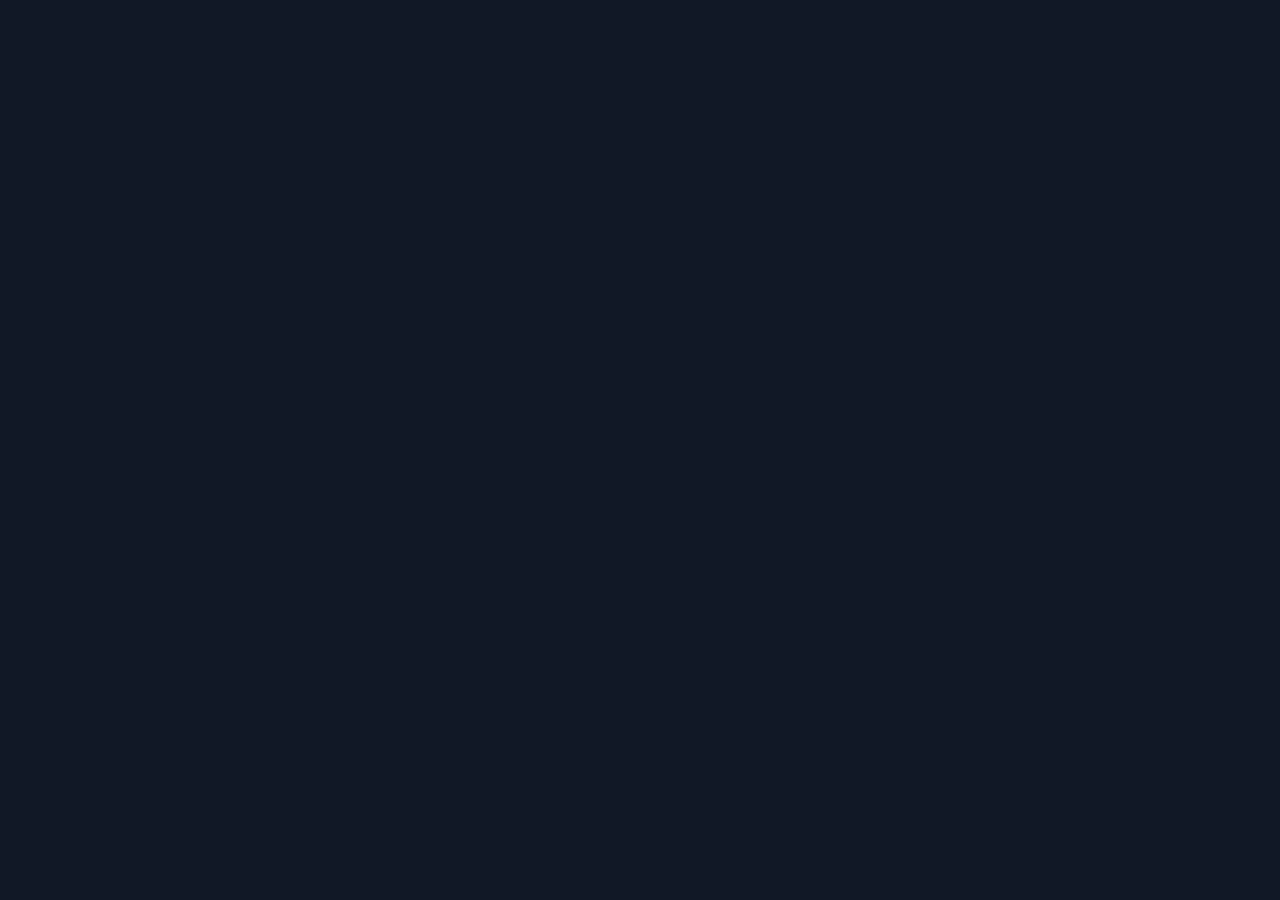
==== commit 2c71f49d: "Update" ====
--- a/src/Client/Application/Application/wwwroot/index.html
+++ b/src/Client/Application/Application/wwwroot/index.html
@@ -1,42 +1,29 @@
 <!DOCTYPE html>
 <html>
 <head>
-    <meta charset="utf-8" />
-    <meta content="ie=edge" http-equiv="x-ua-compatible" />
-    <title>
-        ErF Code
-    </title>
-    <meta content="Tronix" name="author" />
-    <meta content="ErF Code Site Powered By Erfan Edalati" name="description" />
-    <meta content="ErF Code - Erfan Edalati" name="keywords" />
-    <meta content="INDEX,FOLLOW" name="robots" />
-    <meta content="width=device-width,initial-scale=1,shrink-to-fit=no" name="viewport" />
-    <link href="assets/img/favicons/apple-icon-57x57.png" rel="apple-touch-icon" sizes="57x57" />
-    <link href="assets/img/favicons/apple-icon-60x60.png" rel="apple-touch-icon" sizes="60x60" />
-    <link href="assets/img/favicons/apple-icon-72x72.png" rel="apple-touch-icon" sizes="72x72" />
-    <link href="assets/img/favicons/apple-icon-76x76.png" rel="apple-touch-icon" sizes="76x76" />
-    <link href="assets/img/favicons/apple-icon-114x114.png" rel="apple-touch-icon" sizes="114x114" />
-    <link href="assets/img/favicons/apple-icon-120x120.png" rel="apple-touch-icon" sizes="120x120" />
-    <link href="assets/img/favicons/apple-icon-144x144.png" rel="apple-touch-icon" sizes="144x144" />
-    <link href="assets/img/favicons/apple-icon-152x152.png" rel="apple-touch-icon" sizes="152x152" />
-    <link href="assets/img/favicons/apple-icon-180x180.png" rel="apple-touch-icon" sizes="180x180" />
-    <link href="assets/img/favicons/android-icon-192x192.png" rel="icon" sizes="192x192" type="image/png" />
-    <link href="assets/img/favicons/favicon-32x32.png" rel="icon" sizes="32x32" type="image/png" />
-    <link href="assets/img/favicons/favicon-96x96.png" rel="icon" sizes="96x96" type="image/png" />
-    <link href="assets/img/favicons/favicon-16x16.png" rel="icon" sizes="16x16" type="image/png" />
-    <link href="assets/img/favicons/manifest.json" rel="manifest" />
-    <meta content="#ffffff" name="msapplication-TileColor" />
-    <meta content="assets/img/favicons/ms-icon-144x144.png" name="msapplication-TileImage" />
-    <meta content="#ffffff" name="theme-color" />
-    <link href="https://fonts.googleapis.com/" rel="preconnect" />
-    <link crossorigin="" href="https://fonts.gstatic.com/" rel="preconnect" />
-    <link href="https://fonts.googleapis.com/css2?family=Hanken+Grotesk:wght@100;200;300;400;500;600;700;800&amp;family=Outfit:wght@300;400;500;600;700;800;900&amp;display=swap" rel="stylesheet" />
-    <link href="assets/css/app.min.css" rel="stylesheet" />
-    <link href="assets/css/fontawesome.min.css" rel="stylesheet" />
-    <link href="assets/css/style.css" rel="stylesheet" />
+    <meta charset="utf-8">
+    <meta http-equiv="x-ua-compatible" content="ie=edge">
+    <title>ErF - Code </title>
+    <meta name="description" content="">
+    <meta name="viewport" content="width=device-width, initial-scale=1">
+    <meta name="theme-style-mode" content="1">
+    <link rel="shortcut icon" type="image/x-icon" href="assets/img/favicon.png">
+    <link rel="stylesheet" href="assets/css/preloader.css">
+    <link rel="stylesheet" href="assets/css/bootstrap.min.css">
+    <link rel="stylesheet" href="assets/css/meanmenu.css">
+    <link rel="stylesheet" href="assets/css/animate.min.css">
+    <link rel="stylesheet" href="assets/css/owl.carousel.min.css">
+    <link rel="stylesheet" href="assets/css/swiper-bundle.css">
+    <link rel="stylesheet" href="assets/css/backToTop.css">
+    <link rel="stylesheet" href="assets/css/magnific-popup.css">
+    <link rel="stylesheet" href="assets/css/nice-select.css">
+    <link rel="stylesheet" href="assets/css/fontAwesome5Pro.css">
+    <link rel="stylesheet" href="assets/css/flaticon.css">
+    <link rel="stylesheet" href="assets/css/default.css">
+    <link rel="stylesheet" href="assets/css/style.css">
 </head>
 
-<body>
+<body class="body-bg active-dark-mode">
     <div id="app"></div>
 
     <script src="_framework/blazor.webassembly.js"></script>
--- a/src/Client/Application/Application/wwwroot/assets/css/preloader.css
+++ b/src/Client/Application/Application/wwwroot/assets/css/preloader.css
@@ -0,0 +1,199 @@
+#loading {
+	background-color: #fff;
+	height: 100%;
+	width: 100%;
+	position: fixed;
+	z-index: 999999;
+	margin-top: 0px;
+	top: 0px;
+}
+#loading-center {
+	width: 100%;
+	height: 100%;
+	position: relative;
+}
+#loading-center-absolute {
+	position: absolute;
+	left: 50%;
+	top: 50%;
+	width: 25%;
+	transform: translate(-50%, -50%);
+}
+
+@media only screen and (min-width: 1200px) and (max-width: 1399px) {
+	#loading-center-absolute {
+		width: 40%;
+	}
+}
+
+@media only screen and (min-width: 992px) and (max-width: 1199px) {
+	#loading-center-absolute {
+		width: 40%;
+	}
+}
+
+@media only screen and (min-width: 768px) and (max-width: 991px) {
+	#loading-center-absolute {
+		width: 45%;
+	}
+}
+@media only screen and (min-width: 576px) and (max-width: 767px) {
+	#loading-center-absolute {
+		width: 50%;
+	}
+}
+@media (max-width: 575px) {
+	#loading-center-absolute {
+		width: 60%;
+	}
+}
+
+#loading {
+	background-color: #fff;
+	height: 100%;
+	width: 100%;
+	position: fixed;
+	z-index: 999999;
+	margin-top: 0px;
+	top: 0px;
+}
+#loading-center {
+	width: 100%;
+	height: 100%;
+	position: relative;
+}
+#loading-center-absolute {
+	position: absolute;
+	left: 50%;
+	top: 50%;
+	-webkit-transform: translate(-50%, -50%);
+	-moz-transform: translate(-50%, -50%);
+	-ms-transform: translate(-50%, -50%);
+	transform: translate(-50%, -50%);
+}
+.object {
+	width: 20px;
+	height: 20px;
+	background-color: #5f3afc;
+	-moz-border-radius: 50% 50% 50% 50%;
+	-webkit-border-radius: 50% 50% 50% 50%;
+	border-radius: 50% 50% 50% 50%;
+	margin-right: 20px;
+	margin-bottom: 20px;
+	position: absolute;
+}
+
+#object_one {
+	-webkit-animation: object 2s linear infinite;
+	animation: object 2s linear infinite;
+}
+#object_two {
+	-webkit-animation: object 2s linear infinite -0.4s;
+	animation: object 2s linear infinite -0.4s;
+}
+#object_three {
+	-webkit-animation: object 2s linear infinite -0.8s;
+	animation: object 2s linear infinite -0.8s;
+}
+#object_four {
+	-webkit-animation: object 2s linear infinite -1.2s;
+	animation: object 2s linear infinite -1.2s;
+}
+#object_five {
+	-webkit-animation: object 2s linear infinite -1.6s;
+	animation: object 2s linear infinite -1.6s;
+}
+
+@-webkit-keyframes object {
+	0% {
+		left: 100px;
+		top: 0;
+	}
+	80% {
+		left: 0;
+		top: 0;
+	}
+	85% {
+		left: 0;
+		top: -20px;
+		width: 20px;
+		height: 20px;
+	}
+	90% {
+		width: 40px;
+		height: 15px;
+	}
+	95% {
+		left: 100px;
+		top: -20px;
+		width: 20px;
+		height: 20px;
+	}
+	100% {
+		left: 100px;
+		top: 0;
+	}
+}
+@keyframes object {
+	0% {
+		left: 100px;
+		top: 0;
+	}
+	80% {
+		left: 0;
+		top: 0;
+	}
+	85% {
+		left: 0;
+		top: -20px;
+		width: 20px;
+		height: 20px;
+	}
+	90% {
+		width: 40px;
+		height: 15px;
+	}
+	95% {
+		left: 100px;
+		top: -20px;
+		width: 20px;
+		height: 20px;
+	}
+	100% {
+		left: 100px;
+		top: 0;
+	}
+}
+
+.loading-icon .loading-logo {
+	width: 100px;
+	height: 101px;
+	-webkit-animation: ghurche 4s linear infinite -1.2s;
+	animation: ghurche 4s linear infinite -1.2s;
+	margin: 20px;
+}
+
+@media (max-width: 575px) {
+	.loading-icon .loading-logo {
+		margin-bottom: 10px;
+	}
+}
+
+@-webkit-keyframes ghurche {
+	0% {
+		left: 100px;
+		top: 0;
+	}
+	100% {
+		left: 100px;
+		top: 0;
+	}
+}
+@keyframes ghurche {
+	0% {
+		transform: rotate(0deg);
+	}
+	100% {
+		transform: rotate(360deg);
+	}
+}
--- a/src/Client/Application/Application/wwwroot/assets/css/backToTop.css
+++ b/src/Client/Application/Application/wwwroot/assets/css/backToTop.css
@@ -0,0 +1,55 @@
+body { direction: rtl ; }
+.progress-wrap {
+	position: fixed;
+	left: 50px;
+	bottom: 50px;
+	height: 46px;
+	width: 46px;
+	cursor: pointer;
+	display: block;
+	border-radius:50px;
+	box-shadow: inset 0 0 0 2px rgba(95, 58, 252, 0.2);
+	z-index: 99;
+	opacity: 0;
+	visibility: hidden;
+	transform: translateY(15px);
+	-webkit-transition: all 200ms linear;
+	transition: all 200ms linear;
+}
+
+.progress-wrap.active-progress {
+	opacity: 1;
+	visibility: visible;
+	transform: translateY(0);
+}
+
+.progress-wrap::after {
+	position: absolute;
+	content: "\f176";
+	font-family: "Font Awesome 5 Pro";
+	text-align: center;
+	line-height: 46px;
+	font-size: 20px;
+	color: #5666ff;
+	right: 0;
+	top: 0;
+	height: 46px;
+	width: 46px;
+	cursor: pointer;
+	display: block;
+	z-index: 1;
+	-webkit-transition: all 200ms linear;
+	transition: all 200ms linear;
+}
+
+.progress-wrap svg path {
+	fill: none;
+}
+
+.progress-wrap svg.progress-circle path {
+	stroke: #5666ff;
+	stroke-width: 4;
+	box-sizing: border-box;
+	-webkit-transition: all 200ms linear;
+	transition: all 200ms linear;
+}